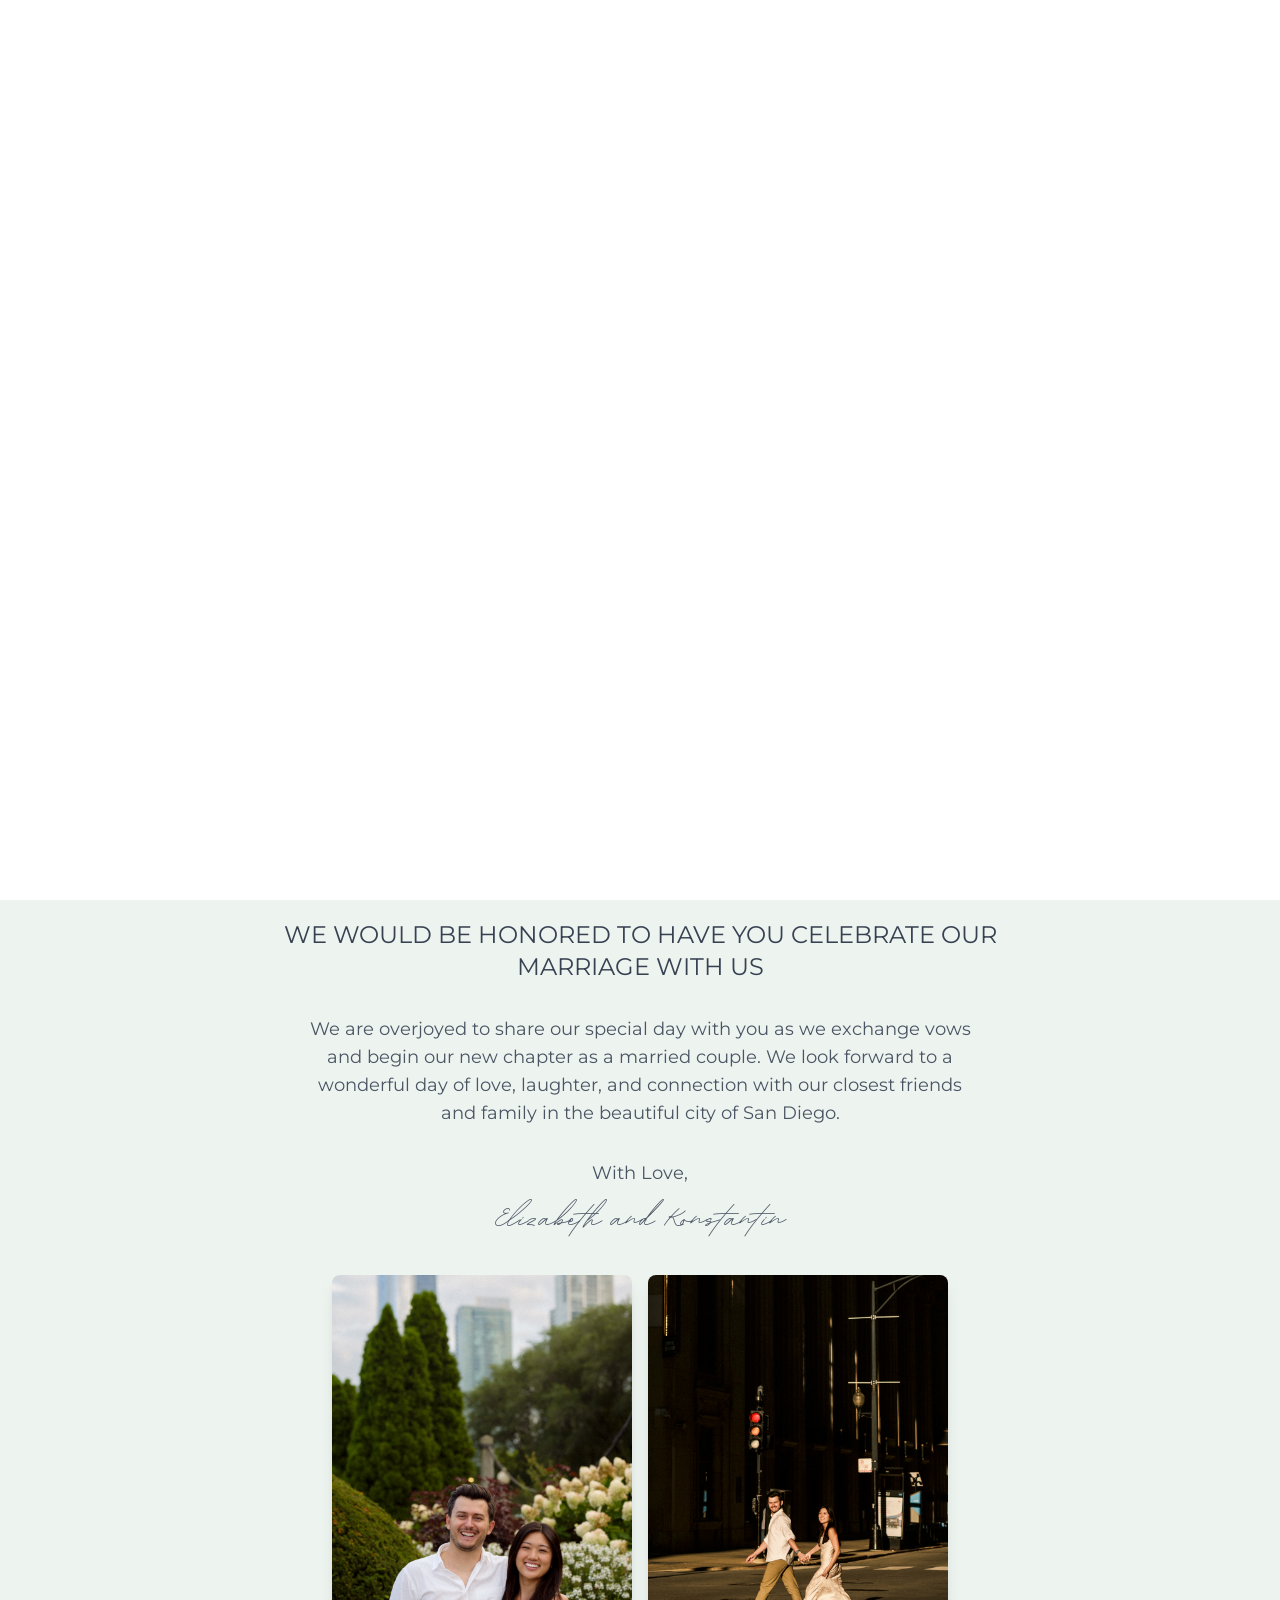
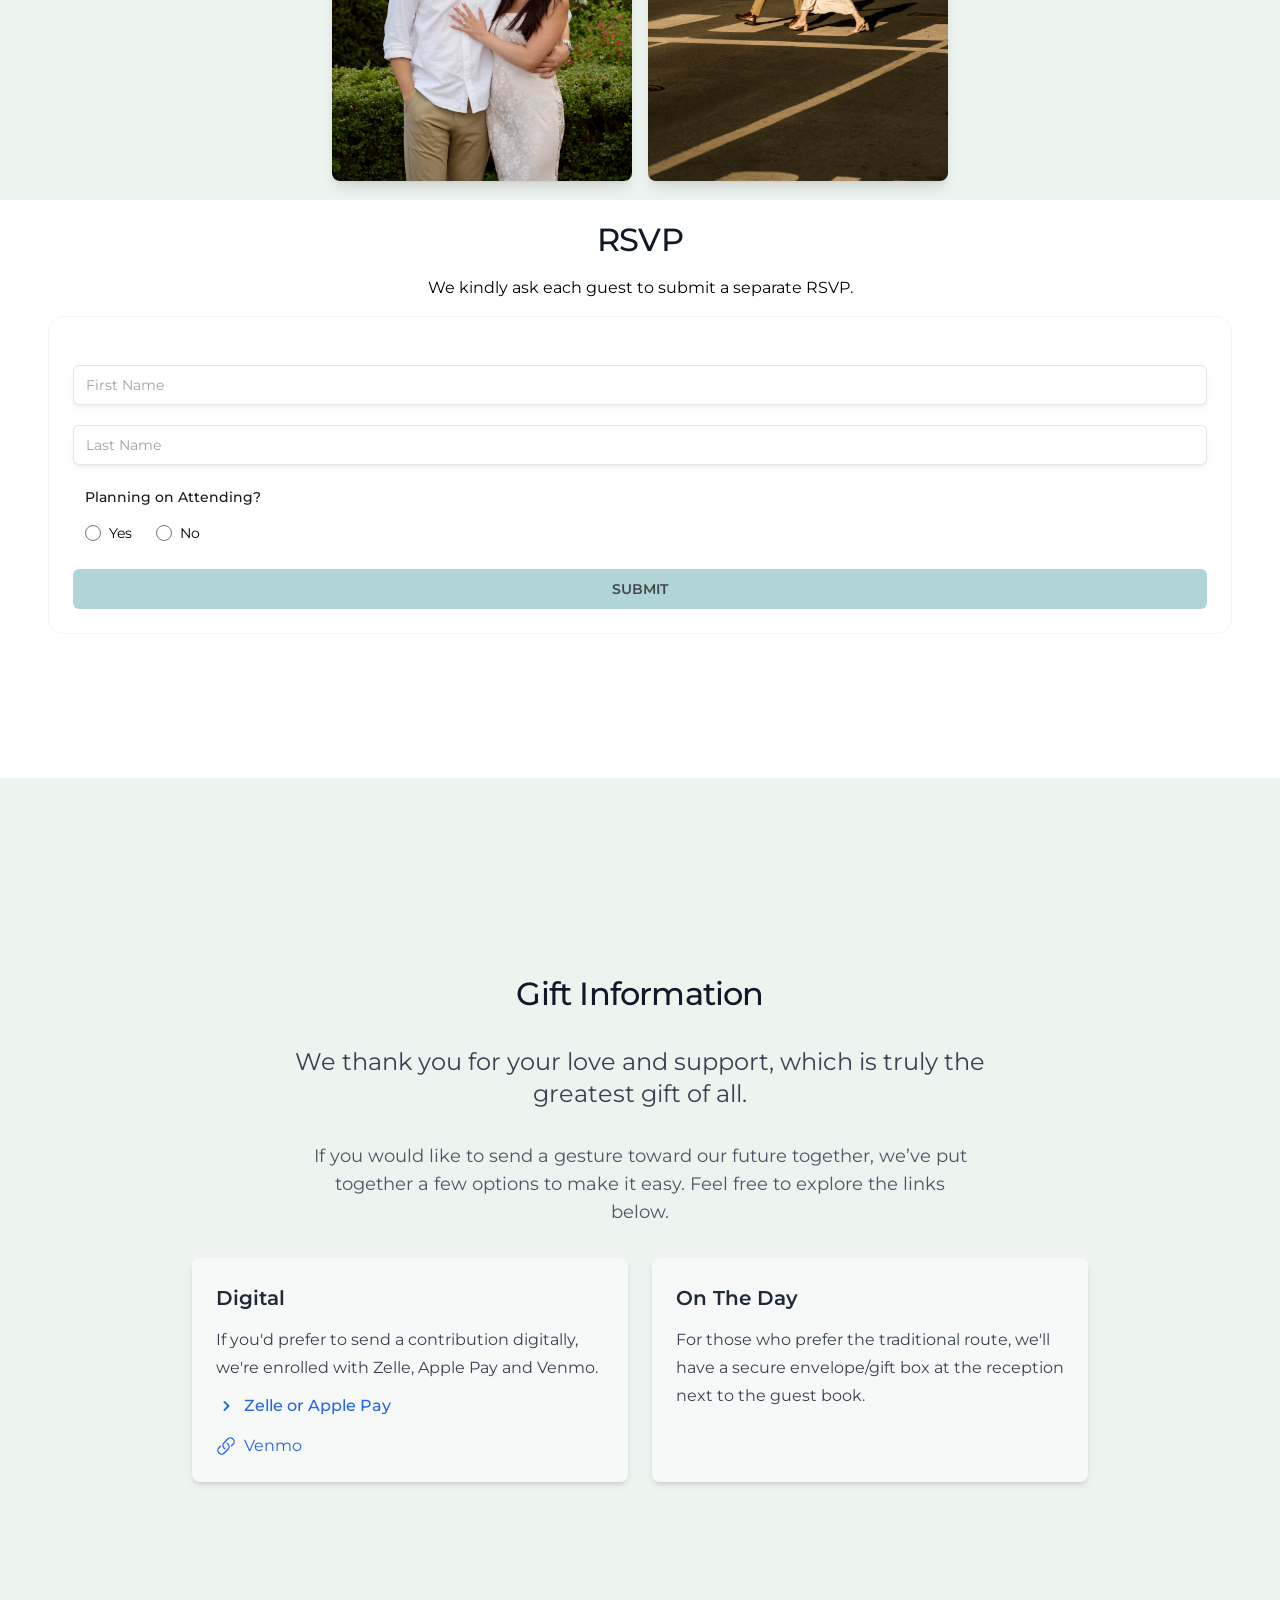
==== index.html @ aa74071d "CNAME update change" ====
<!doctype html>
<html lang="en">
  <head>
    <meta charset="UTF-8" />
    <!-- <link rel="icon" type="image/svg+xml" href="/vite.svg" /> -->
    <link rel="icon" type="image/x-icon" href="/favicon.ico">
    <meta name="viewport" content="width=device-width, initial-scale=1.0" />
    <title>The Polyashenkos</title>
    <script type="module" crossorigin src="/assets/index-DHGmjJPD.js"></script>
    <link rel="stylesheet" crossorigin href="/assets/index-CjIkUWN7.css">
  </head>
  <body>
    <div id="root"></div>
  </body>
</html>
---- assets/index-CjIkUWN7.css ----
@import"https://fonts.googleapis.com/css2?family=Montserrat:wght@400;700&display=swap";@font-face{font-family:BDScript-Bold;src:url(/fonts/BDScript-Bold.eot);src:url(/fonts/BDScript-Bold.eot?#iefix) format("embedded-opentype"),url(/fonts/BDScript-Bold.woff2) format("woff2"),url(/fonts/BDScript-Bold.woff) format("woff"),url(/fonts/BDScript-Bold.ttf) format("truetype");font-weight:700;font-style:normal}*,:before,:after{--tw-border-spacing-x: 0;--tw-border-spacing-y: 0;--tw-translate-x: 0;--tw-translate-y: 0;--tw-rotate: 0;--tw-skew-x: 0;--tw-skew-y: 0;--tw-scale-x: 1;--tw-scale-y: 1;--tw-pan-x: ;--tw-pan-y: ;--tw-pinch-zoom: ;--tw-scroll-snap-strictness: proximity;--tw-gradient-from-position: ;--tw-gradient-via-position: ;--tw-gradient-to-position: ;--tw-ordinal: ;--tw-slashed-zero: ;--tw-numeric-figure: ;--tw-numeric-spacing: ;--tw-numeric-fraction: ;--tw-ring-inset: ;--tw-ring-offset-width: 0px;--tw-ring-offset-color: #fff;--tw-ring-color: rgb(59 130 246 / .5);--tw-ring-offset-shadow: 0 0 #0000;--tw-ring-shadow: 0 0 #0000;--tw-shadow: 0 0 #0000;--tw-shadow-colored: 0 0 #0000;--tw-blur: ;--tw-brightness: ;--tw-contrast: ;--tw-grayscale: ;--tw-hue-rotate: ;--tw-invert: ;--tw-saturate: ;--tw-sepia: ;--tw-drop-shadow: ;--tw-backdrop-blur: ;--tw-backdrop-brightness: ;--tw-backdrop-contrast: ;--tw-backdrop-grayscale: ;--tw-backdrop-hue-rotate: ;--tw-backdrop-invert: ;--tw-backdrop-opacity: ;--tw-backdrop-saturate: ;--tw-backdrop-sepia: ;--tw-contain-size: ;--tw-contain-layout: ;--tw-contain-paint: ;--tw-contain-style: }::backdrop{--tw-border-spacing-x: 0;--tw-border-spacing-y: 0;--tw-translate-x: 0;--tw-translate-y: 0;--tw-rotate: 0;--tw-skew-x: 0;--tw-skew-y: 0;--tw-scale-x: 1;--tw-scale-y: 1;--tw-pan-x: ;--tw-pan-y: ;--tw-pinch-zoom: ;--tw-scroll-snap-strictness: proximity;--tw-gradient-from-position: ;--tw-gradient-via-position: ;--tw-gradient-to-position: ;--tw-ordinal: ;--tw-slashed-zero: ;--tw-numeric-figure: ;--tw-numeric-spacing: ;--tw-numeric-fraction: ;--tw-ring-inset: ;--tw-ring-offset-width: 0px;--tw-ring-offset-color: #fff;--tw-ring-color: rgb(59 130 246 / .5);--tw-ring-offset-shadow: 0 0 #0000;--tw-ring-shadow: 0 0 #0000;--tw-shadow: 0 0 #0000;--tw-shadow-colored: 0 0 #0000;--tw-blur: ;--tw-brightness: ;--tw-contrast: ;--tw-grayscale: ;--tw-hue-rotate: ;--tw-invert: ;--tw-saturate: ;--tw-sepia: ;--tw-drop-shadow: ;--tw-backdrop-blur: ;--tw-backdrop-brightness: ;--tw-backdrop-contrast: ;--tw-backdrop-grayscale: ;--tw-backdrop-hue-rotate: ;--tw-backdrop-invert: ;--tw-backdrop-opacity: ;--tw-backdrop-saturate: ;--tw-backdrop-sepia: ;--tw-contain-size: ;--tw-contain-layout: ;--tw-contain-paint: ;--tw-contain-style: }*,:before,:after{box-sizing:border-box;border-width:0;border-style:solid;border-color:#e5e7eb}:before,:after{--tw-content: ""}html,:host{line-height:1.5;-webkit-text-size-adjust:100%;-moz-tab-size:4;-o-tab-size:4;tab-size:4;font-family:Montserrat,sans-serif;font-feature-settings:normal;font-variation-settings:normal;-webkit-tap-highlight-color:transparent}body{margin:0;line-height:inherit}hr{height:0;color:inherit;border-top-width:1px}abbr:where([title]){-webkit-text-decoration:underline dotted;text-decoration:underline dotted}h1,h2,h3,h4,h5,h6{font-size:inherit;font-weight:inherit}a{color:inherit;text-decoration:inherit}b,strong{font-weight:bolder}code,kbd,samp,pre{font-family:ui-monospace,SFMono-Regular,Menlo,Monaco,Consolas,Liberation Mono,Courier New,monospace;font-feature-settings:normal;font-variation-settings:normal;font-size:1em}small{font-size:80%}sub,sup{font-size:75%;line-height:0;position:relative;vertical-align:baseline}sub{bottom:-.25em}sup{top:-.5em}table{text-indent:0;border-color:inherit;border-collapse:collapse}button,input,optgroup,select,textarea{font-family:inherit;font-feature-settings:inherit;font-variation-settings:inherit;font-size:100%;font-weight:inherit;line-height:inherit;letter-spacing:inherit;color:inherit;margin:0;padding:0}button,select{text-transform:none}button,input:where([type=button]),input:where([type=reset]),input:where([type=submit]){-webkit-appearance:button;background-color:transparent;background-image:none}:-moz-focusring{outline:auto}:-moz-ui-invalid{box-shadow:none}progress{vertical-align:baseline}::-webkit-inner-spin-button,::-webkit-outer-spin-button{height:auto}[type=search]{-webkit-appearance:textfield;outline-offset:-2px}::-webkit-search-decoration{-webkit-appearance:none}::-webkit-file-upload-button{-webkit-appearance:button;font:inherit}summary{display:list-item}blockquote,dl,dd,h1,h2,h3,h4,h5,h6,hr,figure,p,pre{margin:0}fieldset{margin:0;padding:0}legend{padding:0}ol,ul,menu{list-style:none;margin:0;padding:0}dialog{padding:0}textarea{resize:vertical}input::-moz-placeholder,textarea::-moz-placeholder{opacity:1;color:#9ca3af}input::placeholder,textarea::placeholder{opacity:1;color:#9ca3af}button,[role=button]{cursor:pointer}:disabled{cursor:default}img,svg,video,canvas,audio,iframe,embed,object{display:block;vertical-align:middle}img,video{max-width:100%;height:auto}[hidden]:where(:not([hidden=until-found])){display:none}html{font-family:Montserrat,sans-serif}.sr-only{position:absolute;width:1px;height:1px;padding:0;margin:-1px;overflow:hidden;clip:rect(0,0,0,0);white-space:nowrap;border-width:0}.visible{visibility:visible}.static{position:static}.fixed{position:fixed}.absolute{position:absolute}.relative{position:relative}.inset-0{inset:0}.inset-x-0{left:0;right:0}.left-0{left:0}.right-0{right:0}.right-4{right:1rem}.top-0{top:0}.top-4{top:1rem}.-z-10{z-index:-10}.-z-20{z-index:-20}.z-0{z-index:0}.z-10{z-index:10}.z-50{z-index:50}.-m-2{margin:-.5rem}.mx-auto{margin-left:auto;margin-right:auto}.mb-1{margin-bottom:.25rem}.mb-20{margin-bottom:5rem}.mb-3{margin-bottom:.75rem}.mb-4{margin-bottom:1rem}.ml-6{margin-left:1.5rem}.mt-20{margin-top:5rem}.mt-4{margin-top:1rem}.mt-6{margin-top:1.5rem}.mt-8{margin-top:2rem}.block{display:block}.inline-block{display:inline-block}.flex{display:flex}.inline-flex{display:inline-flex}.size-2{width:.5rem;height:.5rem}.size-4{width:1rem;height:1rem}.size-6{width:1.5rem;height:1.5rem}.size-8{width:2rem;height:2rem}.h-4{height:1rem}.h-5{height:1.25rem}.h-8{height:2rem}.h-full{height:100%}.h-screen{height:100vh}.max-h-96{max-height:24rem}.max-h-\[80vh\]{max-height:80vh}.min-h-full{min-height:100%}.w-4{width:1rem}.w-5{width:1.25rem}.w-8{width:2rem}.w-\[calc\(50\%-2px\)\]{width:calc(50% - 2px)}.w-full{width:100%}.min-w-0{min-width:0px}.max-w-2xl{max-width:42rem}.max-w-3xl{max-width:48rem}.max-w-4xl{max-width:56rem}.max-w-7xl{max-width:80rem}.max-w-\[300px\]{max-width:300px}.max-w-full{max-width:100%}.flex-1{flex:1 1 0%}.flex-auto{flex:1 1 auto}.origin-top{transform-origin:top}.transform{transform:translate(var(--tw-translate-x),var(--tw-translate-y)) rotate(var(--tw-rotate)) skew(var(--tw-skew-x)) skewY(var(--tw-skew-y)) scaleX(var(--tw-scale-x)) scaleY(var(--tw-scale-y))}@keyframes spin{to{transform:rotate(360deg)}}.animate-spin{animation:spin 1s linear infinite}.cursor-not-allowed{cursor:not-allowed}.cursor-pointer{cursor:pointer}.select-none{-webkit-user-select:none;-moz-user-select:none;user-select:none}.list-none{list-style-type:none}.appearance-none{-webkit-appearance:none;-moz-appearance:none;appearance:none}.flex-col{flex-direction:column}.flex-col-reverse{flex-direction:column-reverse}.items-start{align-items:flex-start}.items-center{align-items:center}.justify-end{justify-content:flex-end}.justify-center{justify-content:center}.justify-between{justify-content:space-between}.gap-1{gap:.25rem}.gap-2{gap:.5rem}.gap-3{gap:.75rem}.gap-4{gap:1rem}.gap-5{gap:1.25rem}.gap-6{gap:1.5rem}.space-y-1>:not([hidden])~:not([hidden]){--tw-space-y-reverse: 0;margin-top:calc(.25rem * calc(1 - var(--tw-space-y-reverse)));margin-bottom:calc(.25rem * var(--tw-space-y-reverse))}.space-y-4>:not([hidden])~:not([hidden]){--tw-space-y-reverse: 0;margin-top:calc(1rem * calc(1 - var(--tw-space-y-reverse)));margin-bottom:calc(1rem * var(--tw-space-y-reverse))}.overflow-hidden{overflow:hidden}.overflow-y-auto{overflow-y:auto}.rounded-2xl{border-radius:1rem}.rounded-full{border-radius:9999px}.rounded-lg{border-radius:.5rem}.rounded-md{border-radius:.375rem}.rounded-b-2xl{border-bottom-right-radius:1rem;border-bottom-left-radius:1rem}.border{border-width:1px}.border-\[3px\]{border-width:3px}.border-b{border-bottom-width:1px}.border-t{border-top-width:1px}.border-current{border-color:currentColor}.border-gray-200{--tw-border-opacity: 1;border-color:rgb(229 231 235 / var(--tw-border-opacity, 1))}.border-gray-300{--tw-border-opacity: 1;border-color:rgb(209 213 219 / var(--tw-border-opacity, 1))}.border-zinc-100{--tw-border-opacity: 1;border-color:rgb(244 244 245 / var(--tw-border-opacity, 1))}.border-zinc-200{--tw-border-opacity: 1;border-color:rgb(228 228 231 / var(--tw-border-opacity, 1))}.border-zinc-900\/10{border-color:#18181b1a}.border-t-transparent{border-top-color:transparent}.bg-\[\#5f9ea0\]{--tw-bg-opacity: 1;background-color:rgb(95 158 160 / var(--tw-bg-opacity, 1))}.bg-\[\#9ecbcd\]{--tw-bg-opacity: 1;background-color:rgb(158 203 205 / var(--tw-bg-opacity, 1))}.bg-\[\#a3c1ad\]\/20{background-color:#a3c1ad33}.bg-black\/30{background-color:#0000004d}.bg-gray-300\/60{background-color:#d1d5db99}.bg-gray-50{--tw-bg-opacity: 1;background-color:rgb(249 250 251 / var(--tw-bg-opacity, 1))}.bg-green-100{--tw-bg-opacity: 1;background-color:rgb(220 252 231 / var(--tw-bg-opacity, 1))}.bg-red-100{--tw-bg-opacity: 1;background-color:rgb(254 226 226 / var(--tw-bg-opacity, 1))}.bg-white{--tw-bg-opacity: 1;background-color:rgb(255 255 255 / var(--tw-bg-opacity, 1))}.bg-white\/50{background-color:#ffffff80}.bg-zinc-50{--tw-bg-opacity: 1;background-color:rgb(250 250 250 / var(--tw-bg-opacity, 1))}.stroke-black{stroke:#000}.stroke-white{stroke:#fff}.object-cover{-o-object-fit:cover;object-fit:cover}.p-1{padding:.25rem}.p-2{padding:.5rem}.p-4{padding:1rem}.p-6{padding:1.5rem}.px-0{padding-left:0;padding-right:0}.px-3{padding-left:.75rem;padding-right:.75rem}.px-4{padding-left:1rem;padding-right:1rem}.px-6{padding-left:1.5rem;padding-right:1.5rem}.py-1{padding-top:.25rem;padding-bottom:.25rem}.py-2{padding-top:.5rem;padding-bottom:.5rem}.py-8{padding-top:2rem;padding-bottom:2rem}.py-\[calc\(theme\(spacing\.2\)-1px\)\]{padding-top:calc(.5rem - 1px);padding-bottom:calc(.5rem - 1px)}.pb-3{padding-bottom:.75rem}.pb-6{padding-bottom:1.5rem}.pt-12{padding-top:3rem}.pt-4{padding-top:1rem}.text-left{text-align:left}.text-center{text-align:center}.font-\[\'BDScript-Bold\'\]{font-family:BDScript-Bold}.font-bdScriptBold{font-family:BDScript-Bold,serif}.font-montserrat{font-family:Montserrat,sans-serif}.text-4xl{font-size:2rem;line-height:2.5rem}.text-5xl{font-size:3rem;line-height:3.5rem}.text-8xl{font-size:6rem;line-height:1}.text-base\/7{font-size:1rem;line-height:1.75rem}.text-lg{font-size:1.125rem;line-height:1.75rem}.text-sm{font-size:.875rem;line-height:1.5rem}.font-medium{font-weight:500}.font-semibold{font-weight:600}.leading-6{line-height:1.5rem}.leading-none{line-height:1}.leading-relaxed{line-height:1.625}.tracking-tight{letter-spacing:-.025em}.text-\[\#123333\]{--tw-text-opacity: 1;color:rgb(18 51 51 / var(--tw-text-opacity, 1))}.text-blue-600{--tw-text-opacity: 1;color:rgb(37 99 235 / var(--tw-text-opacity, 1))}.text-gray-500{--tw-text-opacity: 1;color:rgb(107 114 128 / var(--tw-text-opacity, 1))}.text-gray-600{--tw-text-opacity: 1;color:rgb(75 85 99 / var(--tw-text-opacity, 1))}.text-gray-700{--tw-text-opacity: 1;color:rgb(55 65 81 / var(--tw-text-opacity, 1))}.text-gray-800{--tw-text-opacity: 1;color:rgb(31 41 55 / var(--tw-text-opacity, 1))}.text-gray-900{--tw-text-opacity: 1;color:rgb(17 24 39 / var(--tw-text-opacity, 1))}.text-green-600{--tw-text-opacity: 1;color:rgb(22 163 74 / var(--tw-text-opacity, 1))}.text-green-800{--tw-text-opacity: 1;color:rgb(22 101 52 / var(--tw-text-opacity, 1))}.text-red-600{--tw-text-opacity: 1;color:rgb(220 38 38 / var(--tw-text-opacity, 1))}.text-red-800{--tw-text-opacity: 1;color:rgb(153 27 27 / var(--tw-text-opacity, 1))}.text-white{--tw-text-opacity: 1;color:rgb(255 255 255 / var(--tw-text-opacity, 1))}.text-zinc-900{--tw-text-opacity: 1;color:rgb(24 24 27 / var(--tw-text-opacity, 1))}.opacity-60{opacity:.6}.opacity-80{opacity:.8}.shadow-2xl{--tw-shadow: 0 25px 50px -12px rgb(0 0 0 / .25);--tw-shadow-colored: 0 25px 50px -12px var(--tw-shadow-color);box-shadow:var(--tw-ring-offset-shadow, 0 0 #0000),var(--tw-ring-shadow, 0 0 #0000),var(--tw-shadow)}.shadow-lg{--tw-shadow: 0 10px 15px -3px rgb(0 0 0 / .1), 0 4px 6px -4px rgb(0 0 0 / .1);--tw-shadow-colored: 0 10px 15px -3px var(--tw-shadow-color), 0 4px 6px -4px var(--tw-shadow-color);box-shadow:var(--tw-ring-offset-shadow, 0 0 #0000),var(--tw-ring-shadow, 0 0 #0000),var(--tw-shadow)}.shadow-md{--tw-shadow: 0 4px 6px -1px rgb(0 0 0 / .1), 0 2px 4px -2px rgb(0 0 0 / .1);--tw-shadow-colored: 0 4px 6px -1px var(--tw-shadow-color), 0 2px 4px -2px var(--tw-shadow-color);box-shadow:var(--tw-ring-offset-shadow, 0 0 #0000),var(--tw-ring-shadow, 0 0 #0000),var(--tw-shadow)}.shadow-xl{--tw-shadow: 0 20px 25px -5px rgb(0 0 0 / .1), 0 8px 10px -6px rgb(0 0 0 / .1);--tw-shadow-colored: 0 20px 25px -5px var(--tw-shadow-color), 0 8px 10px -6px var(--tw-shadow-color);box-shadow:var(--tw-ring-offset-shadow, 0 0 #0000),var(--tw-ring-shadow, 0 0 #0000),var(--tw-shadow)}.shadow-gray-900\/20{--tw-shadow-color: rgb(17 24 39 / .2);--tw-shadow: var(--tw-shadow-colored)}.shadow-zinc-800\/5{--tw-shadow-color: rgb(39 39 42 / .05);--tw-shadow: var(--tw-shadow-colored)}.outline-offset-2{outline-offset:2px}.filter{filter:var(--tw-blur) var(--tw-brightness) var(--tw-contrast) var(--tw-grayscale) var(--tw-hue-rotate) var(--tw-invert) var(--tw-saturate) var(--tw-sepia) var(--tw-drop-shadow)}.backdrop-blur-sm{--tw-backdrop-blur: blur(4px);-webkit-backdrop-filter:var(--tw-backdrop-blur) var(--tw-backdrop-brightness) var(--tw-backdrop-contrast) var(--tw-backdrop-grayscale) var(--tw-backdrop-hue-rotate) var(--tw-backdrop-invert) var(--tw-backdrop-opacity) var(--tw-backdrop-saturate) var(--tw-backdrop-sepia);backdrop-filter:var(--tw-backdrop-blur) var(--tw-backdrop-brightness) var(--tw-backdrop-contrast) var(--tw-backdrop-grayscale) var(--tw-backdrop-hue-rotate) var(--tw-backdrop-invert) var(--tw-backdrop-opacity) var(--tw-backdrop-saturate) var(--tw-backdrop-sepia)}.transition{transition-property:color,background-color,border-color,text-decoration-color,fill,stroke,opacity,box-shadow,transform,filter,backdrop-filter;transition-timing-function:cubic-bezier(.4,0,.2,1);transition-duration:.15s}.transition-all{transition-property:all;transition-timing-function:cubic-bezier(.4,0,.2,1);transition-duration:.15s}.transition-colors{transition-property:color,background-color,border-color,text-decoration-color,fill,stroke;transition-timing-function:cubic-bezier(.4,0,.2,1);transition-duration:.15s}.transition-opacity{transition-property:opacity;transition-timing-function:cubic-bezier(.4,0,.2,1);transition-duration:.15s}.placeholder\:text-zinc-400::-moz-placeholder{--tw-text-opacity: 1;color:rgb(161 161 170 / var(--tw-text-opacity, 1))}.placeholder\:text-zinc-400::placeholder{--tw-text-opacity: 1;color:rgb(161 161 170 / var(--tw-text-opacity, 1))}.last\:border-b-0:last-child{border-bottom-width:0px}.hover\:bg-\[\#006aa8\]:hover{--tw-bg-opacity: 1;background-color:rgb(0 106 168 / var(--tw-bg-opacity, 1))}.hover\:bg-gray-100:hover{--tw-bg-opacity: 1;background-color:rgb(243 244 246 / var(--tw-bg-opacity, 1))}.hover\:bg-gray-200\/50:hover{background-color:#e5e7eb80}.hover\:bg-zinc-100:hover{--tw-bg-opacity: 1;background-color:rgb(244 244 245 / var(--tw-bg-opacity, 1))}.hover\:text-blue-800:hover{--tw-text-opacity: 1;color:rgb(30 64 175 / var(--tw-text-opacity, 1))}.hover\:text-gray-700:hover{--tw-text-opacity: 1;color:rgb(55 65 81 / var(--tw-text-opacity, 1))}.focus\:border-\[\#123333\]:focus{--tw-border-opacity: 1;border-color:rgb(18 51 51 / var(--tw-border-opacity, 1))}.focus\:outline-none:focus{outline:2px solid transparent;outline-offset:2px}.focus\:ring-2:focus{--tw-ring-offset-shadow: var(--tw-ring-inset) 0 0 0 var(--tw-ring-offset-width) var(--tw-ring-offset-color);--tw-ring-shadow: var(--tw-ring-inset) 0 0 0 calc(2px + var(--tw-ring-offset-width)) var(--tw-ring-color);box-shadow:var(--tw-ring-offset-shadow),var(--tw-ring-shadow),var(--tw-shadow, 0 0 #0000)}.focus\:ring-\[\#123333\]:focus{--tw-ring-opacity: 1;--tw-ring-color: rgb(18 51 51 / var(--tw-ring-opacity, 1))}.focus\:ring-gray-400:focus{--tw-ring-opacity: 1;--tw-ring-color: rgb(156 163 175 / var(--tw-ring-opacity, 1))}.focus\:ring-offset-0:focus{--tw-ring-offset-width: 0px}.focus\:ring-offset-2:focus{--tw-ring-offset-width: 2px}.active\:bg-\[\#005c91\]:active{--tw-bg-opacity: 1;background-color:rgb(0 92 145 / var(--tw-bg-opacity, 1))}.active\:bg-zinc-100:active{--tw-bg-opacity: 1;background-color:rgb(244 244 245 / var(--tw-bg-opacity, 1))}.active\:stroke-white:active{stroke:#fff}.active\:text-white\/80:active{color:#fffc}.active\:text-zinc-900\/60:active{color:#18181b99}.active\:transition-none:active{transition-property:none}.disabled\:cursor-not-allowed:disabled{cursor:not-allowed}.disabled\:opacity-60:disabled{opacity:.6}@media(min-width:640px){.sm\:my-8{margin-top:2rem;margin-bottom:2rem}.sm\:mt-10{margin-top:2.5rem}.sm\:max-w-2xl{max-width:42rem}.sm\:max-w-lg{max-width:32rem}.sm\:max-w-md{max-width:28rem}.sm\:max-w-sm{max-width:24rem}.sm\:max-w-xl{max-width:36rem}.sm\:flex-row{flex-direction:row}.sm\:items-center{align-items:center}.sm\:justify-end{justify-content:flex-end}.sm\:gap-2{gap:.5rem}.sm\:space-y-6>:not([hidden])~:not([hidden]){--tw-space-y-reverse: 0;margin-top:calc(1.5rem * calc(1 - var(--tw-space-y-reverse)));margin-bottom:calc(1.5rem * var(--tw-space-y-reverse))}.sm\:p-0{padding:0}.sm\:p-6{padding:1.5rem}.sm\:px-0{padding-left:0;padding-right:0}.sm\:px-6{padding-left:1.5rem;padding-right:1.5rem}.sm\:py-5{padding-top:1.25rem;padding-bottom:1.25rem}.sm\:text-5xl{font-size:3rem;line-height:3.5rem}.sm\:text-base{font-size:1rem;line-height:1.75rem}.sm\:text-sm{font-size:.875rem;line-height:1.5rem}.sm\:text-xl{font-size:1.25rem;line-height:2rem}}@media(min-width:768px){.md\:mt-12{margin-top:3rem}.md\:w-\[calc\(50\%-8px\)\]{width:calc(50% - 8px)}.md\:flex-row{flex-direction:row}.md\:gap-4{gap:1rem}.md\:gap-6{gap:1.5rem}.md\:space-y-8>:not([hidden])~:not([hidden]){--tw-space-y-reverse: 0;margin-top:calc(2rem * calc(1 - var(--tw-space-y-reverse)));margin-bottom:calc(2rem * var(--tw-space-y-reverse))}.md\:p-8{padding:2rem}.md\:text-2xl{font-size:1.5rem;line-height:2rem}.md\:text-5xl{font-size:3rem;line-height:3.5rem}.md\:text-lg{font-size:1.125rem;line-height:1.75rem}}@media(min-width:1024px){.lg\:px-8{padding-left:2rem;padding-right:2rem}.lg\:pb-32{padding-bottom:8rem}}@media(min-width:1280px){.xl\:pb-36{padding-bottom:9rem}}
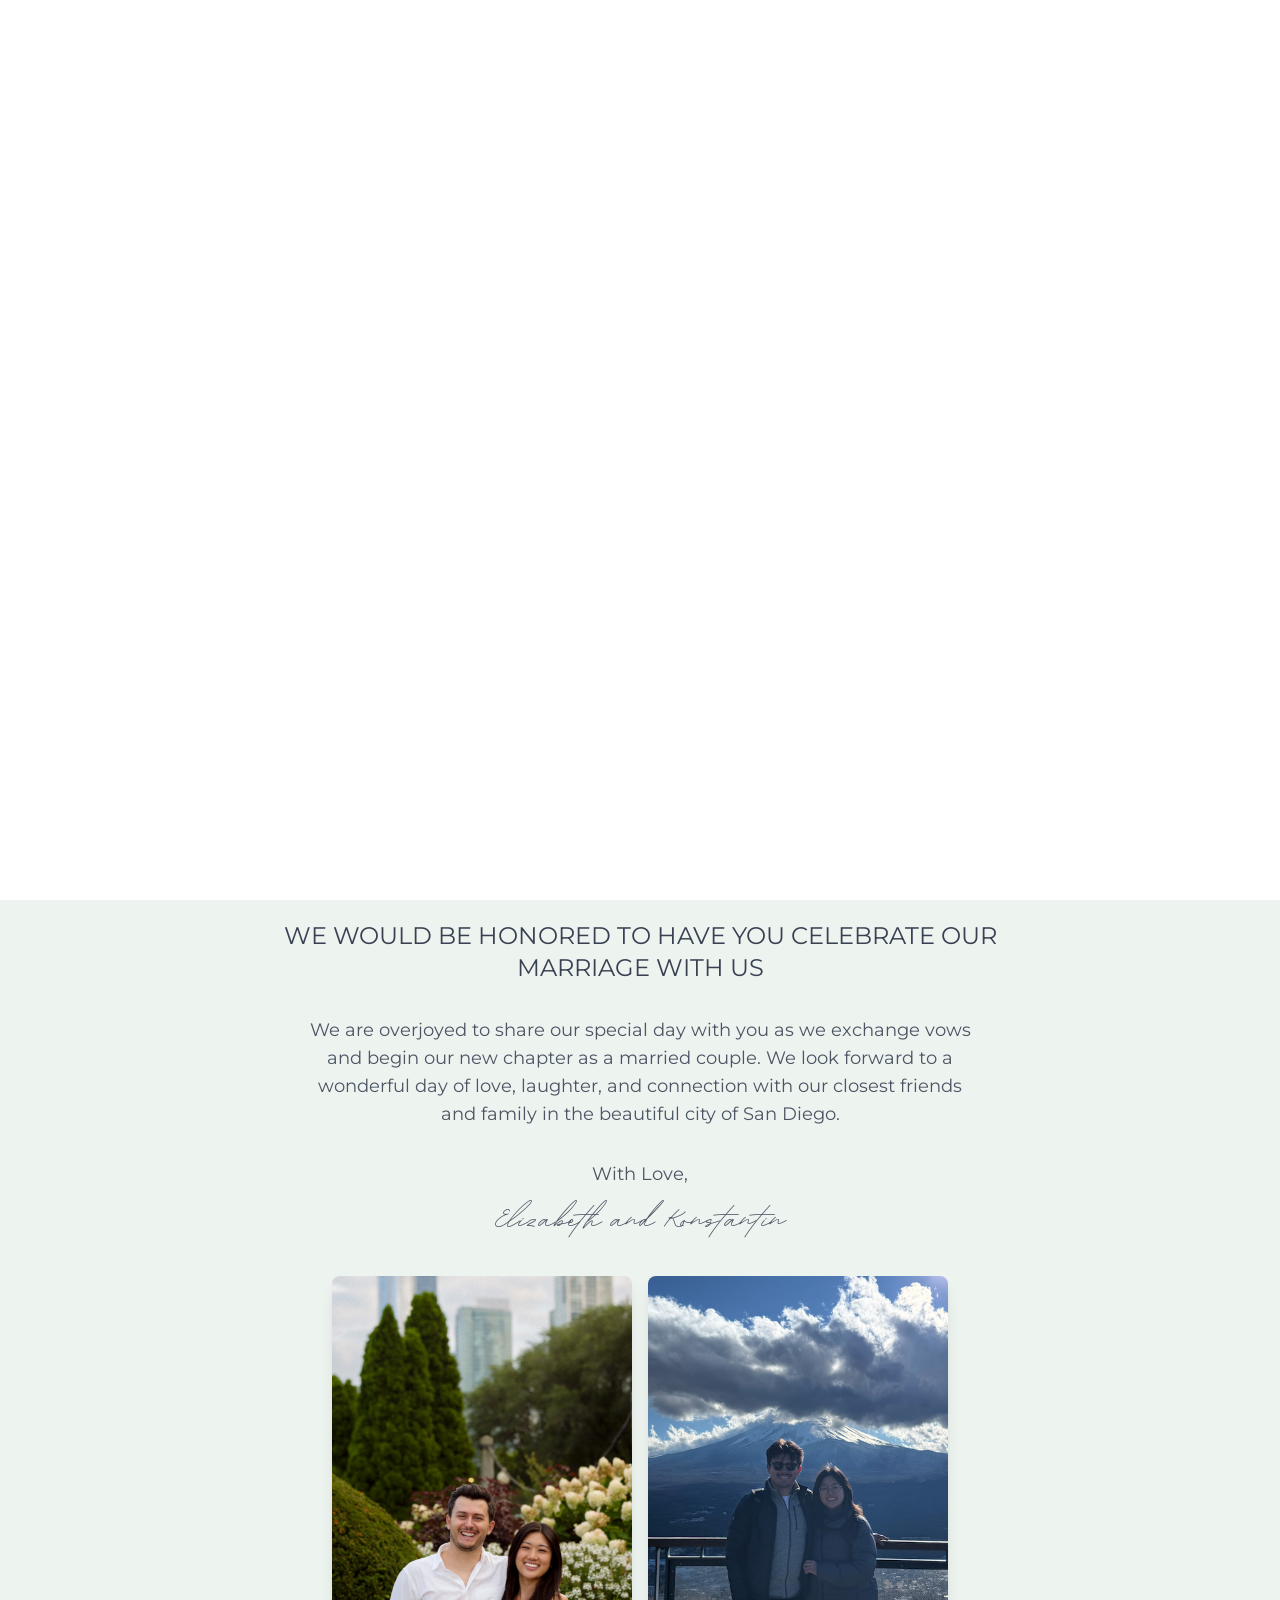
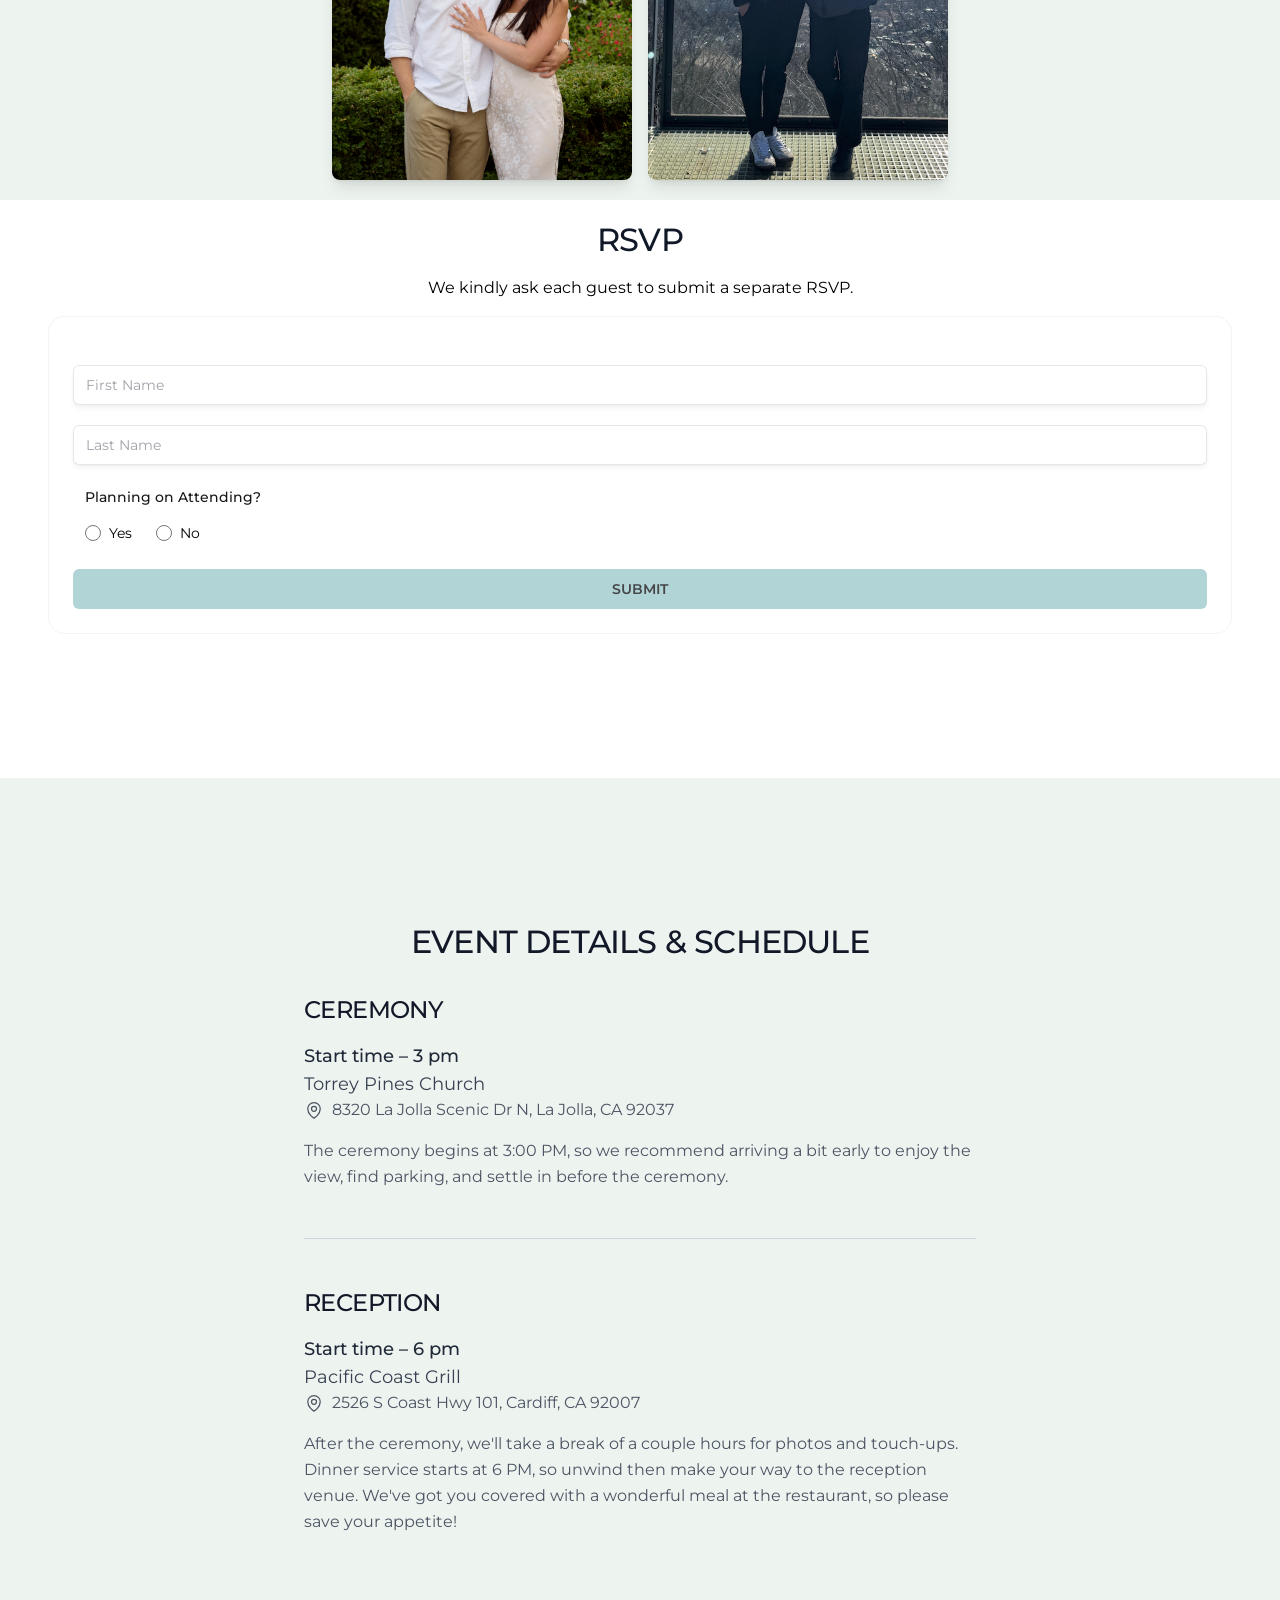
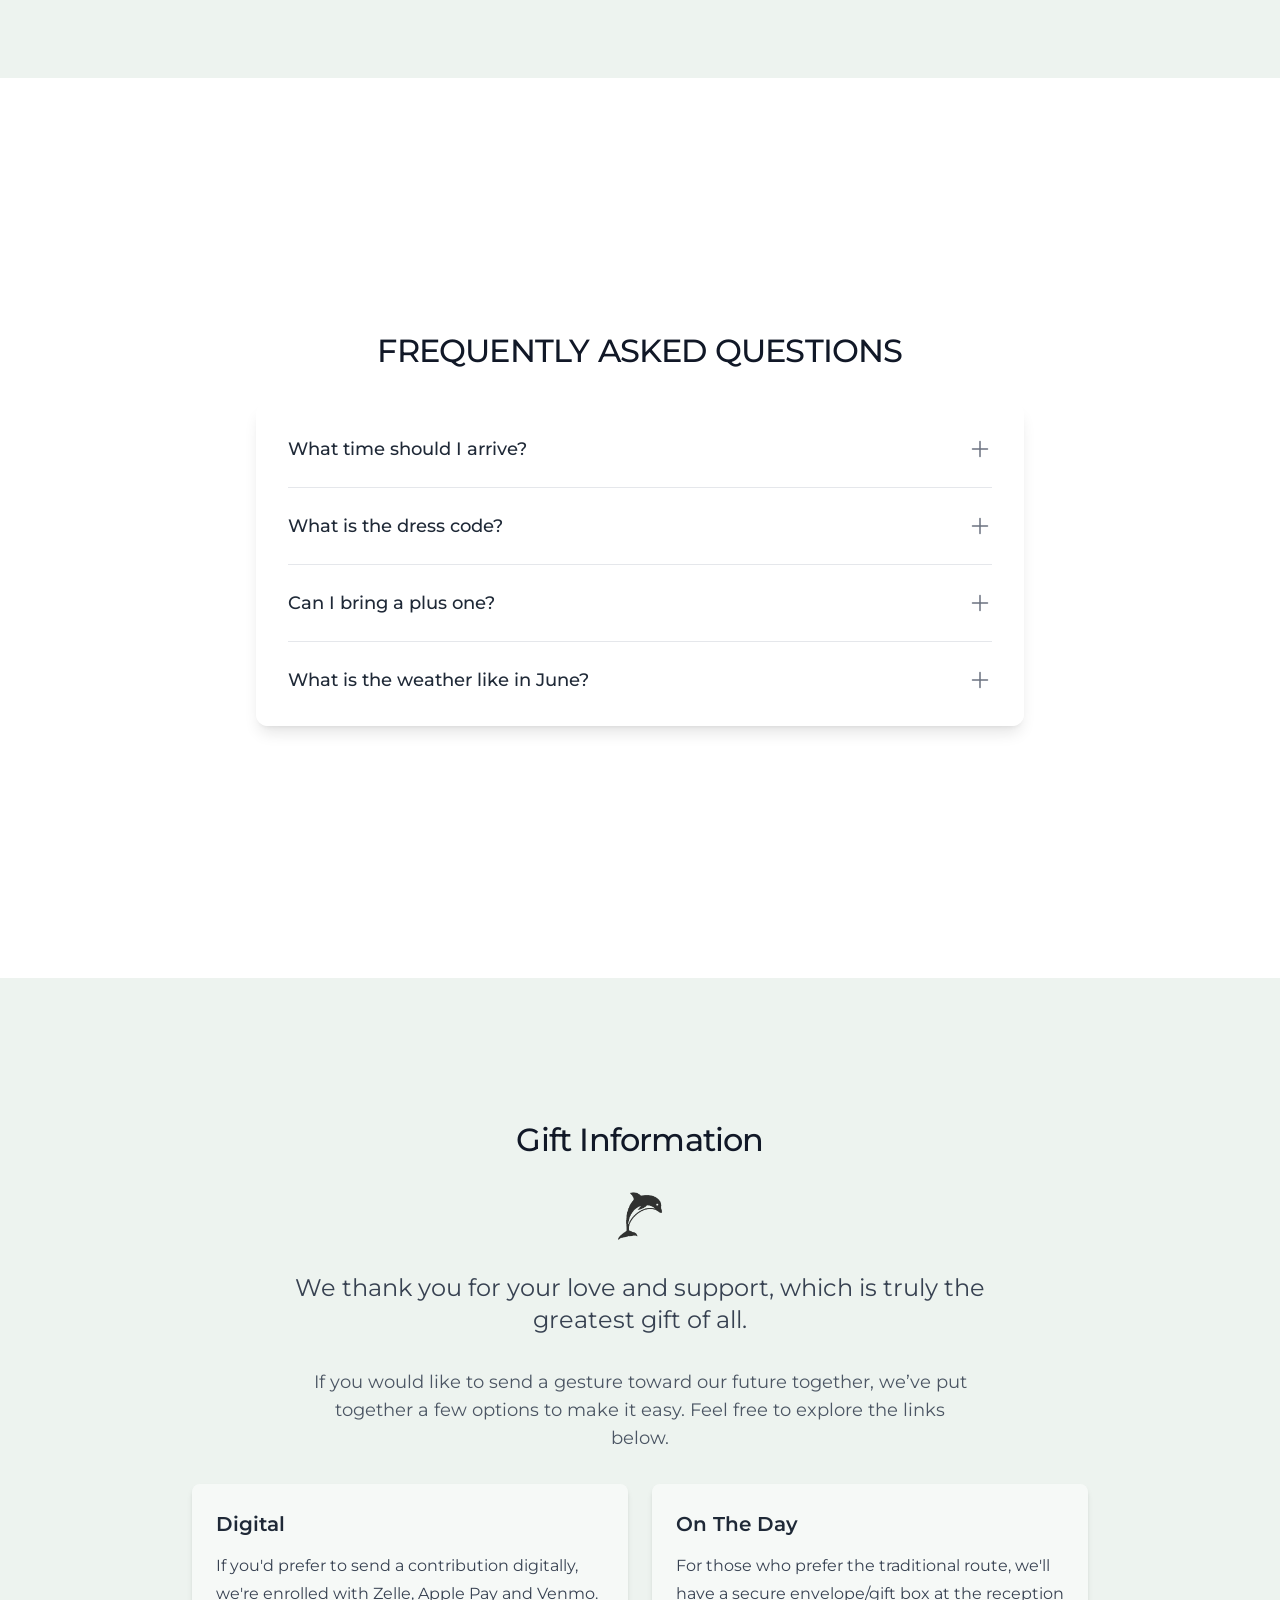
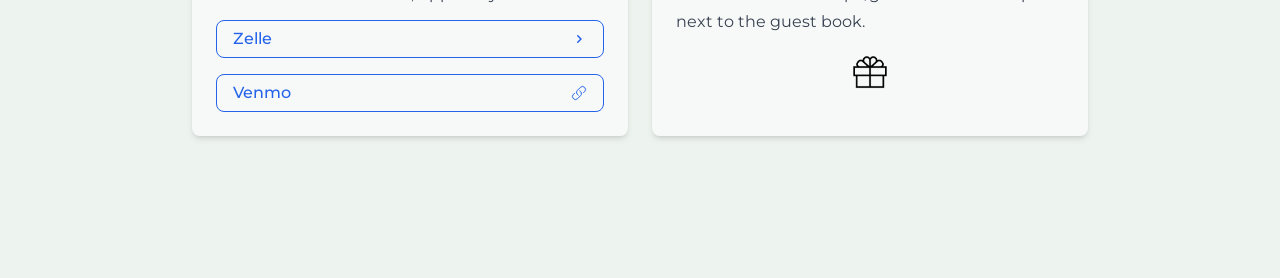
==== commit 31b4e73d: "CNAME update change" ====
--- a/index.html
+++ b/index.html
@@ -6,8 +6,8 @@
     <link rel="icon" type="image/x-icon" href="/favicon.ico">
     <meta name="viewport" content="width=device-width, initial-scale=1.0" />
     <title>The Polyashenkos</title>
-    <script type="module" crossorigin src="/assets/index-DHGmjJPD.js"></script>
-    <link rel="stylesheet" crossorigin href="/assets/index-CjIkUWN7.css">
+    <script type="module" crossorigin src="/assets/index-B-EA6NOj.js"></script>
+    <link rel="stylesheet" crossorigin href="/assets/index-BULsUzSh.css">
   </head>
   <body>
     <div id="root"></div>
--- a/assets/index-BULsUzSh.css
+++ b/assets/index-BULsUzSh.css
@@ -0,0 +1 @@
+@import"https://fonts.googleapis.com/css2?family=Montserrat:wght@400;700&display=swap";@font-face{font-family:BDScript-Bold;src:url(/fonts/BDScript-Bold.eot);src:url(/fonts/BDScript-Bold.eot?#iefix) format("embedded-opentype"),url(/fonts/BDScript-Bold.woff2) format("woff2"),url(/fonts/BDScript-Bold.woff) format("woff"),url(/fonts/BDScript-Bold.ttf) format("truetype");font-weight:700;font-style:normal}*,:before,:after{--tw-border-spacing-x: 0;--tw-border-spacing-y: 0;--tw-translate-x: 0;--tw-translate-y: 0;--tw-rotate: 0;--tw-skew-x: 0;--tw-skew-y: 0;--tw-scale-x: 1;--tw-scale-y: 1;--tw-pan-x: ;--tw-pan-y: ;--tw-pinch-zoom: ;--tw-scroll-snap-strictness: proximity;--tw-gradient-from-position: ;--tw-gradient-via-position: ;--tw-gradient-to-position: ;--tw-ordinal: ;--tw-slashed-zero: ;--tw-numeric-figure: ;--tw-numeric-spacing: ;--tw-numeric-fraction: ;--tw-ring-inset: ;--tw-ring-offset-width: 0px;--tw-ring-offset-color: #fff;--tw-ring-color: rgb(59 130 246 / .5);--tw-ring-offset-shadow: 0 0 #0000;--tw-ring-shadow: 0 0 #0000;--tw-shadow: 0 0 #0000;--tw-shadow-colored: 0 0 #0000;--tw-blur: ;--tw-brightness: ;--tw-contrast: ;--tw-grayscale: ;--tw-hue-rotate: ;--tw-invert: ;--tw-saturate: ;--tw-sepia: ;--tw-drop-shadow: ;--tw-backdrop-blur: ;--tw-backdrop-brightness: ;--tw-backdrop-contrast: ;--tw-backdrop-grayscale: ;--tw-backdrop-hue-rotate: ;--tw-backdrop-invert: ;--tw-backdrop-opacity: ;--tw-backdrop-saturate: ;--tw-backdrop-sepia: ;--tw-contain-size: ;--tw-contain-layout: ;--tw-contain-paint: ;--tw-contain-style: }::backdrop{--tw-border-spacing-x: 0;--tw-border-spacing-y: 0;--tw-translate-x: 0;--tw-translate-y: 0;--tw-rotate: 0;--tw-skew-x: 0;--tw-skew-y: 0;--tw-scale-x: 1;--tw-scale-y: 1;--tw-pan-x: ;--tw-pan-y: ;--tw-pinch-zoom: ;--tw-scroll-snap-strictness: proximity;--tw-gradient-from-position: ;--tw-gradient-via-position: ;--tw-gradient-to-position: ;--tw-ordinal: ;--tw-slashed-zero: ;--tw-numeric-figure: ;--tw-numeric-spacing: ;--tw-numeric-fraction: ;--tw-ring-inset: ;--tw-ring-offset-width: 0px;--tw-ring-offset-color: #fff;--tw-ring-color: rgb(59 130 246 / .5);--tw-ring-offset-shadow: 0 0 #0000;--tw-ring-shadow: 0 0 #0000;--tw-shadow: 0 0 #0000;--tw-shadow-colored: 0 0 #0000;--tw-blur: ;--tw-brightness: ;--tw-contrast: ;--tw-grayscale: ;--tw-hue-rotate: ;--tw-invert: ;--tw-saturate: ;--tw-sepia: ;--tw-drop-shadow: ;--tw-backdrop-blur: ;--tw-backdrop-brightness: ;--tw-backdrop-contrast: ;--tw-backdrop-grayscale: ;--tw-backdrop-hue-rotate: ;--tw-backdrop-invert: ;--tw-backdrop-opacity: ;--tw-backdrop-saturate: ;--tw-backdrop-sepia: ;--tw-contain-size: ;--tw-contain-layout: ;--tw-contain-paint: ;--tw-contain-style: }*,:before,:after{box-sizing:border-box;border-width:0;border-style:solid;border-color:#e5e7eb}:before,:after{--tw-content: ""}html,:host{line-height:1.5;-webkit-text-size-adjust:100%;-moz-tab-size:4;-o-tab-size:4;tab-size:4;font-family:Montserrat,sans-serif;font-feature-settings:normal;font-variation-settings:normal;-webkit-tap-highlight-color:transparent}body{margin:0;line-height:inherit}hr{height:0;color:inherit;border-top-width:1px}abbr:where([title]){-webkit-text-decoration:underline dotted;text-decoration:underline dotted}h1,h2,h3,h4,h5,h6{font-size:inherit;font-weight:inherit}a{color:inherit;text-decoration:inherit}b,strong{font-weight:bolder}code,kbd,samp,pre{font-family:ui-monospace,SFMono-Regular,Menlo,Monaco,Consolas,Liberation Mono,Courier New,monospace;font-feature-settings:normal;font-variation-settings:normal;font-size:1em}small{font-size:80%}sub,sup{font-size:75%;line-height:0;position:relative;vertical-align:baseline}sub{bottom:-.25em}sup{top:-.5em}table{text-indent:0;border-color:inherit;border-collapse:collapse}button,input,optgroup,select,textarea{font-family:inherit;font-feature-settings:inherit;font-variation-settings:inherit;font-size:100%;font-weight:inherit;line-height:inherit;letter-spacing:inherit;color:inherit;margin:0;padding:0}button,select{text-transform:none}button,input:where([type=button]),input:where([type=reset]),input:where([type=submit]){-webkit-appearance:button;background-color:transparent;background-image:none}:-moz-focusring{outline:auto}:-moz-ui-invalid{box-shadow:none}progress{vertical-align:baseline}::-webkit-inner-spin-button,::-webkit-outer-spin-button{height:auto}[type=search]{-webkit-appearance:textfield;outline-offset:-2px}::-webkit-search-decoration{-webkit-appearance:none}::-webkit-file-upload-button{-webkit-appearance:button;font:inherit}summary{display:list-item}blockquote,dl,dd,h1,h2,h3,h4,h5,h6,hr,figure,p,pre{margin:0}fieldset{margin:0;padding:0}legend{padding:0}ol,ul,menu{list-style:none;margin:0;padding:0}dialog{padding:0}textarea{resize:vertical}input::-moz-placeholder,textarea::-moz-placeholder{opacity:1;color:#9ca3af}input::placeholder,textarea::placeholder{opacity:1;color:#9ca3af}button,[role=button]{cursor:pointer}:disabled{cursor:default}img,svg,video,canvas,audio,iframe,embed,object{display:block;vertical-align:middle}img,video{max-width:100%;height:auto}[hidden]:where(:not([hidden=until-found])){display:none}html{font-family:Montserrat,sans-serif}.sr-only{position:absolute;width:1px;height:1px;padding:0;margin:-1px;overflow:hidden;clip:rect(0,0,0,0);white-space:nowrap;border-width:0}.visible{visibility:visible}.static{position:static}.fixed{position:fixed}.absolute{position:absolute}.relative{position:relative}.inset-0{inset:0}.inset-x-0{left:0;right:0}.left-0{left:0}.right-0{right:0}.right-4{right:1rem}.top-0{top:0}.top-4{top:1rem}.-z-10{z-index:-10}.-z-20{z-index:-20}.z-0{z-index:0}.z-10{z-index:10}.z-50{z-index:50}.-m-2{margin:-.5rem}.-my-2{margin-top:-.5rem;margin-bottom:-.5rem}.mx-auto{margin-left:auto;margin-right:auto}.mb-2{margin-bottom:.5rem}.mb-20{margin-bottom:5rem}.mb-3{margin-bottom:.75rem}.mb-4{margin-bottom:1rem}.ml-1{margin-left:.25rem}.ml-6{margin-left:1.5rem}.mt-0\.5{margin-top:.125rem}.mt-2{margin-top:.5rem}.mt-20{margin-top:5rem}.mt-4{margin-top:1rem}.mt-6{margin-top:1.5rem}.mt-8{margin-top:2rem}.block{display:block}.inline-block{display:inline-block}.flex{display:flex}.inline-flex{display:inline-flex}.hidden{display:none}.size-2{width:.5rem;height:.5rem}.size-4{width:1rem;height:1rem}.size-6{width:1.5rem;height:1.5rem}.size-8{width:2rem;height:2rem}.h-10{height:2.5rem}.h-12{height:3rem}.h-4{height:1rem}.h-5{height:1.25rem}.h-6{height:1.5rem}.h-7{height:1.75rem}.h-8{height:2rem}.h-full{height:100%}.h-px{height:1px}.h-screen{height:100vh}.max-h-96{max-height:24rem}.max-h-\[80vh\]{max-height:80vh}.min-h-full{min-height:100%}.min-h-screen{min-height:100vh}.w-4{width:1rem}.w-5{width:1.25rem}.w-6{width:1.5rem}.w-8{width:2rem}.w-\[calc\(50\%-2px\)\]{width:calc(50% - 2px)}.w-auto{width:auto}.w-full{width:100%}.min-w-0{min-width:0px}.max-w-2xl{max-width:42rem}.max-w-3xl{max-width:48rem}.max-w-4xl{max-width:56rem}.max-w-7xl{max-width:80rem}.max-w-\[300px\]{max-width:300px}.max-w-full{max-width:100%}.flex-1{flex:1 1 0%}.flex-auto{flex:1 1 auto}.flex-shrink-0{flex-shrink:0}.origin-top{transform-origin:top}.transform{transform:translate(var(--tw-translate-x),var(--tw-translate-y)) rotate(var(--tw-rotate)) skew(var(--tw-skew-x)) skewY(var(--tw-skew-y)) scaleX(var(--tw-scale-x)) scaleY(var(--tw-scale-y))}@keyframes spin{to{transform:rotate(360deg)}}.animate-spin{animation:spin 1s linear infinite}.cursor-not-allowed{cursor:not-allowed}.cursor-pointer{cursor:pointer}.select-none{-webkit-user-select:none;-moz-user-select:none;user-select:none}.appearance-none{-webkit-appearance:none;-moz-appearance:none;appearance:none}.flex-col{flex-direction:column}.flex-col-reverse{flex-direction:column-reverse}.items-start{align-items:flex-start}.items-center{align-items:center}.justify-end{justify-content:flex-end}.justify-center{justify-content:center}.justify-between{justify-content:space-between}.gap-1{gap:.25rem}.gap-12{gap:3rem}.gap-2{gap:.5rem}.gap-3{gap:.75rem}.gap-4{gap:1rem}.gap-5{gap:1.25rem}.gap-6{gap:1.5rem}.space-y-1>:not([hidden])~:not([hidden]){--tw-space-y-reverse: 0;margin-top:calc(.25rem * calc(1 - var(--tw-space-y-reverse)));margin-bottom:calc(.25rem * var(--tw-space-y-reverse))}.space-y-4>:not([hidden])~:not([hidden]){--tw-space-y-reverse: 0;margin-top:calc(1rem * calc(1 - var(--tw-space-y-reverse)));margin-bottom:calc(1rem * var(--tw-space-y-reverse))}.space-y-8>:not([hidden])~:not([hidden]){--tw-space-y-reverse: 0;margin-top:calc(2rem * calc(1 - var(--tw-space-y-reverse)));margin-bottom:calc(2rem * var(--tw-space-y-reverse))}.divide-y>:not([hidden])~:not([hidden]){--tw-divide-y-reverse: 0;border-top-width:calc(1px * calc(1 - var(--tw-divide-y-reverse)));border-bottom-width:calc(1px * var(--tw-divide-y-reverse))}.divide-gray-200>:not([hidden])~:not([hidden]){--tw-divide-opacity: 1;border-color:rgb(229 231 235 / var(--tw-divide-opacity, 1))}.overflow-auto{overflow:auto}.overflow-hidden{overflow:hidden}.overflow-y-auto{overflow-y:auto}.rounded-2xl{border-radius:1rem}.rounded-full{border-radius:9999px}.rounded-lg{border-radius:.5rem}.rounded-md{border-radius:.375rem}.rounded-xl{border-radius:.75rem}.rounded-b-2xl{border-bottom-right-radius:1rem;border-bottom-left-radius:1rem}.border{border-width:1px}.border-\[3px\]{border-width:3px}.border-b{border-bottom-width:1px}.border-t{border-top-width:1px}.border-blue-600{--tw-border-opacity: 1;border-color:rgb(37 99 235 / var(--tw-border-opacity, 1))}.border-current{border-color:currentColor}.border-gray-200{--tw-border-opacity: 1;border-color:rgb(229 231 235 / var(--tw-border-opacity, 1))}.border-gray-300{--tw-border-opacity: 1;border-color:rgb(209 213 219 / var(--tw-border-opacity, 1))}.border-zinc-100{--tw-border-opacity: 1;border-color:rgb(244 244 245 / var(--tw-border-opacity, 1))}.border-zinc-200{--tw-border-opacity: 1;border-color:rgb(228 228 231 / var(--tw-border-opacity, 1))}.border-zinc-900\/10{border-color:#18181b1a}.border-t-transparent{border-top-color:transparent}.bg-\[\#5f9ea0\]{--tw-bg-opacity: 1;background-color:rgb(95 158 160 / var(--tw-bg-opacity, 1))}.bg-\[\#9ecbcd\]{--tw-bg-opacity: 1;background-color:rgb(158 203 205 / var(--tw-bg-opacity, 1))}.bg-\[\#a3c1ad\]\/20{background-color:#a3c1ad33}.bg-black\/30{background-color:#0000004d}.bg-gray-300{--tw-bg-opacity: 1;background-color:rgb(209 213 219 / var(--tw-bg-opacity, 1))}.bg-gray-300\/60{background-color:#d1d5db99}.bg-gray-50{--tw-bg-opacity: 1;background-color:rgb(249 250 251 / var(--tw-bg-opacity, 1))}.bg-green-100{--tw-bg-opacity: 1;background-color:rgb(220 252 231 / var(--tw-bg-opacity, 1))}.bg-red-100{--tw-bg-opacity: 1;background-color:rgb(254 226 226 / var(--tw-bg-opacity, 1))}.bg-white{--tw-bg-opacity: 1;background-color:rgb(255 255 255 / var(--tw-bg-opacity, 1))}.bg-white\/50{background-color:#ffffff80}.bg-white\/60{background-color:#fff9}.bg-zinc-50{--tw-bg-opacity: 1;background-color:rgb(250 250 250 / var(--tw-bg-opacity, 1))}.stroke-black{stroke:#000}.stroke-white{stroke:#fff}.object-cover{-o-object-fit:cover;object-fit:cover}.p-1{padding:.25rem}.p-2{padding:.5rem}.p-4{padding:1rem}.p-6{padding:1.5rem}.px-0{padding-left:0;padding-right:0}.px-3{padding-left:.75rem;padding-right:.75rem}.px-4{padding-left:1rem;padding-right:1rem}.px-6{padding-left:1.5rem;padding-right:1.5rem}.py-1{padding-top:.25rem;padding-bottom:.25rem}.py-1\.5{padding-top:.375rem;padding-bottom:.375rem}.py-2{padding-top:.5rem;padding-bottom:.5rem}.py-20{padding-top:5rem;padding-bottom:5rem}.py-6{padding-top:1.5rem;padding-bottom:1.5rem}.py-8{padding-top:2rem;padding-bottom:2rem}.py-\[calc\(theme\(spacing\.2\)-1px\)\]{padding-top:calc(.5rem - 1px);padding-bottom:calc(.5rem - 1px)}.pb-3{padding-bottom:.75rem}.pb-6{padding-bottom:1.5rem}.pr-12{padding-right:3rem}.pt-12{padding-top:3rem}.pt-4{padding-top:1rem}.text-left{text-align:left}.text-center{text-align:center}.font-\[\'BDScript-Bold\'\]{font-family:BDScript-Bold}.font-bdScriptBold{font-family:BDScript-Bold,serif}.font-montserrat{font-family:Montserrat,sans-serif}.text-2xl{font-size:1.5rem;line-height:2rem}.text-4xl{font-size:2rem;line-height:2.5rem}.text-5xl{font-size:3rem;line-height:3.5rem}.text-8xl{font-size:6rem;line-height:1}.text-base,.text-base\/7{font-size:1rem;line-height:1.75rem}.text-lg{font-size:1.125rem;line-height:1.75rem}.text-sm{font-size:.875rem;line-height:1.5rem}.font-medium{font-weight:500}.font-semibold{font-weight:600}.leading-6{line-height:1.5rem}.leading-none{line-height:1}.leading-relaxed{line-height:1.625}.tracking-tight{letter-spacing:-.025em}.text-\[\#123333\]{--tw-text-opacity: 1;color:rgb(18 51 51 / var(--tw-text-opacity, 1))}.text-blue-600{--tw-text-opacity: 1;color:rgb(37 99 235 / var(--tw-text-opacity, 1))}.text-gray-500{--tw-text-opacity: 1;color:rgb(107 114 128 / var(--tw-text-opacity, 1))}.text-gray-600{--tw-text-opacity: 1;color:rgb(75 85 99 / var(--tw-text-opacity, 1))}.text-gray-700{--tw-text-opacity: 1;color:rgb(55 65 81 / var(--tw-text-opacity, 1))}.text-gray-800{--tw-text-opacity: 1;color:rgb(31 41 55 / var(--tw-text-opacity, 1))}.text-gray-900{--tw-text-opacity: 1;color:rgb(17 24 39 / var(--tw-text-opacity, 1))}.text-green-600{--tw-text-opacity: 1;color:rgb(22 163 74 / var(--tw-text-opacity, 1))}.text-green-800{--tw-text-opacity: 1;color:rgb(22 101 52 / var(--tw-text-opacity, 1))}.text-red-600{--tw-text-opacity: 1;color:rgb(220 38 38 / var(--tw-text-opacity, 1))}.text-red-800{--tw-text-opacity: 1;color:rgb(153 27 27 / var(--tw-text-opacity, 1))}.text-white{--tw-text-opacity: 1;color:rgb(255 255 255 / var(--tw-text-opacity, 1))}.text-zinc-900{--tw-text-opacity: 1;color:rgb(24 24 27 / var(--tw-text-opacity, 1))}.opacity-60{opacity:.6}.opacity-80{opacity:.8}.shadow-2xl{--tw-shadow: 0 25px 50px -12px rgb(0 0 0 / .25);--tw-shadow-colored: 0 25px 50px -12px var(--tw-shadow-color);box-shadow:var(--tw-ring-offset-shadow, 0 0 #0000),var(--tw-ring-shadow, 0 0 #0000),var(--tw-shadow)}.shadow-lg{--tw-shadow: 0 10px 15px -3px rgb(0 0 0 / .1), 0 4px 6px -4px rgb(0 0 0 / .1);--tw-shadow-colored: 0 10px 15px -3px var(--tw-shadow-color), 0 4px 6px -4px var(--tw-shadow-color);box-shadow:var(--tw-ring-offset-shadow, 0 0 #0000),var(--tw-ring-shadow, 0 0 #0000),var(--tw-shadow)}.shadow-md{--tw-shadow: 0 4px 6px -1px rgb(0 0 0 / .1), 0 2px 4px -2px rgb(0 0 0 / .1);--tw-shadow-colored: 0 4px 6px -1px var(--tw-shadow-color), 0 2px 4px -2px var(--tw-shadow-color);box-shadow:var(--tw-ring-offset-shadow, 0 0 #0000),var(--tw-ring-shadow, 0 0 #0000),var(--tw-shadow)}.shadow-xl{--tw-shadow: 0 20px 25px -5px rgb(0 0 0 / .1), 0 8px 10px -6px rgb(0 0 0 / .1);--tw-shadow-colored: 0 20px 25px -5px var(--tw-shadow-color), 0 8px 10px -6px var(--tw-shadow-color);box-shadow:var(--tw-ring-offset-shadow, 0 0 #0000),var(--tw-ring-shadow, 0 0 #0000),var(--tw-shadow)}.shadow-gray-900\/20{--tw-shadow-color: rgb(17 24 39 / .2);--tw-shadow: var(--tw-shadow-colored)}.shadow-zinc-800\/5{--tw-shadow-color: rgb(39 39 42 / .05);--tw-shadow: var(--tw-shadow-colored)}.outline-offset-2{outline-offset:2px}.filter{filter:var(--tw-blur) var(--tw-brightness) var(--tw-contrast) var(--tw-grayscale) var(--tw-hue-rotate) var(--tw-invert) var(--tw-saturate) var(--tw-sepia) var(--tw-drop-shadow)}.backdrop-blur-sm{--tw-backdrop-blur: blur(4px);-webkit-backdrop-filter:var(--tw-backdrop-blur) var(--tw-backdrop-brightness) var(--tw-backdrop-contrast) var(--tw-backdrop-grayscale) var(--tw-backdrop-hue-rotate) var(--tw-backdrop-invert) var(--tw-backdrop-opacity) var(--tw-backdrop-saturate) var(--tw-backdrop-sepia);backdrop-filter:var(--tw-backdrop-blur) var(--tw-backdrop-brightness) var(--tw-backdrop-contrast) var(--tw-backdrop-grayscale) var(--tw-backdrop-hue-rotate) var(--tw-backdrop-invert) var(--tw-backdrop-opacity) var(--tw-backdrop-saturate) var(--tw-backdrop-sepia)}.transition{transition-property:color,background-color,border-color,text-decoration-color,fill,stroke,opacity,box-shadow,transform,filter,backdrop-filter;transition-timing-function:cubic-bezier(.4,0,.2,1);transition-duration:.15s}.transition-all{transition-property:all;transition-timing-function:cubic-bezier(.4,0,.2,1);transition-duration:.15s}.transition-colors{transition-property:color,background-color,border-color,text-decoration-color,fill,stroke;transition-timing-function:cubic-bezier(.4,0,.2,1);transition-duration:.15s}.transition-opacity{transition-property:opacity;transition-timing-function:cubic-bezier(.4,0,.2,1);transition-duration:.15s}.duration-200{transition-duration:.2s}.placeholder\:text-zinc-400::-moz-placeholder{--tw-text-opacity: 1;color:rgb(161 161 170 / var(--tw-text-opacity, 1))}.placeholder\:text-zinc-400::placeholder{--tw-text-opacity: 1;color:rgb(161 161 170 / var(--tw-text-opacity, 1))}.first\:pt-0:first-child{padding-top:0}.last\:border-b-0:last-child{border-bottom-width:0px}.last\:pb-0:last-child{padding-bottom:0}.hover\:bg-\[\#006aa8\]:hover{--tw-bg-opacity: 1;background-color:rgb(0 106 168 / var(--tw-bg-opacity, 1))}.hover\:bg-blue-50:hover{--tw-bg-opacity: 1;background-color:rgb(239 246 255 / var(--tw-bg-opacity, 1))}.hover\:bg-gray-100:hover{--tw-bg-opacity: 1;background-color:rgb(243 244 246 / var(--tw-bg-opacity, 1))}.hover\:bg-gray-200\/50:hover{background-color:#e5e7eb80}.hover\:bg-zinc-100:hover{--tw-bg-opacity: 1;background-color:rgb(244 244 245 / var(--tw-bg-opacity, 1))}.hover\:text-gray-700:hover{--tw-text-opacity: 1;color:rgb(55 65 81 / var(--tw-text-opacity, 1))}.focus\:border-\[\#123333\]:focus{--tw-border-opacity: 1;border-color:rgb(18 51 51 / var(--tw-border-opacity, 1))}.focus\:outline-none:focus{outline:2px solid transparent;outline-offset:2px}.focus\:ring-2:focus{--tw-ring-offset-shadow: var(--tw-ring-inset) 0 0 0 var(--tw-ring-offset-width) var(--tw-ring-offset-color);--tw-ring-shadow: var(--tw-ring-inset) 0 0 0 calc(2px + var(--tw-ring-offset-width)) var(--tw-ring-color);box-shadow:var(--tw-ring-offset-shadow),var(--tw-ring-shadow),var(--tw-shadow, 0 0 #0000)}.focus\:ring-\[\#123333\]:focus{--tw-ring-opacity: 1;--tw-ring-color: rgb(18 51 51 / var(--tw-ring-opacity, 1))}.focus\:ring-gray-400:focus{--tw-ring-opacity: 1;--tw-ring-color: rgb(156 163 175 / var(--tw-ring-opacity, 1))}.focus\:ring-offset-0:focus{--tw-ring-offset-width: 0px}.focus\:ring-offset-2:focus{--tw-ring-offset-width: 2px}.active\:bg-\[\#005c91\]:active{--tw-bg-opacity: 1;background-color:rgb(0 92 145 / var(--tw-bg-opacity, 1))}.active\:bg-zinc-100:active{--tw-bg-opacity: 1;background-color:rgb(244 244 245 / var(--tw-bg-opacity, 1))}.active\:stroke-white:active{stroke:#fff}.active\:text-white\/80:active{color:#fffc}.active\:text-zinc-900\/60:active{color:#18181b99}.active\:transition-none:active{transition-property:none}.disabled\:cursor-not-allowed:disabled{cursor:not-allowed}.disabled\:opacity-60:disabled{opacity:.6}.group:hover .group-hover\:text-blue-600{--tw-text-opacity: 1;color:rgb(37 99 235 / var(--tw-text-opacity, 1))}.group[data-open] .group-data-\[open\]\:block{display:block}.group[data-open] .group-data-\[open\]\:hidden{display:none}@media(min-width:640px){.sm\:-my-3{margin-top:-.75rem;margin-bottom:-.75rem}.sm\:my-8{margin-top:2rem;margin-bottom:2rem}.sm\:mt-10{margin-top:2.5rem}.sm\:max-w-2xl{max-width:42rem}.sm\:max-w-lg{max-width:32rem}.sm\:max-w-md{max-width:28rem}.sm\:max-w-sm{max-width:24rem}.sm\:max-w-xl{max-width:36rem}.sm\:flex-row{flex-direction:row}.sm\:items-center{align-items:center}.sm\:justify-end{justify-content:flex-end}.sm\:gap-2{gap:.5rem}.sm\:space-y-6>:not([hidden])~:not([hidden]){--tw-space-y-reverse: 0;margin-top:calc(1.5rem * calc(1 - var(--tw-space-y-reverse)));margin-bottom:calc(1.5rem * var(--tw-space-y-reverse))}.sm\:p-0{padding:0}.sm\:p-6{padding:1.5rem}.sm\:p-8{padding:2rem}.sm\:px-0{padding-left:0;padding-right:0}.sm\:px-6{padding-left:1.5rem;padding-right:1.5rem}.sm\:py-5{padding-top:1.25rem;padding-bottom:1.25rem}.sm\:text-5xl{font-size:3rem;line-height:3.5rem}.sm\:text-base{font-size:1rem;line-height:1.75rem}.sm\:text-sm{font-size:.875rem;line-height:1.5rem}.sm\:text-xl{font-size:1.25rem;line-height:2rem}}@media(min-width:768px){.md\:-my-4{margin-top:-1rem;margin-bottom:-1rem}.md\:mt-12{margin-top:3rem}.md\:w-\[calc\(50\%-8px\)\]{width:calc(50% - 8px)}.md\:flex-row{flex-direction:row}.md\:gap-4{gap:1rem}.md\:gap-6{gap:1.5rem}.md\:space-y-8>:not([hidden])~:not([hidden]){--tw-space-y-reverse: 0;margin-top:calc(2rem * calc(1 - var(--tw-space-y-reverse)));margin-bottom:calc(2rem * var(--tw-space-y-reverse))}.md\:p-8{padding:2rem}.md\:text-2xl{font-size:1.5rem;line-height:2rem}.md\:text-5xl{font-size:3rem;line-height:3.5rem}.md\:text-lg{font-size:1.125rem;line-height:1.75rem}}@media(min-width:1024px){.lg\:px-8{padding-left:2rem;padding-right:2rem}.lg\:pb-32{padding-bottom:8rem}}@media(min-width:1280px){.xl\:pb-36{padding-bottom:9rem}}
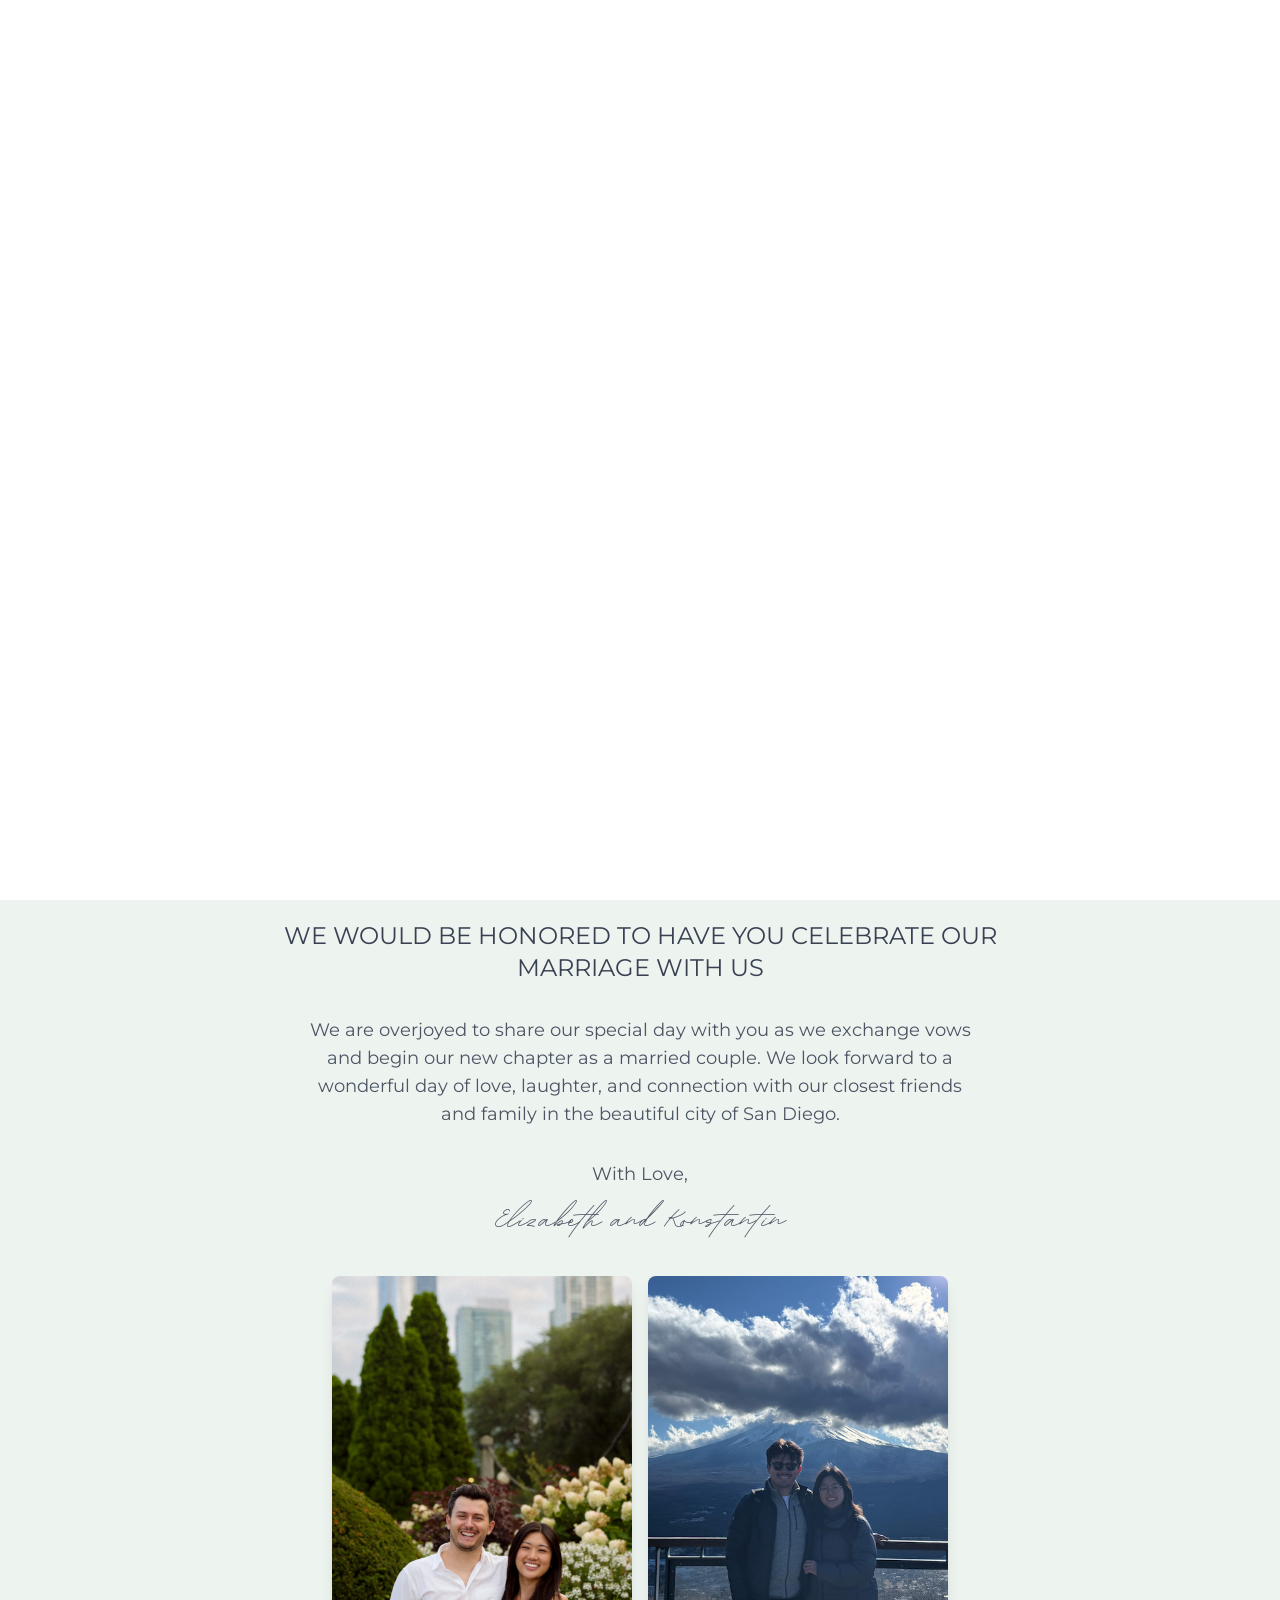
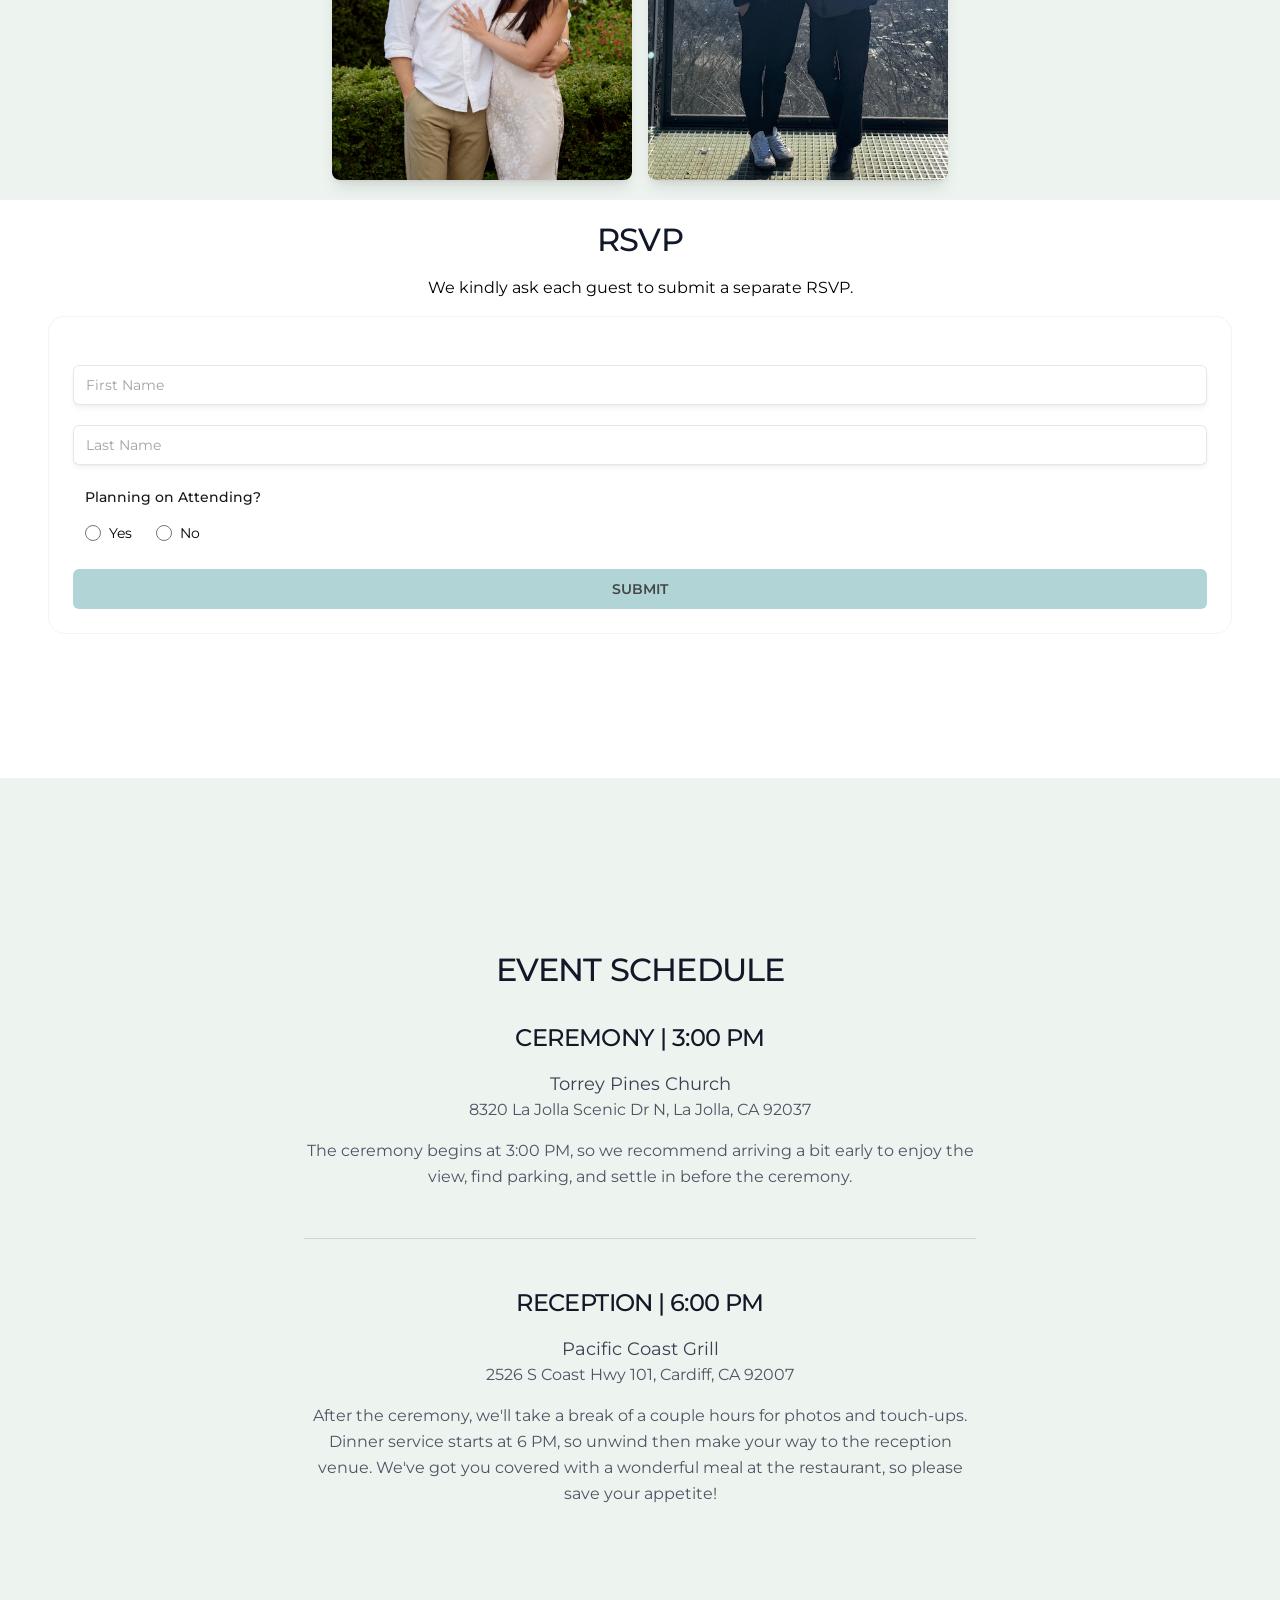
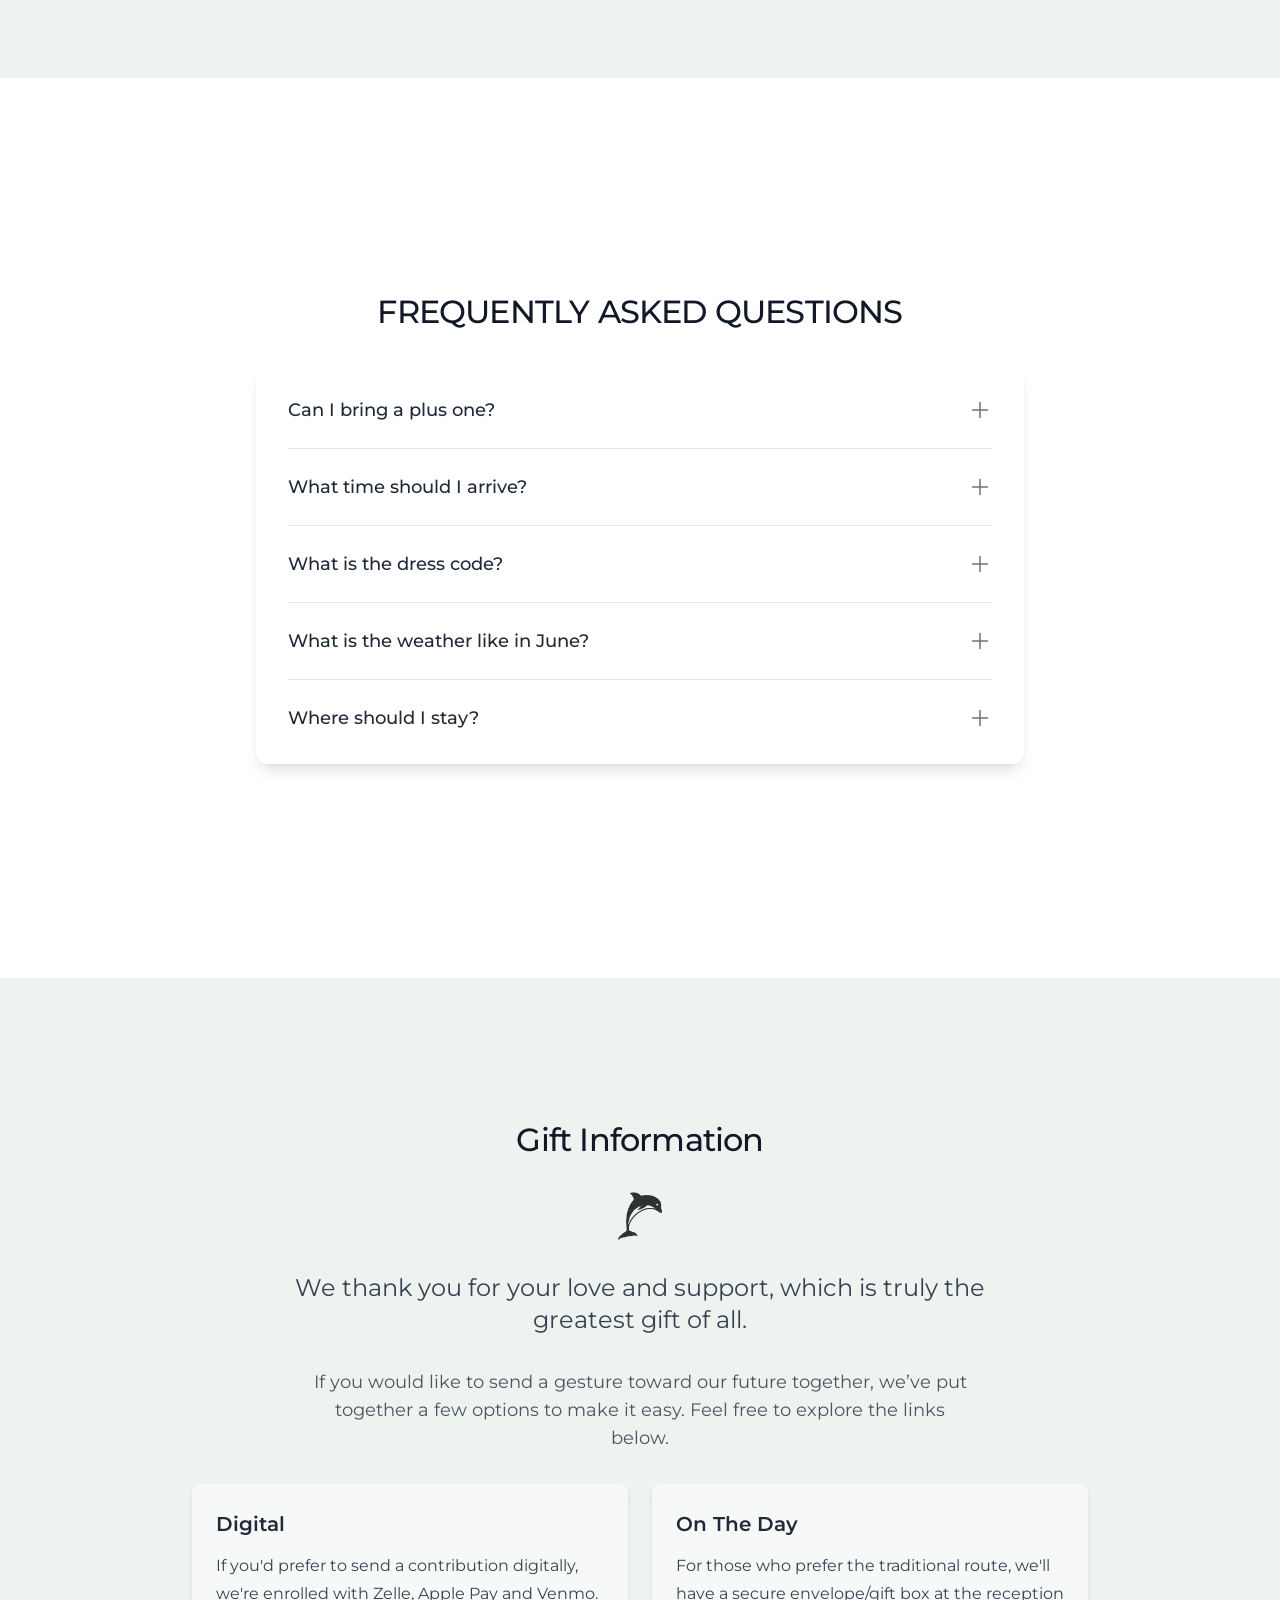
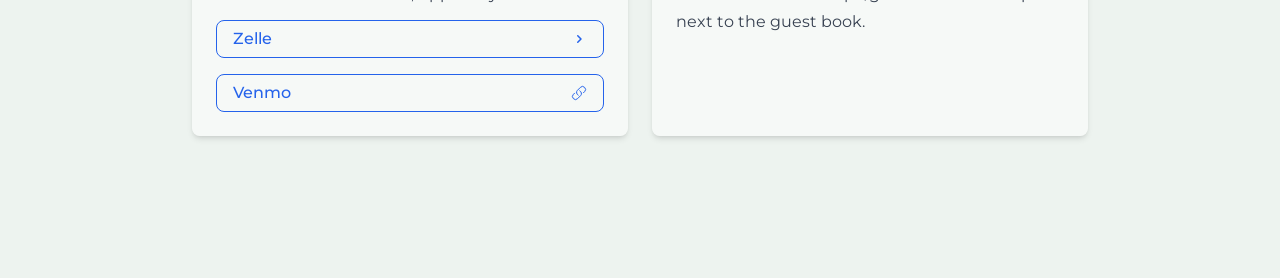
==== commit fc971507: "CNAME update change" ====
--- a/index.html
+++ b/index.html
@@ -6,8 +6,8 @@
     <link rel="icon" type="image/x-icon" href="/favicon.ico">
     <meta name="viewport" content="width=device-width, initial-scale=1.0" />
     <title>The Polyashenkos</title>
-    <script type="module" crossorigin src="/assets/index-B-EA6NOj.js"></script>
-    <link rel="stylesheet" crossorigin href="/assets/index-BULsUzSh.css">
+    <script type="module" crossorigin src="/assets/index-BjVxh7C3.js"></script>
+    <link rel="stylesheet" crossorigin href="/assets/index-B6QSiq4Q.css">
   </head>
   <body>
     <div id="root"></div>
--- a/assets/index-B6QSiq4Q.css
+++ b/assets/index-B6QSiq4Q.css
@@ -0,0 +1 @@
+@import"https://fonts.googleapis.com/css2?family=Montserrat:wght@400;700&display=swap";@font-face{font-family:BDScript-Bold;src:url(/fonts/BDScript-Bold.eot);src:url(/fonts/BDScript-Bold.eot?#iefix) format("embedded-opentype"),url(/fonts/BDScript-Bold.woff2) format("woff2"),url(/fonts/BDScript-Bold.woff) format("woff"),url(/fonts/BDScript-Bold.ttf) format("truetype");font-weight:700;font-style:normal}*,:before,:after{--tw-border-spacing-x: 0;--tw-border-spacing-y: 0;--tw-translate-x: 0;--tw-translate-y: 0;--tw-rotate: 0;--tw-skew-x: 0;--tw-skew-y: 0;--tw-scale-x: 1;--tw-scale-y: 1;--tw-pan-x: ;--tw-pan-y: ;--tw-pinch-zoom: ;--tw-scroll-snap-strictness: proximity;--tw-gradient-from-position: ;--tw-gradient-via-position: ;--tw-gradient-to-position: ;--tw-ordinal: ;--tw-slashed-zero: ;--tw-numeric-figure: ;--tw-numeric-spacing: ;--tw-numeric-fraction: ;--tw-ring-inset: ;--tw-ring-offset-width: 0px;--tw-ring-offset-color: #fff;--tw-ring-color: rgb(59 130 246 / .5);--tw-ring-offset-shadow: 0 0 #0000;--tw-ring-shadow: 0 0 #0000;--tw-shadow: 0 0 #0000;--tw-shadow-colored: 0 0 #0000;--tw-blur: ;--tw-brightness: ;--tw-contrast: ;--tw-grayscale: ;--tw-hue-rotate: ;--tw-invert: ;--tw-saturate: ;--tw-sepia: ;--tw-drop-shadow: ;--tw-backdrop-blur: ;--tw-backdrop-brightness: ;--tw-backdrop-contrast: ;--tw-backdrop-grayscale: ;--tw-backdrop-hue-rotate: ;--tw-backdrop-invert: ;--tw-backdrop-opacity: ;--tw-backdrop-saturate: ;--tw-backdrop-sepia: ;--tw-contain-size: ;--tw-contain-layout: ;--tw-contain-paint: ;--tw-contain-style: }::backdrop{--tw-border-spacing-x: 0;--tw-border-spacing-y: 0;--tw-translate-x: 0;--tw-translate-y: 0;--tw-rotate: 0;--tw-skew-x: 0;--tw-skew-y: 0;--tw-scale-x: 1;--tw-scale-y: 1;--tw-pan-x: ;--tw-pan-y: ;--tw-pinch-zoom: ;--tw-scroll-snap-strictness: proximity;--tw-gradient-from-position: ;--tw-gradient-via-position: ;--tw-gradient-to-position: ;--tw-ordinal: ;--tw-slashed-zero: ;--tw-numeric-figure: ;--tw-numeric-spacing: ;--tw-numeric-fraction: ;--tw-ring-inset: ;--tw-ring-offset-width: 0px;--tw-ring-offset-color: #fff;--tw-ring-color: rgb(59 130 246 / .5);--tw-ring-offset-shadow: 0 0 #0000;--tw-ring-shadow: 0 0 #0000;--tw-shadow: 0 0 #0000;--tw-shadow-colored: 0 0 #0000;--tw-blur: ;--tw-brightness: ;--tw-contrast: ;--tw-grayscale: ;--tw-hue-rotate: ;--tw-invert: ;--tw-saturate: ;--tw-sepia: ;--tw-drop-shadow: ;--tw-backdrop-blur: ;--tw-backdrop-brightness: ;--tw-backdrop-contrast: ;--tw-backdrop-grayscale: ;--tw-backdrop-hue-rotate: ;--tw-backdrop-invert: ;--tw-backdrop-opacity: ;--tw-backdrop-saturate: ;--tw-backdrop-sepia: ;--tw-contain-size: ;--tw-contain-layout: ;--tw-contain-paint: ;--tw-contain-style: }*,:before,:after{box-sizing:border-box;border-width:0;border-style:solid;border-color:#e5e7eb}:before,:after{--tw-content: ""}html,:host{line-height:1.5;-webkit-text-size-adjust:100%;-moz-tab-size:4;-o-tab-size:4;tab-size:4;font-family:Montserrat,sans-serif;font-feature-settings:normal;font-variation-settings:normal;-webkit-tap-highlight-color:transparent}body{margin:0;line-height:inherit}hr{height:0;color:inherit;border-top-width:1px}abbr:where([title]){-webkit-text-decoration:underline dotted;text-decoration:underline dotted}h1,h2,h3,h4,h5,h6{font-size:inherit;font-weight:inherit}a{color:inherit;text-decoration:inherit}b,strong{font-weight:bolder}code,kbd,samp,pre{font-family:ui-monospace,SFMono-Regular,Menlo,Monaco,Consolas,Liberation Mono,Courier New,monospace;font-feature-settings:normal;font-variation-settings:normal;font-size:1em}small{font-size:80%}sub,sup{font-size:75%;line-height:0;position:relative;vertical-align:baseline}sub{bottom:-.25em}sup{top:-.5em}table{text-indent:0;border-color:inherit;border-collapse:collapse}button,input,optgroup,select,textarea{font-family:inherit;font-feature-settings:inherit;font-variation-settings:inherit;font-size:100%;font-weight:inherit;line-height:inherit;letter-spacing:inherit;color:inherit;margin:0;padding:0}button,select{text-transform:none}button,input:where([type=button]),input:where([type=reset]),input:where([type=submit]){-webkit-appearance:button;background-color:transparent;background-image:none}:-moz-focusring{outline:auto}:-moz-ui-invalid{box-shadow:none}progress{vertical-align:baseline}::-webkit-inner-spin-button,::-webkit-outer-spin-button{height:auto}[type=search]{-webkit-appearance:textfield;outline-offset:-2px}::-webkit-search-decoration{-webkit-appearance:none}::-webkit-file-upload-button{-webkit-appearance:button;font:inherit}summary{display:list-item}blockquote,dl,dd,h1,h2,h3,h4,h5,h6,hr,figure,p,pre{margin:0}fieldset{margin:0;padding:0}legend{padding:0}ol,ul,menu{list-style:none;margin:0;padding:0}dialog{padding:0}textarea{resize:vertical}input::-moz-placeholder,textarea::-moz-placeholder{opacity:1;color:#9ca3af}input::placeholder,textarea::placeholder{opacity:1;color:#9ca3af}button,[role=button]{cursor:pointer}:disabled{cursor:default}img,svg,video,canvas,audio,iframe,embed,object{display:block;vertical-align:middle}img,video{max-width:100%;height:auto}[hidden]:where(:not([hidden=until-found])){display:none}html{font-family:Montserrat,sans-serif}.sr-only{position:absolute;width:1px;height:1px;padding:0;margin:-1px;overflow:hidden;clip:rect(0,0,0,0);white-space:nowrap;border-width:0}.visible{visibility:visible}.static{position:static}.fixed{position:fixed}.absolute{position:absolute}.relative{position:relative}.inset-0{inset:0}.inset-x-0{left:0;right:0}.left-0{left:0}.right-0{right:0}.right-4{right:1rem}.top-0{top:0}.top-4{top:1rem}.-z-10{z-index:-10}.-z-20{z-index:-20}.z-0{z-index:0}.z-10{z-index:10}.z-50{z-index:50}.-m-2{margin:-.5rem}.-my-2{margin-top:-.5rem;margin-bottom:-.5rem}.mx-auto{margin-left:auto;margin-right:auto}.mb-2{margin-bottom:.5rem}.mb-20{margin-bottom:5rem}.mb-3{margin-bottom:.75rem}.mb-4{margin-bottom:1rem}.ml-1{margin-left:.25rem}.ml-6{margin-left:1.5rem}.mt-2{margin-top:.5rem}.mt-20{margin-top:5rem}.mt-4{margin-top:1rem}.mt-6{margin-top:1.5rem}.mt-8{margin-top:2rem}.block{display:block}.inline-block{display:inline-block}.flex{display:flex}.inline-flex{display:inline-flex}.hidden{display:none}.size-2{width:.5rem;height:.5rem}.size-4{width:1rem;height:1rem}.size-6{width:1.5rem;height:1.5rem}.size-8{width:2rem;height:2rem}.h-12{height:3rem}.h-4{height:1rem}.h-6{height:1.5rem}.h-7{height:1.75rem}.h-8{height:2rem}.h-full{height:100%}.h-px{height:1px}.h-screen{height:100vh}.max-h-96{max-height:24rem}.max-h-\[80vh\]{max-height:80vh}.min-h-full{min-height:100%}.min-h-screen{min-height:100vh}.w-4{width:1rem}.w-6{width:1.5rem}.w-8{width:2rem}.w-\[calc\(50\%-2px\)\]{width:calc(50% - 2px)}.w-auto{width:auto}.w-full{width:100%}.min-w-0{min-width:0px}.max-w-2xl{max-width:42rem}.max-w-3xl{max-width:48rem}.max-w-4xl{max-width:56rem}.max-w-7xl{max-width:80rem}.max-w-\[300px\]{max-width:300px}.max-w-full{max-width:100%}.flex-1{flex:1 1 0%}.flex-auto{flex:1 1 auto}.origin-top{transform-origin:top}.transform{transform:translate(var(--tw-translate-x),var(--tw-translate-y)) rotate(var(--tw-rotate)) skew(var(--tw-skew-x)) skewY(var(--tw-skew-y)) scaleX(var(--tw-scale-x)) scaleY(var(--tw-scale-y))}@keyframes spin{to{transform:rotate(360deg)}}.animate-spin{animation:spin 1s linear infinite}.cursor-not-allowed{cursor:not-allowed}.cursor-pointer{cursor:pointer}.select-none{-webkit-user-select:none;-moz-user-select:none;user-select:none}.appearance-none{-webkit-appearance:none;-moz-appearance:none;appearance:none}.flex-col{flex-direction:column}.flex-col-reverse{flex-direction:column-reverse}.items-start{align-items:flex-start}.items-center{align-items:center}.justify-end{justify-content:flex-end}.justify-center{justify-content:center}.justify-between{justify-content:space-between}.gap-1{gap:.25rem}.gap-12{gap:3rem}.gap-2{gap:.5rem}.gap-3{gap:.75rem}.gap-4{gap:1rem}.gap-5{gap:1.25rem}.gap-6{gap:1.5rem}.space-y-1>:not([hidden])~:not([hidden]){--tw-space-y-reverse: 0;margin-top:calc(.25rem * calc(1 - var(--tw-space-y-reverse)));margin-bottom:calc(.25rem * var(--tw-space-y-reverse))}.space-y-4>:not([hidden])~:not([hidden]){--tw-space-y-reverse: 0;margin-top:calc(1rem * calc(1 - var(--tw-space-y-reverse)));margin-bottom:calc(1rem * var(--tw-space-y-reverse))}.space-y-8>:not([hidden])~:not([hidden]){--tw-space-y-reverse: 0;margin-top:calc(2rem * calc(1 - var(--tw-space-y-reverse)));margin-bottom:calc(2rem * var(--tw-space-y-reverse))}.divide-y>:not([hidden])~:not([hidden]){--tw-divide-y-reverse: 0;border-top-width:calc(1px * calc(1 - var(--tw-divide-y-reverse)));border-bottom-width:calc(1px * var(--tw-divide-y-reverse))}.divide-gray-200>:not([hidden])~:not([hidden]){--tw-divide-opacity: 1;border-color:rgb(229 231 235 / var(--tw-divide-opacity, 1))}.overflow-auto{overflow:auto}.overflow-hidden{overflow:hidden}.overflow-y-auto{overflow-y:auto}.rounded-2xl{border-radius:1rem}.rounded-full{border-radius:9999px}.rounded-lg{border-radius:.5rem}.rounded-md{border-radius:.375rem}.rounded-xl{border-radius:.75rem}.rounded-b-2xl{border-bottom-right-radius:1rem;border-bottom-left-radius:1rem}.border{border-width:1px}.border-\[3px\]{border-width:3px}.border-b{border-bottom-width:1px}.border-t{border-top-width:1px}.border-blue-600{--tw-border-opacity: 1;border-color:rgb(37 99 235 / var(--tw-border-opacity, 1))}.border-current{border-color:currentColor}.border-gray-200{--tw-border-opacity: 1;border-color:rgb(229 231 235 / var(--tw-border-opacity, 1))}.border-gray-300{--tw-border-opacity: 1;border-color:rgb(209 213 219 / var(--tw-border-opacity, 1))}.border-zinc-100{--tw-border-opacity: 1;border-color:rgb(244 244 245 / var(--tw-border-opacity, 1))}.border-zinc-200{--tw-border-opacity: 1;border-color:rgb(228 228 231 / var(--tw-border-opacity, 1))}.border-zinc-900\/10{border-color:#18181b1a}.border-t-transparent{border-top-color:transparent}.bg-\[\#5f9ea0\]{--tw-bg-opacity: 1;background-color:rgb(95 158 160 / var(--tw-bg-opacity, 1))}.bg-\[\#9ecbcd\]{--tw-bg-opacity: 1;background-color:rgb(158 203 205 / var(--tw-bg-opacity, 1))}.bg-\[\#a3c1ad\]\/20{background-color:#a3c1ad33}.bg-black\/30{background-color:#0000004d}.bg-gray-300{--tw-bg-opacity: 1;background-color:rgb(209 213 219 / var(--tw-bg-opacity, 1))}.bg-gray-300\/60{background-color:#d1d5db99}.bg-gray-50{--tw-bg-opacity: 1;background-color:rgb(249 250 251 / var(--tw-bg-opacity, 1))}.bg-green-100{--tw-bg-opacity: 1;background-color:rgb(220 252 231 / var(--tw-bg-opacity, 1))}.bg-red-100{--tw-bg-opacity: 1;background-color:rgb(254 226 226 / var(--tw-bg-opacity, 1))}.bg-white{--tw-bg-opacity: 1;background-color:rgb(255 255 255 / var(--tw-bg-opacity, 1))}.bg-white\/50{background-color:#ffffff80}.bg-white\/60{background-color:#fff9}.bg-zinc-50{--tw-bg-opacity: 1;background-color:rgb(250 250 250 / var(--tw-bg-opacity, 1))}.stroke-black{stroke:#000}.stroke-white{stroke:#fff}.object-cover{-o-object-fit:cover;object-fit:cover}.p-1{padding:.25rem}.p-2{padding:.5rem}.p-4{padding:1rem}.p-6{padding:1.5rem}.px-0{padding-left:0;padding-right:0}.px-3{padding-left:.75rem;padding-right:.75rem}.px-4{padding-left:1rem;padding-right:1rem}.px-6{padding-left:1.5rem;padding-right:1.5rem}.py-1{padding-top:.25rem;padding-bottom:.25rem}.py-1\.5{padding-top:.375rem;padding-bottom:.375rem}.py-2{padding-top:.5rem;padding-bottom:.5rem}.py-20{padding-top:5rem;padding-bottom:5rem}.py-6{padding-top:1.5rem;padding-bottom:1.5rem}.py-8{padding-top:2rem;padding-bottom:2rem}.py-\[calc\(theme\(spacing\.2\)-1px\)\]{padding-top:calc(.5rem - 1px);padding-bottom:calc(.5rem - 1px)}.pb-3{padding-bottom:.75rem}.pb-6{padding-bottom:1.5rem}.pr-12{padding-right:3rem}.pt-12{padding-top:3rem}.pt-4{padding-top:1rem}.text-left{text-align:left}.text-center{text-align:center}.font-\[\'BDScript-Bold\'\]{font-family:BDScript-Bold}.font-bdScriptBold{font-family:BDScript-Bold,serif}.font-montserrat{font-family:Montserrat,sans-serif}.text-2xl{font-size:1.5rem;line-height:2rem}.text-4xl{font-size:2rem;line-height:2.5rem}.text-5xl{font-size:3rem;line-height:3.5rem}.text-8xl{font-size:6rem;line-height:1}.text-base,.text-base\/7{font-size:1rem;line-height:1.75rem}.text-lg{font-size:1.125rem;line-height:1.75rem}.text-sm{font-size:.875rem;line-height:1.5rem}.font-medium{font-weight:500}.font-semibold{font-weight:600}.leading-6{line-height:1.5rem}.leading-none{line-height:1}.leading-relaxed{line-height:1.625}.tracking-tight{letter-spacing:-.025em}.text-\[\#123333\]{--tw-text-opacity: 1;color:rgb(18 51 51 / var(--tw-text-opacity, 1))}.text-blue-600{--tw-text-opacity: 1;color:rgb(37 99 235 / var(--tw-text-opacity, 1))}.text-gray-500{--tw-text-opacity: 1;color:rgb(107 114 128 / var(--tw-text-opacity, 1))}.text-gray-600{--tw-text-opacity: 1;color:rgb(75 85 99 / var(--tw-text-opacity, 1))}.text-gray-700{--tw-text-opacity: 1;color:rgb(55 65 81 / var(--tw-text-opacity, 1))}.text-gray-800{--tw-text-opacity: 1;color:rgb(31 41 55 / var(--tw-text-opacity, 1))}.text-gray-900{--tw-text-opacity: 1;color:rgb(17 24 39 / var(--tw-text-opacity, 1))}.text-green-600{--tw-text-opacity: 1;color:rgb(22 163 74 / var(--tw-text-opacity, 1))}.text-green-800{--tw-text-opacity: 1;color:rgb(22 101 52 / var(--tw-text-opacity, 1))}.text-red-600{--tw-text-opacity: 1;color:rgb(220 38 38 / var(--tw-text-opacity, 1))}.text-red-800{--tw-text-opacity: 1;color:rgb(153 27 27 / var(--tw-text-opacity, 1))}.text-white{--tw-text-opacity: 1;color:rgb(255 255 255 / var(--tw-text-opacity, 1))}.text-zinc-900{--tw-text-opacity: 1;color:rgb(24 24 27 / var(--tw-text-opacity, 1))}.opacity-60{opacity:.6}.opacity-80{opacity:.8}.shadow-2xl{--tw-shadow: 0 25px 50px -12px rgb(0 0 0 / .25);--tw-shadow-colored: 0 25px 50px -12px var(--tw-shadow-color);box-shadow:var(--tw-ring-offset-shadow, 0 0 #0000),var(--tw-ring-shadow, 0 0 #0000),var(--tw-shadow)}.shadow-lg{--tw-shadow: 0 10px 15px -3px rgb(0 0 0 / .1), 0 4px 6px -4px rgb(0 0 0 / .1);--tw-shadow-colored: 0 10px 15px -3px var(--tw-shadow-color), 0 4px 6px -4px var(--tw-shadow-color);box-shadow:var(--tw-ring-offset-shadow, 0 0 #0000),var(--tw-ring-shadow, 0 0 #0000),var(--tw-shadow)}.shadow-md{--tw-shadow: 0 4px 6px -1px rgb(0 0 0 / .1), 0 2px 4px -2px rgb(0 0 0 / .1);--tw-shadow-colored: 0 4px 6px -1px var(--tw-shadow-color), 0 2px 4px -2px var(--tw-shadow-color);box-shadow:var(--tw-ring-offset-shadow, 0 0 #0000),var(--tw-ring-shadow, 0 0 #0000),var(--tw-shadow)}.shadow-xl{--tw-shadow: 0 20px 25px -5px rgb(0 0 0 / .1), 0 8px 10px -6px rgb(0 0 0 / .1);--tw-shadow-colored: 0 20px 25px -5px var(--tw-shadow-color), 0 8px 10px -6px var(--tw-shadow-color);box-shadow:var(--tw-ring-offset-shadow, 0 0 #0000),var(--tw-ring-shadow, 0 0 #0000),var(--tw-shadow)}.shadow-gray-900\/20{--tw-shadow-color: rgb(17 24 39 / .2);--tw-shadow: var(--tw-shadow-colored)}.shadow-zinc-800\/5{--tw-shadow-color: rgb(39 39 42 / .05);--tw-shadow: var(--tw-shadow-colored)}.outline-offset-2{outline-offset:2px}.filter{filter:var(--tw-blur) var(--tw-brightness) var(--tw-contrast) var(--tw-grayscale) var(--tw-hue-rotate) var(--tw-invert) var(--tw-saturate) var(--tw-sepia) var(--tw-drop-shadow)}.backdrop-blur-sm{--tw-backdrop-blur: blur(4px);-webkit-backdrop-filter:var(--tw-backdrop-blur) var(--tw-backdrop-brightness) var(--tw-backdrop-contrast) var(--tw-backdrop-grayscale) var(--tw-backdrop-hue-rotate) var(--tw-backdrop-invert) var(--tw-backdrop-opacity) var(--tw-backdrop-saturate) var(--tw-backdrop-sepia);backdrop-filter:var(--tw-backdrop-blur) var(--tw-backdrop-brightness) var(--tw-backdrop-contrast) var(--tw-backdrop-grayscale) var(--tw-backdrop-hue-rotate) var(--tw-backdrop-invert) var(--tw-backdrop-opacity) var(--tw-backdrop-saturate) var(--tw-backdrop-sepia)}.transition{transition-property:color,background-color,border-color,text-decoration-color,fill,stroke,opacity,box-shadow,transform,filter,backdrop-filter;transition-timing-function:cubic-bezier(.4,0,.2,1);transition-duration:.15s}.transition-all{transition-property:all;transition-timing-function:cubic-bezier(.4,0,.2,1);transition-duration:.15s}.transition-colors{transition-property:color,background-color,border-color,text-decoration-color,fill,stroke;transition-timing-function:cubic-bezier(.4,0,.2,1);transition-duration:.15s}.transition-opacity{transition-property:opacity;transition-timing-function:cubic-bezier(.4,0,.2,1);transition-duration:.15s}.duration-200{transition-duration:.2s}.placeholder\:text-zinc-400::-moz-placeholder{--tw-text-opacity: 1;color:rgb(161 161 170 / var(--tw-text-opacity, 1))}.placeholder\:text-zinc-400::placeholder{--tw-text-opacity: 1;color:rgb(161 161 170 / var(--tw-text-opacity, 1))}.first\:pt-0:first-child{padding-top:0}.last\:border-b-0:last-child{border-bottom-width:0px}.last\:pb-0:last-child{padding-bottom:0}.hover\:bg-\[\#006aa8\]:hover{--tw-bg-opacity: 1;background-color:rgb(0 106 168 / var(--tw-bg-opacity, 1))}.hover\:bg-blue-50:hover{--tw-bg-opacity: 1;background-color:rgb(239 246 255 / var(--tw-bg-opacity, 1))}.hover\:bg-gray-100:hover{--tw-bg-opacity: 1;background-color:rgb(243 244 246 / var(--tw-bg-opacity, 1))}.hover\:bg-gray-200\/50:hover{background-color:#e5e7eb80}.hover\:bg-zinc-100:hover{--tw-bg-opacity: 1;background-color:rgb(244 244 245 / var(--tw-bg-opacity, 1))}.hover\:text-gray-700:hover{--tw-text-opacity: 1;color:rgb(55 65 81 / var(--tw-text-opacity, 1))}.focus\:border-\[\#123333\]:focus{--tw-border-opacity: 1;border-color:rgb(18 51 51 / var(--tw-border-opacity, 1))}.focus\:outline-none:focus{outline:2px solid transparent;outline-offset:2px}.focus\:ring-2:focus{--tw-ring-offset-shadow: var(--tw-ring-inset) 0 0 0 var(--tw-ring-offset-width) var(--tw-ring-offset-color);--tw-ring-shadow: var(--tw-ring-inset) 0 0 0 calc(2px + var(--tw-ring-offset-width)) var(--tw-ring-color);box-shadow:var(--tw-ring-offset-shadow),var(--tw-ring-shadow),var(--tw-shadow, 0 0 #0000)}.focus\:ring-\[\#123333\]:focus{--tw-ring-opacity: 1;--tw-ring-color: rgb(18 51 51 / var(--tw-ring-opacity, 1))}.focus\:ring-gray-400:focus{--tw-ring-opacity: 1;--tw-ring-color: rgb(156 163 175 / var(--tw-ring-opacity, 1))}.focus\:ring-offset-0:focus{--tw-ring-offset-width: 0px}.focus\:ring-offset-2:focus{--tw-ring-offset-width: 2px}.active\:bg-\[\#005c91\]:active{--tw-bg-opacity: 1;background-color:rgb(0 92 145 / var(--tw-bg-opacity, 1))}.active\:bg-zinc-100:active{--tw-bg-opacity: 1;background-color:rgb(244 244 245 / var(--tw-bg-opacity, 1))}.active\:stroke-white:active{stroke:#fff}.active\:text-white\/80:active{color:#fffc}.active\:text-zinc-900\/60:active{color:#18181b99}.active\:transition-none:active{transition-property:none}.disabled\:cursor-not-allowed:disabled{cursor:not-allowed}.disabled\:opacity-60:disabled{opacity:.6}.group:hover .group-hover\:text-blue-600{--tw-text-opacity: 1;color:rgb(37 99 235 / var(--tw-text-opacity, 1))}.group[data-open] .group-data-\[open\]\:block{display:block}.group[data-open] .group-data-\[open\]\:hidden{display:none}@media(min-width:640px){.sm\:-my-3{margin-top:-.75rem;margin-bottom:-.75rem}.sm\:my-8{margin-top:2rem;margin-bottom:2rem}.sm\:mt-10{margin-top:2.5rem}.sm\:max-w-2xl{max-width:42rem}.sm\:max-w-lg{max-width:32rem}.sm\:max-w-md{max-width:28rem}.sm\:max-w-sm{max-width:24rem}.sm\:max-w-xl{max-width:36rem}.sm\:flex-row{flex-direction:row}.sm\:items-center{align-items:center}.sm\:justify-end{justify-content:flex-end}.sm\:gap-2{gap:.5rem}.sm\:space-y-6>:not([hidden])~:not([hidden]){--tw-space-y-reverse: 0;margin-top:calc(1.5rem * calc(1 - var(--tw-space-y-reverse)));margin-bottom:calc(1.5rem * var(--tw-space-y-reverse))}.sm\:p-0{padding:0}.sm\:p-6{padding:1.5rem}.sm\:p-8{padding:2rem}.sm\:px-0{padding-left:0;padding-right:0}.sm\:px-6{padding-left:1.5rem;padding-right:1.5rem}.sm\:py-5{padding-top:1.25rem;padding-bottom:1.25rem}.sm\:text-5xl{font-size:3rem;line-height:3.5rem}.sm\:text-base{font-size:1rem;line-height:1.75rem}.sm\:text-sm{font-size:.875rem;line-height:1.5rem}.sm\:text-xl{font-size:1.25rem;line-height:2rem}}@media(min-width:768px){.md\:-my-4{margin-top:-1rem;margin-bottom:-1rem}.md\:mt-12{margin-top:3rem}.md\:w-\[calc\(50\%-8px\)\]{width:calc(50% - 8px)}.md\:flex-row{flex-direction:row}.md\:gap-4{gap:1rem}.md\:gap-6{gap:1.5rem}.md\:space-y-8>:not([hidden])~:not([hidden]){--tw-space-y-reverse: 0;margin-top:calc(2rem * calc(1 - var(--tw-space-y-reverse)));margin-bottom:calc(2rem * var(--tw-space-y-reverse))}.md\:p-8{padding:2rem}.md\:text-2xl{font-size:1.5rem;line-height:2rem}.md\:text-5xl{font-size:3rem;line-height:3.5rem}.md\:text-lg{font-size:1.125rem;line-height:1.75rem}}@media(min-width:1024px){.lg\:px-8{padding-left:2rem;padding-right:2rem}.lg\:pb-32{padding-bottom:8rem}}@media(min-width:1280px){.xl\:pb-36{padding-bottom:9rem}}
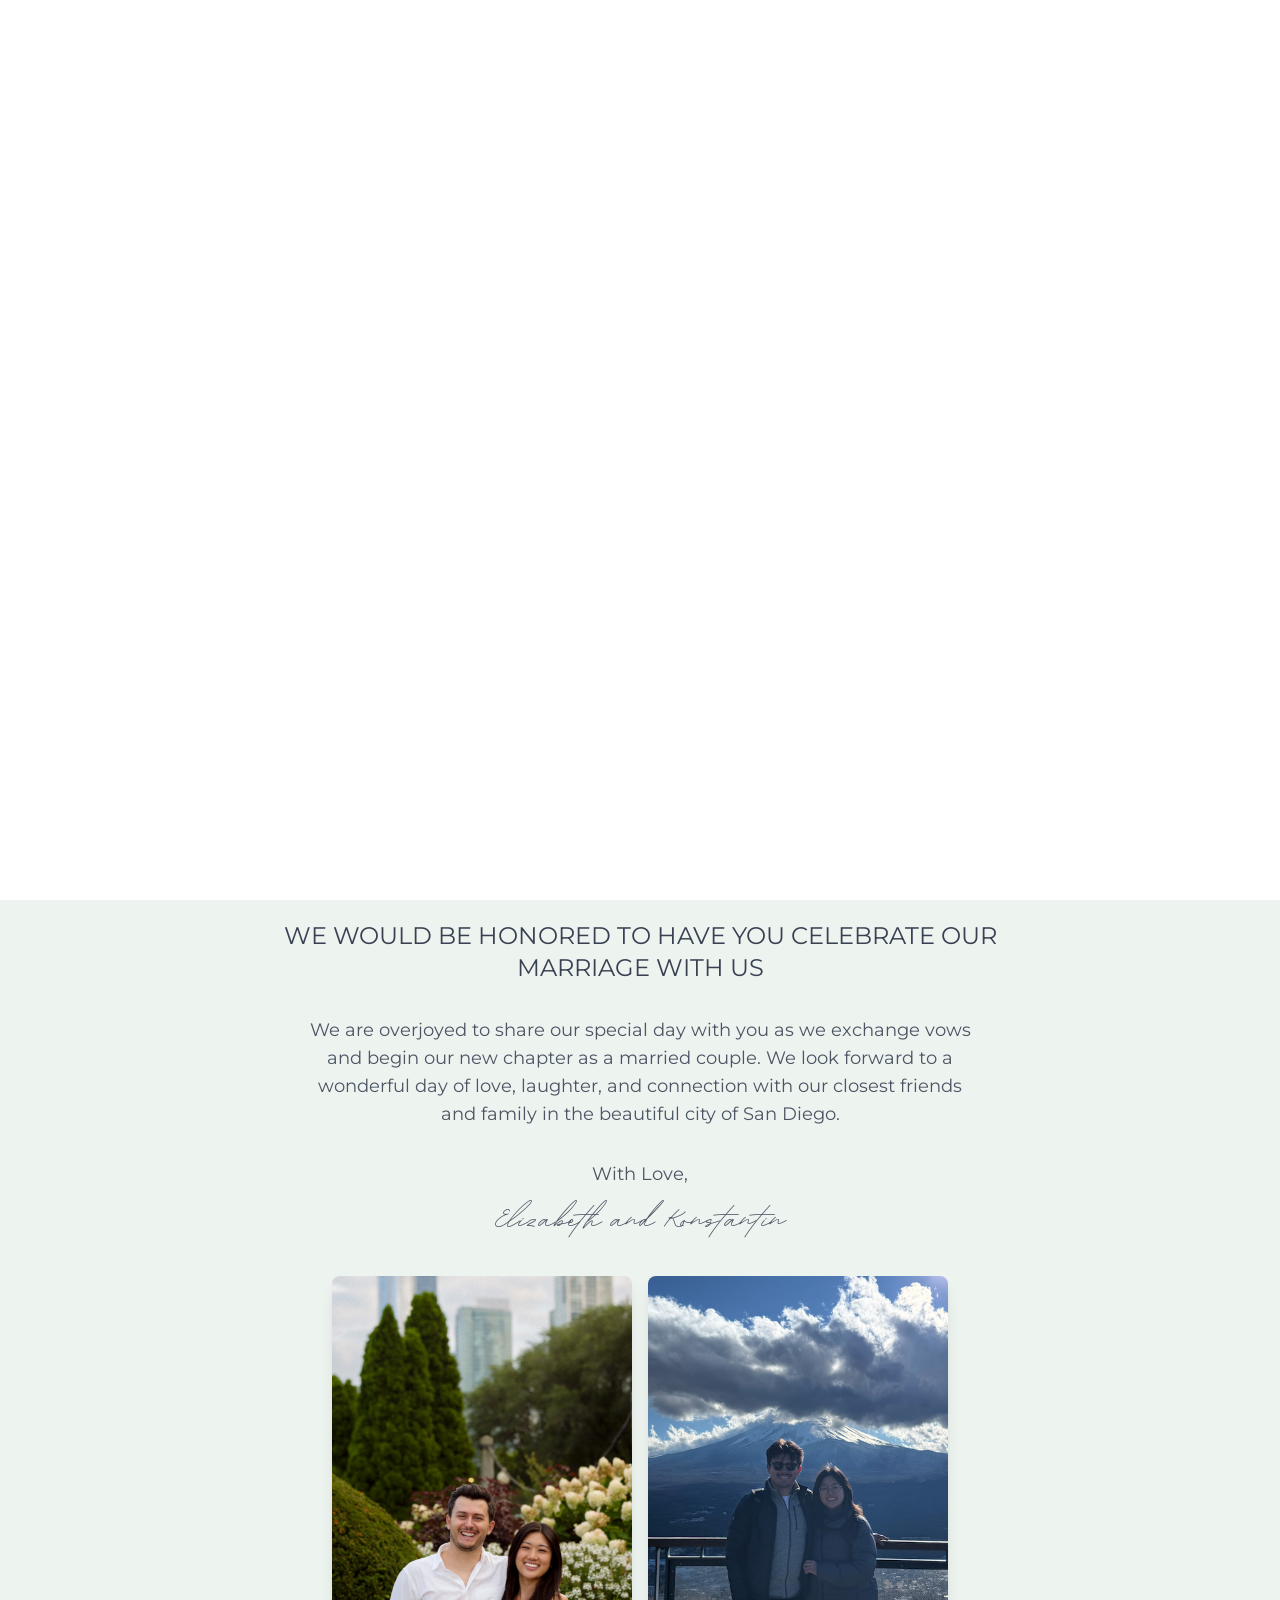
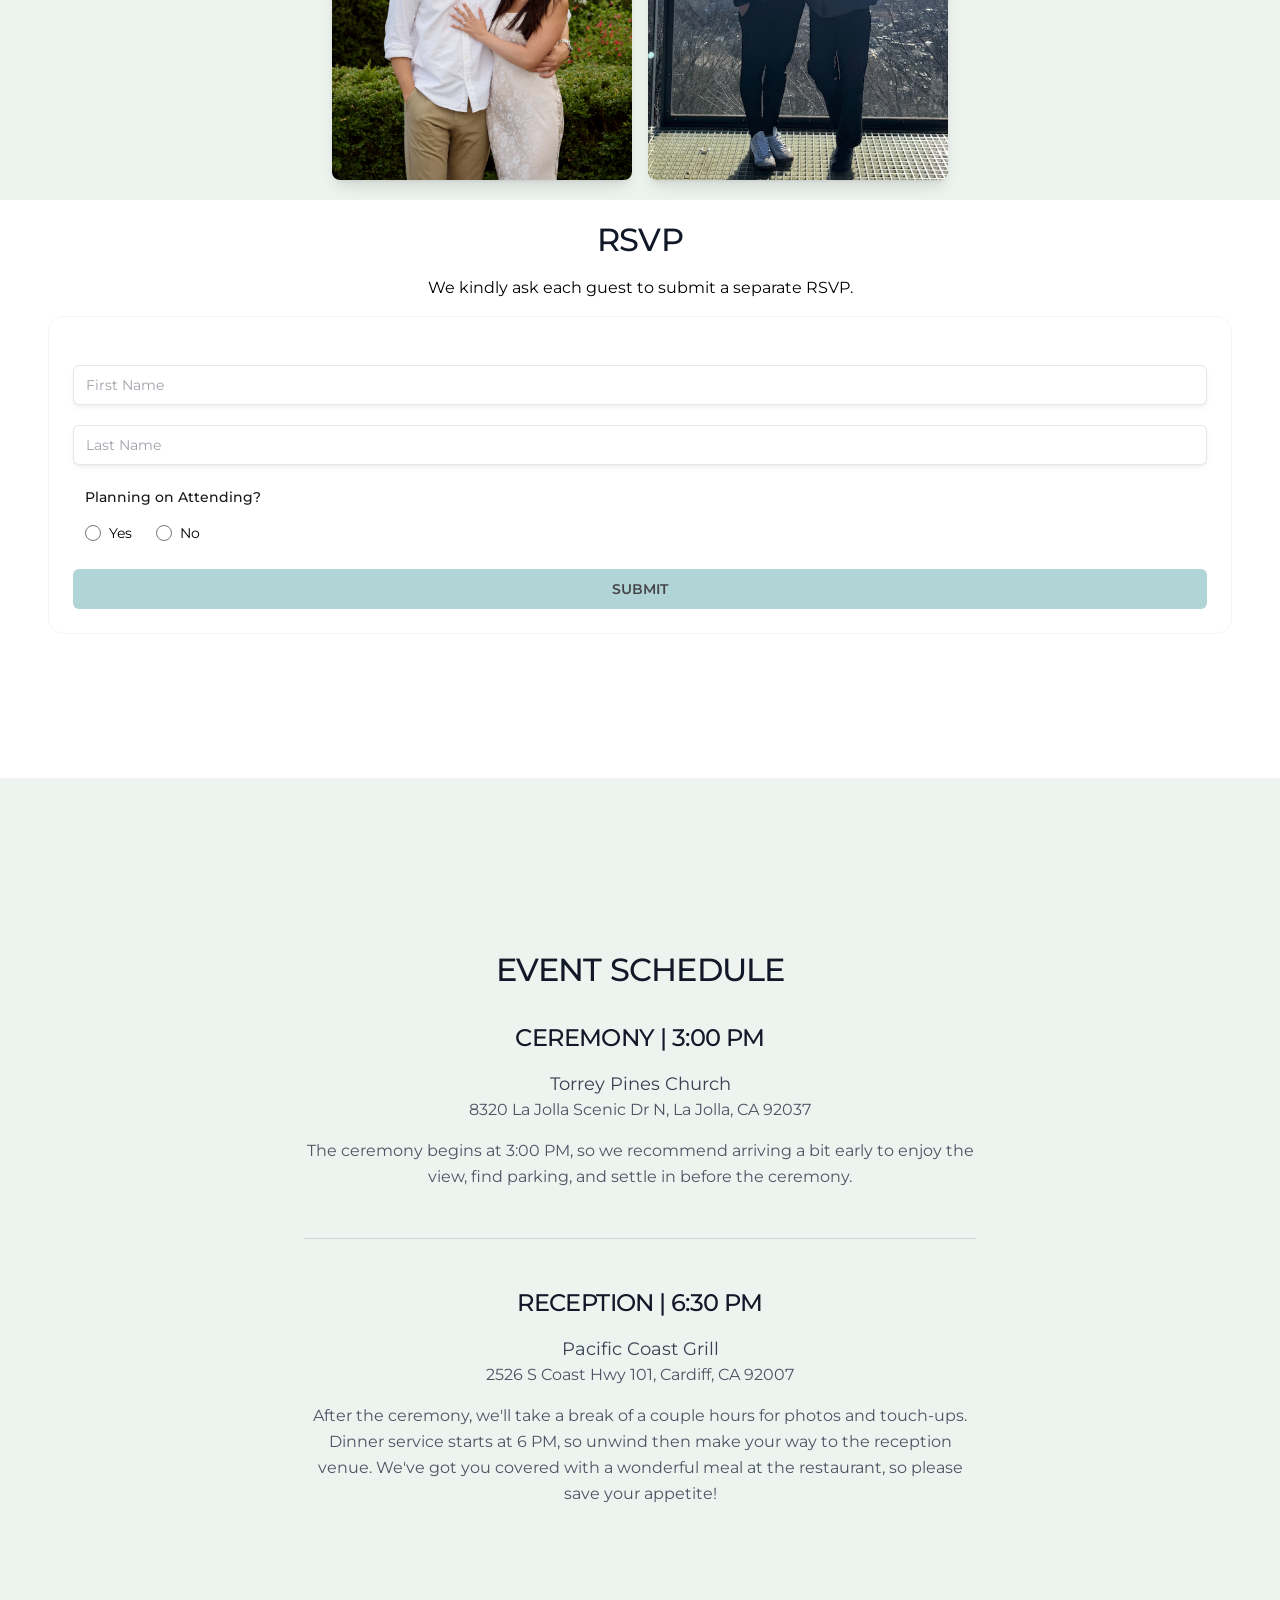
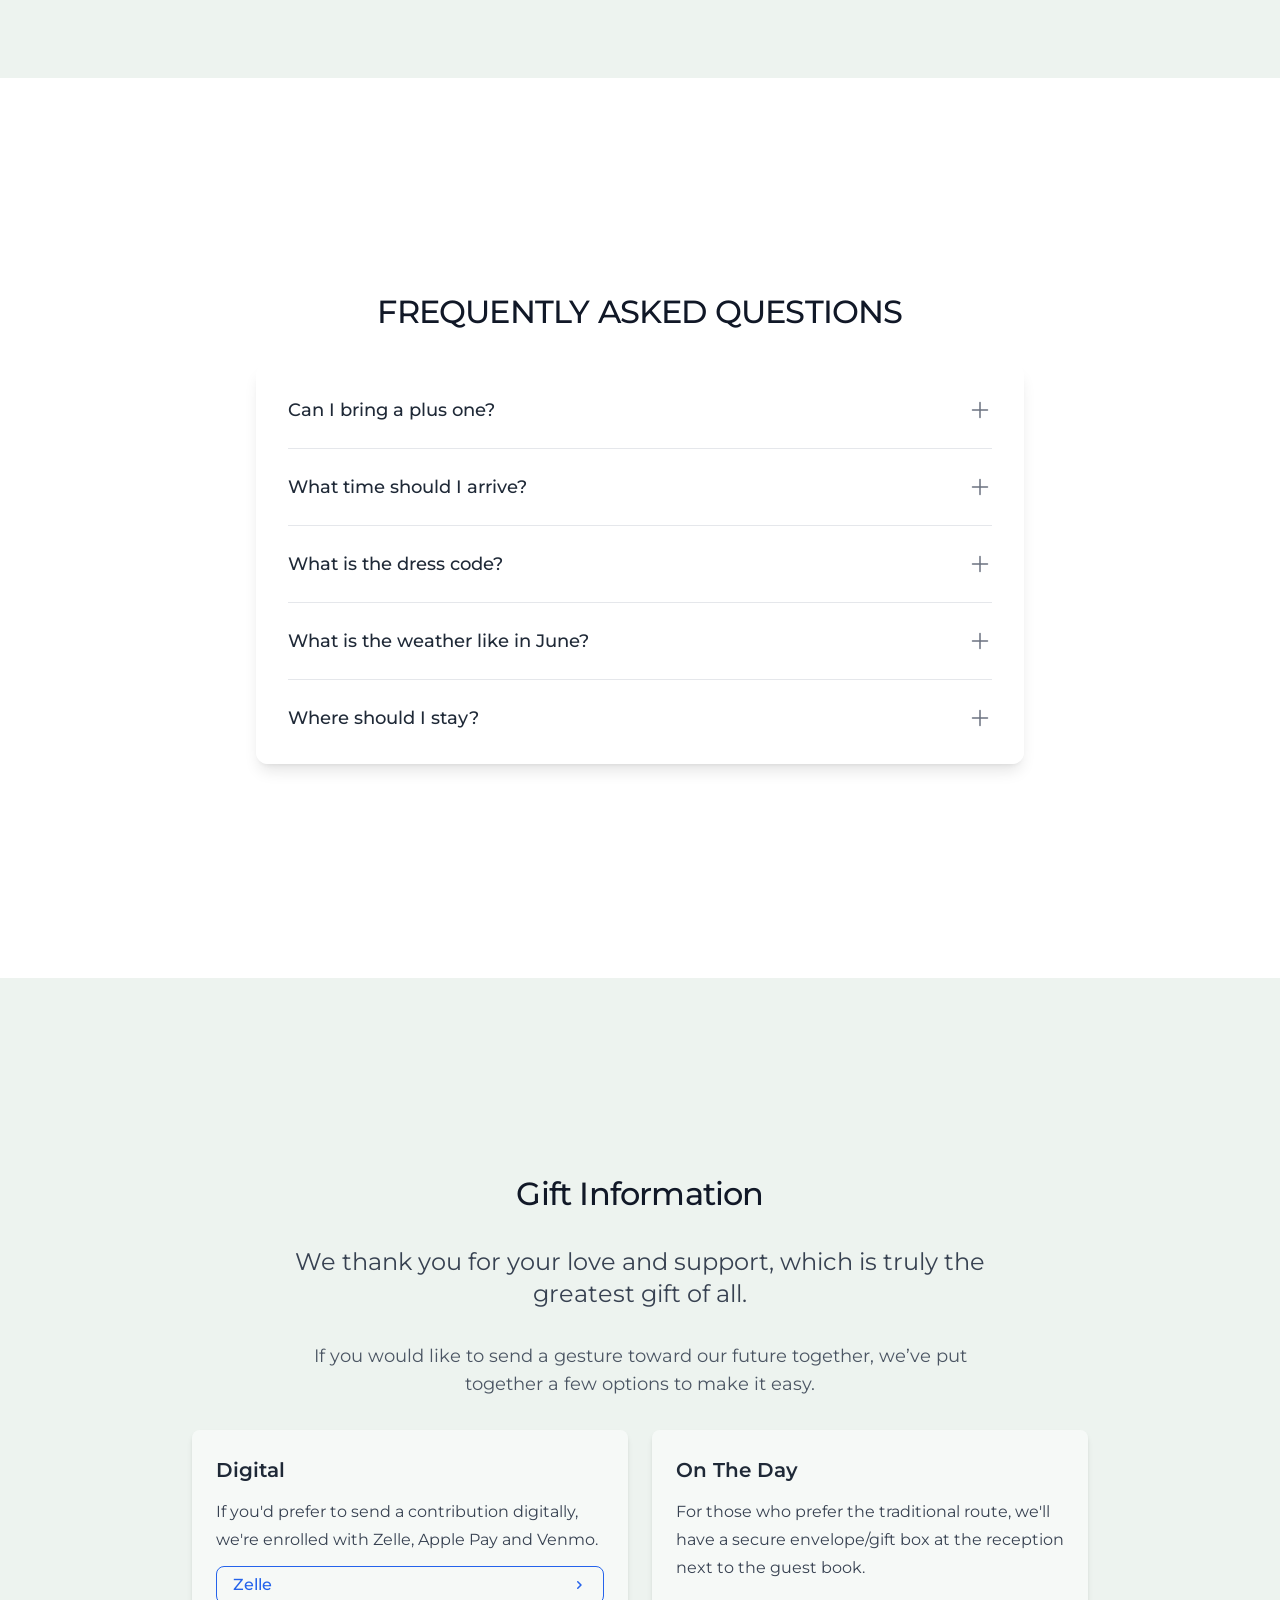
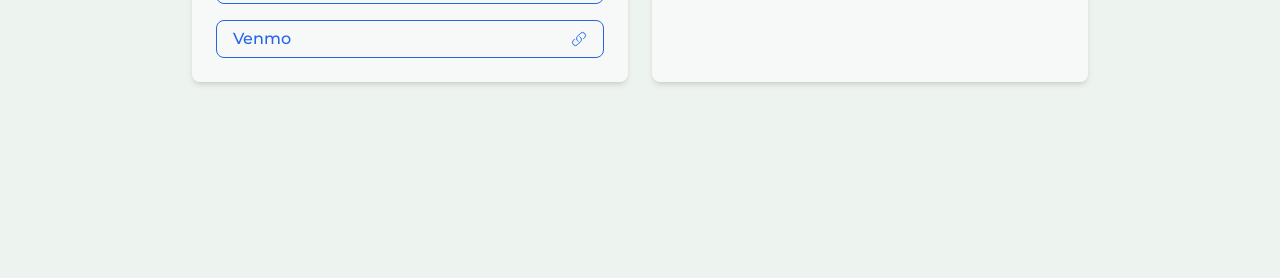
==== commit c70f7889: "CNAME update change" ====
--- a/index.html
+++ b/index.html
@@ -6,8 +6,8 @@
     <link rel="icon" type="image/x-icon" href="/favicon.ico">
     <meta name="viewport" content="width=device-width, initial-scale=1.0" />
     <title>The Polyashenkos</title>
-    <script type="module" crossorigin src="/assets/index-BjVxh7C3.js"></script>
-    <link rel="stylesheet" crossorigin href="/assets/index-B6QSiq4Q.css">
+    <script type="module" crossorigin src="/assets/index-BINpTRyQ.js"></script>
+    <link rel="stylesheet" crossorigin href="/assets/index-DXK7BC4g.css">
   </head>
   <body>
     <div id="root"></div>
--- a/assets/index-DXK7BC4g.css
+++ b/assets/index-DXK7BC4g.css
@@ -0,0 +1 @@
+@import"https://fonts.googleapis.com/css2?family=Montserrat:wght@400;700&display=swap";@font-face{font-family:BDScript-Bold;src:url(/fonts/BDScript-Bold.eot);src:url(/fonts/BDScript-Bold.eot?#iefix) format("embedded-opentype"),url(/fonts/BDScript-Bold.woff2) format("woff2"),url(/fonts/BDScript-Bold.woff) format("woff"),url(/fonts/BDScript-Bold.ttf) format("truetype");font-weight:700;font-style:normal}*,:before,:after{--tw-border-spacing-x: 0;--tw-border-spacing-y: 0;--tw-translate-x: 0;--tw-translate-y: 0;--tw-rotate: 0;--tw-skew-x: 0;--tw-skew-y: 0;--tw-scale-x: 1;--tw-scale-y: 1;--tw-pan-x: ;--tw-pan-y: ;--tw-pinch-zoom: ;--tw-scroll-snap-strictness: proximity;--tw-gradient-from-position: ;--tw-gradient-via-position: ;--tw-gradient-to-position: ;--tw-ordinal: ;--tw-slashed-zero: ;--tw-numeric-figure: ;--tw-numeric-spacing: ;--tw-numeric-fraction: ;--tw-ring-inset: ;--tw-ring-offset-width: 0px;--tw-ring-offset-color: #fff;--tw-ring-color: rgb(59 130 246 / .5);--tw-ring-offset-shadow: 0 0 #0000;--tw-ring-shadow: 0 0 #0000;--tw-shadow: 0 0 #0000;--tw-shadow-colored: 0 0 #0000;--tw-blur: ;--tw-brightness: ;--tw-contrast: ;--tw-grayscale: ;--tw-hue-rotate: ;--tw-invert: ;--tw-saturate: ;--tw-sepia: ;--tw-drop-shadow: ;--tw-backdrop-blur: ;--tw-backdrop-brightness: ;--tw-backdrop-contrast: ;--tw-backdrop-grayscale: ;--tw-backdrop-hue-rotate: ;--tw-backdrop-invert: ;--tw-backdrop-opacity: ;--tw-backdrop-saturate: ;--tw-backdrop-sepia: ;--tw-contain-size: ;--tw-contain-layout: ;--tw-contain-paint: ;--tw-contain-style: }::backdrop{--tw-border-spacing-x: 0;--tw-border-spacing-y: 0;--tw-translate-x: 0;--tw-translate-y: 0;--tw-rotate: 0;--tw-skew-x: 0;--tw-skew-y: 0;--tw-scale-x: 1;--tw-scale-y: 1;--tw-pan-x: ;--tw-pan-y: ;--tw-pinch-zoom: ;--tw-scroll-snap-strictness: proximity;--tw-gradient-from-position: ;--tw-gradient-via-position: ;--tw-gradient-to-position: ;--tw-ordinal: ;--tw-slashed-zero: ;--tw-numeric-figure: ;--tw-numeric-spacing: ;--tw-numeric-fraction: ;--tw-ring-inset: ;--tw-ring-offset-width: 0px;--tw-ring-offset-color: #fff;--tw-ring-color: rgb(59 130 246 / .5);--tw-ring-offset-shadow: 0 0 #0000;--tw-ring-shadow: 0 0 #0000;--tw-shadow: 0 0 #0000;--tw-shadow-colored: 0 0 #0000;--tw-blur: ;--tw-brightness: ;--tw-contrast: ;--tw-grayscale: ;--tw-hue-rotate: ;--tw-invert: ;--tw-saturate: ;--tw-sepia: ;--tw-drop-shadow: ;--tw-backdrop-blur: ;--tw-backdrop-brightness: ;--tw-backdrop-contrast: ;--tw-backdrop-grayscale: ;--tw-backdrop-hue-rotate: ;--tw-backdrop-invert: ;--tw-backdrop-opacity: ;--tw-backdrop-saturate: ;--tw-backdrop-sepia: ;--tw-contain-size: ;--tw-contain-layout: ;--tw-contain-paint: ;--tw-contain-style: }*,:before,:after{box-sizing:border-box;border-width:0;border-style:solid;border-color:#e5e7eb}:before,:after{--tw-content: ""}html,:host{line-height:1.5;-webkit-text-size-adjust:100%;-moz-tab-size:4;-o-tab-size:4;tab-size:4;font-family:Montserrat,sans-serif;font-feature-settings:normal;font-variation-settings:normal;-webkit-tap-highlight-color:transparent}body{margin:0;line-height:inherit}hr{height:0;color:inherit;border-top-width:1px}abbr:where([title]){-webkit-text-decoration:underline dotted;text-decoration:underline dotted}h1,h2,h3,h4,h5,h6{font-size:inherit;font-weight:inherit}a{color:inherit;text-decoration:inherit}b,strong{font-weight:bolder}code,kbd,samp,pre{font-family:ui-monospace,SFMono-Regular,Menlo,Monaco,Consolas,Liberation Mono,Courier New,monospace;font-feature-settings:normal;font-variation-settings:normal;font-size:1em}small{font-size:80%}sub,sup{font-size:75%;line-height:0;position:relative;vertical-align:baseline}sub{bottom:-.25em}sup{top:-.5em}table{text-indent:0;border-color:inherit;border-collapse:collapse}button,input,optgroup,select,textarea{font-family:inherit;font-feature-settings:inherit;font-variation-settings:inherit;font-size:100%;font-weight:inherit;line-height:inherit;letter-spacing:inherit;color:inherit;margin:0;padding:0}button,select{text-transform:none}button,input:where([type=button]),input:where([type=reset]),input:where([type=submit]){-webkit-appearance:button;background-color:transparent;background-image:none}:-moz-focusring{outline:auto}:-moz-ui-invalid{box-shadow:none}progress{vertical-align:baseline}::-webkit-inner-spin-button,::-webkit-outer-spin-button{height:auto}[type=search]{-webkit-appearance:textfield;outline-offset:-2px}::-webkit-search-decoration{-webkit-appearance:none}::-webkit-file-upload-button{-webkit-appearance:button;font:inherit}summary{display:list-item}blockquote,dl,dd,h1,h2,h3,h4,h5,h6,hr,figure,p,pre{margin:0}fieldset{margin:0;padding:0}legend{padding:0}ol,ul,menu{list-style:none;margin:0;padding:0}dialog{padding:0}textarea{resize:vertical}input::-moz-placeholder,textarea::-moz-placeholder{opacity:1;color:#9ca3af}input::placeholder,textarea::placeholder{opacity:1;color:#9ca3af}button,[role=button]{cursor:pointer}:disabled{cursor:default}img,svg,video,canvas,audio,iframe,embed,object{display:block;vertical-align:middle}img,video{max-width:100%;height:auto}[hidden]:where(:not([hidden=until-found])){display:none}html{font-family:Montserrat,sans-serif}.sr-only{position:absolute;width:1px;height:1px;padding:0;margin:-1px;overflow:hidden;clip:rect(0,0,0,0);white-space:nowrap;border-width:0}.visible{visibility:visible}.static{position:static}.fixed{position:fixed}.absolute{position:absolute}.relative{position:relative}.inset-0{inset:0}.inset-x-0{left:0;right:0}.left-0{left:0}.right-0{right:0}.right-4{right:1rem}.top-0{top:0}.top-4{top:1rem}.-z-10{z-index:-10}.-z-20{z-index:-20}.z-0{z-index:0}.z-10{z-index:10}.z-50{z-index:50}.-m-2{margin:-.5rem}.mx-auto{margin-left:auto;margin-right:auto}.mb-2{margin-bottom:.5rem}.mb-20{margin-bottom:5rem}.mb-3{margin-bottom:.75rem}.mb-4{margin-bottom:1rem}.ml-1{margin-left:.25rem}.ml-6{margin-left:1.5rem}.mt-2{margin-top:.5rem}.mt-20{margin-top:5rem}.mt-4{margin-top:1rem}.mt-6{margin-top:1.5rem}.mt-8{margin-top:2rem}.block{display:block}.inline-block{display:inline-block}.flex{display:flex}.inline-flex{display:inline-flex}.hidden{display:none}.size-2{width:.5rem;height:.5rem}.size-4{width:1rem;height:1rem}.size-6{width:1.5rem;height:1.5rem}.size-8{width:2rem;height:2rem}.h-4{height:1rem}.h-6{height:1.5rem}.h-7{height:1.75rem}.h-8{height:2rem}.h-full{height:100%}.h-px{height:1px}.h-screen{height:100vh}.max-h-96{max-height:24rem}.max-h-\[80vh\]{max-height:80vh}.min-h-full{min-height:100%}.min-h-screen{min-height:100vh}.w-4{width:1rem}.w-6{width:1.5rem}.w-8{width:2rem}.w-\[calc\(50\%-2px\)\]{width:calc(50% - 2px)}.w-full{width:100%}.min-w-0{min-width:0px}.max-w-2xl{max-width:42rem}.max-w-3xl{max-width:48rem}.max-w-4xl{max-width:56rem}.max-w-7xl{max-width:80rem}.max-w-\[300px\]{max-width:300px}.max-w-full{max-width:100%}.flex-1{flex:1 1 0%}.flex-auto{flex:1 1 auto}.origin-top{transform-origin:top}.transform{transform:translate(var(--tw-translate-x),var(--tw-translate-y)) rotate(var(--tw-rotate)) skew(var(--tw-skew-x)) skewY(var(--tw-skew-y)) scaleX(var(--tw-scale-x)) scaleY(var(--tw-scale-y))}@keyframes spin{to{transform:rotate(360deg)}}.animate-spin{animation:spin 1s linear infinite}.cursor-not-allowed{cursor:not-allowed}.cursor-pointer{cursor:pointer}.select-none{-webkit-user-select:none;-moz-user-select:none;user-select:none}.appearance-none{-webkit-appearance:none;-moz-appearance:none;appearance:none}.flex-col{flex-direction:column}.flex-col-reverse{flex-direction:column-reverse}.items-start{align-items:flex-start}.items-center{align-items:center}.justify-end{justify-content:flex-end}.justify-center{justify-content:center}.justify-between{justify-content:space-between}.gap-1{gap:.25rem}.gap-12{gap:3rem}.gap-2{gap:.5rem}.gap-3{gap:.75rem}.gap-4{gap:1rem}.gap-5{gap:1.25rem}.gap-6{gap:1.5rem}.space-y-1>:not([hidden])~:not([hidden]){--tw-space-y-reverse: 0;margin-top:calc(.25rem * calc(1 - var(--tw-space-y-reverse)));margin-bottom:calc(.25rem * var(--tw-space-y-reverse))}.space-y-4>:not([hidden])~:not([hidden]){--tw-space-y-reverse: 0;margin-top:calc(1rem * calc(1 - var(--tw-space-y-reverse)));margin-bottom:calc(1rem * var(--tw-space-y-reverse))}.space-y-8>:not([hidden])~:not([hidden]){--tw-space-y-reverse: 0;margin-top:calc(2rem * calc(1 - var(--tw-space-y-reverse)));margin-bottom:calc(2rem * var(--tw-space-y-reverse))}.divide-y>:not([hidden])~:not([hidden]){--tw-divide-y-reverse: 0;border-top-width:calc(1px * calc(1 - var(--tw-divide-y-reverse)));border-bottom-width:calc(1px * var(--tw-divide-y-reverse))}.divide-gray-200>:not([hidden])~:not([hidden]){--tw-divide-opacity: 1;border-color:rgb(229 231 235 / var(--tw-divide-opacity, 1))}.overflow-auto{overflow:auto}.overflow-hidden{overflow:hidden}.overflow-y-auto{overflow-y:auto}.rounded-2xl{border-radius:1rem}.rounded-full{border-radius:9999px}.rounded-lg{border-radius:.5rem}.rounded-md{border-radius:.375rem}.rounded-xl{border-radius:.75rem}.rounded-b-2xl{border-bottom-right-radius:1rem;border-bottom-left-radius:1rem}.border{border-width:1px}.border-\[3px\]{border-width:3px}.border-b{border-bottom-width:1px}.border-t{border-top-width:1px}.border-blue-600{--tw-border-opacity: 1;border-color:rgb(37 99 235 / var(--tw-border-opacity, 1))}.border-current{border-color:currentColor}.border-gray-200{--tw-border-opacity: 1;border-color:rgb(229 231 235 / var(--tw-border-opacity, 1))}.border-gray-300{--tw-border-opacity: 1;border-color:rgb(209 213 219 / var(--tw-border-opacity, 1))}.border-zinc-100{--tw-border-opacity: 1;border-color:rgb(244 244 245 / var(--tw-border-opacity, 1))}.border-zinc-200{--tw-border-opacity: 1;border-color:rgb(228 228 231 / var(--tw-border-opacity, 1))}.border-zinc-900\/10{border-color:#18181b1a}.border-t-transparent{border-top-color:transparent}.bg-\[\#5f9ea0\]{--tw-bg-opacity: 1;background-color:rgb(95 158 160 / var(--tw-bg-opacity, 1))}.bg-\[\#9ecbcd\]{--tw-bg-opacity: 1;background-color:rgb(158 203 205 / var(--tw-bg-opacity, 1))}.bg-\[\#a3c1ad\]\/20{background-color:#a3c1ad33}.bg-black\/30{background-color:#0000004d}.bg-gray-300{--tw-bg-opacity: 1;background-color:rgb(209 213 219 / var(--tw-bg-opacity, 1))}.bg-gray-300\/60{background-color:#d1d5db99}.bg-gray-50{--tw-bg-opacity: 1;background-color:rgb(249 250 251 / var(--tw-bg-opacity, 1))}.bg-green-100{--tw-bg-opacity: 1;background-color:rgb(220 252 231 / var(--tw-bg-opacity, 1))}.bg-red-100{--tw-bg-opacity: 1;background-color:rgb(254 226 226 / var(--tw-bg-opacity, 1))}.bg-white{--tw-bg-opacity: 1;background-color:rgb(255 255 255 / var(--tw-bg-opacity, 1))}.bg-white\/50{background-color:#ffffff80}.bg-white\/60{background-color:#fff9}.bg-zinc-50{--tw-bg-opacity: 1;background-color:rgb(250 250 250 / var(--tw-bg-opacity, 1))}.stroke-black{stroke:#000}.stroke-white{stroke:#fff}.object-cover{-o-object-fit:cover;object-fit:cover}.p-1{padding:.25rem}.p-2{padding:.5rem}.p-4{padding:1rem}.p-6{padding:1.5rem}.px-0{padding-left:0;padding-right:0}.px-3{padding-left:.75rem;padding-right:.75rem}.px-4{padding-left:1rem;padding-right:1rem}.px-6{padding-left:1.5rem;padding-right:1.5rem}.py-1{padding-top:.25rem;padding-bottom:.25rem}.py-1\.5{padding-top:.375rem;padding-bottom:.375rem}.py-2{padding-top:.5rem;padding-bottom:.5rem}.py-20{padding-top:5rem;padding-bottom:5rem}.py-6{padding-top:1.5rem;padding-bottom:1.5rem}.py-8{padding-top:2rem;padding-bottom:2rem}.py-\[calc\(theme\(spacing\.2\)-1px\)\]{padding-top:calc(.5rem - 1px);padding-bottom:calc(.5rem - 1px)}.pb-3{padding-bottom:.75rem}.pb-6{padding-bottom:1.5rem}.pr-12{padding-right:3rem}.pt-12{padding-top:3rem}.pt-4{padding-top:1rem}.text-left{text-align:left}.text-center{text-align:center}.font-\[\'BDScript-Bold\'\]{font-family:BDScript-Bold}.font-bdScriptBold{font-family:BDScript-Bold,serif}.font-montserrat{font-family:Montserrat,sans-serif}.text-2xl{font-size:1.5rem;line-height:2rem}.text-4xl{font-size:2rem;line-height:2.5rem}.text-5xl{font-size:3rem;line-height:3.5rem}.text-8xl{font-size:6rem;line-height:1}.text-base,.text-base\/7{font-size:1rem;line-height:1.75rem}.text-lg{font-size:1.125rem;line-height:1.75rem}.text-sm{font-size:.875rem;line-height:1.5rem}.font-medium{font-weight:500}.font-semibold{font-weight:600}.leading-6{line-height:1.5rem}.leading-none{line-height:1}.leading-relaxed{line-height:1.625}.tracking-tight{letter-spacing:-.025em}.text-\[\#123333\]{--tw-text-opacity: 1;color:rgb(18 51 51 / var(--tw-text-opacity, 1))}.text-blue-600{--tw-text-opacity: 1;color:rgb(37 99 235 / var(--tw-text-opacity, 1))}.text-gray-500{--tw-text-opacity: 1;color:rgb(107 114 128 / var(--tw-text-opacity, 1))}.text-gray-600{--tw-text-opacity: 1;color:rgb(75 85 99 / var(--tw-text-opacity, 1))}.text-gray-700{--tw-text-opacity: 1;color:rgb(55 65 81 / var(--tw-text-opacity, 1))}.text-gray-800{--tw-text-opacity: 1;color:rgb(31 41 55 / var(--tw-text-opacity, 1))}.text-gray-900{--tw-text-opacity: 1;color:rgb(17 24 39 / var(--tw-text-opacity, 1))}.text-green-600{--tw-text-opacity: 1;color:rgb(22 163 74 / var(--tw-text-opacity, 1))}.text-green-800{--tw-text-opacity: 1;color:rgb(22 101 52 / var(--tw-text-opacity, 1))}.text-red-600{--tw-text-opacity: 1;color:rgb(220 38 38 / var(--tw-text-opacity, 1))}.text-red-800{--tw-text-opacity: 1;color:rgb(153 27 27 / var(--tw-text-opacity, 1))}.text-white{--tw-text-opacity: 1;color:rgb(255 255 255 / var(--tw-text-opacity, 1))}.text-zinc-900{--tw-text-opacity: 1;color:rgb(24 24 27 / var(--tw-text-opacity, 1))}.opacity-60{opacity:.6}.opacity-80{opacity:.8}.shadow-2xl{--tw-shadow: 0 25px 50px -12px rgb(0 0 0 / .25);--tw-shadow-colored: 0 25px 50px -12px var(--tw-shadow-color);box-shadow:var(--tw-ring-offset-shadow, 0 0 #0000),var(--tw-ring-shadow, 0 0 #0000),var(--tw-shadow)}.shadow-lg{--tw-shadow: 0 10px 15px -3px rgb(0 0 0 / .1), 0 4px 6px -4px rgb(0 0 0 / .1);--tw-shadow-colored: 0 10px 15px -3px var(--tw-shadow-color), 0 4px 6px -4px var(--tw-shadow-color);box-shadow:var(--tw-ring-offset-shadow, 0 0 #0000),var(--tw-ring-shadow, 0 0 #0000),var(--tw-shadow)}.shadow-md{--tw-shadow: 0 4px 6px -1px rgb(0 0 0 / .1), 0 2px 4px -2px rgb(0 0 0 / .1);--tw-shadow-colored: 0 4px 6px -1px var(--tw-shadow-color), 0 2px 4px -2px var(--tw-shadow-color);box-shadow:var(--tw-ring-offset-shadow, 0 0 #0000),var(--tw-ring-shadow, 0 0 #0000),var(--tw-shadow)}.shadow-xl{--tw-shadow: 0 20px 25px -5px rgb(0 0 0 / .1), 0 8px 10px -6px rgb(0 0 0 / .1);--tw-shadow-colored: 0 20px 25px -5px var(--tw-shadow-color), 0 8px 10px -6px var(--tw-shadow-color);box-shadow:var(--tw-ring-offset-shadow, 0 0 #0000),var(--tw-ring-shadow, 0 0 #0000),var(--tw-shadow)}.shadow-gray-900\/20{--tw-shadow-color: rgb(17 24 39 / .2);--tw-shadow: var(--tw-shadow-colored)}.shadow-zinc-800\/5{--tw-shadow-color: rgb(39 39 42 / .05);--tw-shadow: var(--tw-shadow-colored)}.outline-offset-2{outline-offset:2px}.filter{filter:var(--tw-blur) var(--tw-brightness) var(--tw-contrast) var(--tw-grayscale) var(--tw-hue-rotate) var(--tw-invert) var(--tw-saturate) var(--tw-sepia) var(--tw-drop-shadow)}.backdrop-blur-sm{--tw-backdrop-blur: blur(4px);-webkit-backdrop-filter:var(--tw-backdrop-blur) var(--tw-backdrop-brightness) var(--tw-backdrop-contrast) var(--tw-backdrop-grayscale) var(--tw-backdrop-hue-rotate) var(--tw-backdrop-invert) var(--tw-backdrop-opacity) var(--tw-backdrop-saturate) var(--tw-backdrop-sepia);backdrop-filter:var(--tw-backdrop-blur) var(--tw-backdrop-brightness) var(--tw-backdrop-contrast) var(--tw-backdrop-grayscale) var(--tw-backdrop-hue-rotate) var(--tw-backdrop-invert) var(--tw-backdrop-opacity) var(--tw-backdrop-saturate) var(--tw-backdrop-sepia)}.transition{transition-property:color,background-color,border-color,text-decoration-color,fill,stroke,opacity,box-shadow,transform,filter,backdrop-filter;transition-timing-function:cubic-bezier(.4,0,.2,1);transition-duration:.15s}.transition-all{transition-property:all;transition-timing-function:cubic-bezier(.4,0,.2,1);transition-duration:.15s}.transition-colors{transition-property:color,background-color,border-color,text-decoration-color,fill,stroke;transition-timing-function:cubic-bezier(.4,0,.2,1);transition-duration:.15s}.transition-opacity{transition-property:opacity;transition-timing-function:cubic-bezier(.4,0,.2,1);transition-duration:.15s}.duration-200{transition-duration:.2s}.placeholder\:text-zinc-400::-moz-placeholder{--tw-text-opacity: 1;color:rgb(161 161 170 / var(--tw-text-opacity, 1))}.placeholder\:text-zinc-400::placeholder{--tw-text-opacity: 1;color:rgb(161 161 170 / var(--tw-text-opacity, 1))}.first\:pt-0:first-child{padding-top:0}.last\:border-b-0:last-child{border-bottom-width:0px}.last\:pb-0:last-child{padding-bottom:0}.hover\:bg-\[\#006aa8\]:hover{--tw-bg-opacity: 1;background-color:rgb(0 106 168 / var(--tw-bg-opacity, 1))}.hover\:bg-blue-50:hover{--tw-bg-opacity: 1;background-color:rgb(239 246 255 / var(--tw-bg-opacity, 1))}.hover\:bg-gray-100:hover{--tw-bg-opacity: 1;background-color:rgb(243 244 246 / var(--tw-bg-opacity, 1))}.hover\:bg-gray-200\/50:hover{background-color:#e5e7eb80}.hover\:bg-zinc-100:hover{--tw-bg-opacity: 1;background-color:rgb(244 244 245 / var(--tw-bg-opacity, 1))}.hover\:text-gray-700:hover{--tw-text-opacity: 1;color:rgb(55 65 81 / var(--tw-text-opacity, 1))}.focus\:border-\[\#123333\]:focus{--tw-border-opacity: 1;border-color:rgb(18 51 51 / var(--tw-border-opacity, 1))}.focus\:outline-none:focus{outline:2px solid transparent;outline-offset:2px}.focus\:ring-2:focus{--tw-ring-offset-shadow: var(--tw-ring-inset) 0 0 0 var(--tw-ring-offset-width) var(--tw-ring-offset-color);--tw-ring-shadow: var(--tw-ring-inset) 0 0 0 calc(2px + var(--tw-ring-offset-width)) var(--tw-ring-color);box-shadow:var(--tw-ring-offset-shadow),var(--tw-ring-shadow),var(--tw-shadow, 0 0 #0000)}.focus\:ring-\[\#123333\]:focus{--tw-ring-opacity: 1;--tw-ring-color: rgb(18 51 51 / var(--tw-ring-opacity, 1))}.focus\:ring-gray-400:focus{--tw-ring-opacity: 1;--tw-ring-color: rgb(156 163 175 / var(--tw-ring-opacity, 1))}.focus\:ring-offset-0:focus{--tw-ring-offset-width: 0px}.focus\:ring-offset-2:focus{--tw-ring-offset-width: 2px}.active\:bg-\[\#005c91\]:active{--tw-bg-opacity: 1;background-color:rgb(0 92 145 / var(--tw-bg-opacity, 1))}.active\:bg-zinc-100:active{--tw-bg-opacity: 1;background-color:rgb(244 244 245 / var(--tw-bg-opacity, 1))}.active\:stroke-white:active{stroke:#fff}.active\:text-white\/80:active{color:#fffc}.active\:text-zinc-900\/60:active{color:#18181b99}.active\:transition-none:active{transition-property:none}.disabled\:cursor-not-allowed:disabled{cursor:not-allowed}.disabled\:opacity-60:disabled{opacity:.6}.group:hover .group-hover\:text-blue-600{--tw-text-opacity: 1;color:rgb(37 99 235 / var(--tw-text-opacity, 1))}.group[data-open] .group-data-\[open\]\:block{display:block}.group[data-open] .group-data-\[open\]\:hidden{display:none}@media(min-width:640px){.sm\:my-8{margin-top:2rem;margin-bottom:2rem}.sm\:mt-10{margin-top:2.5rem}.sm\:max-w-2xl{max-width:42rem}.sm\:max-w-lg{max-width:32rem}.sm\:max-w-md{max-width:28rem}.sm\:max-w-sm{max-width:24rem}.sm\:max-w-xl{max-width:36rem}.sm\:flex-row{flex-direction:row}.sm\:items-center{align-items:center}.sm\:justify-end{justify-content:flex-end}.sm\:gap-2{gap:.5rem}.sm\:space-y-6>:not([hidden])~:not([hidden]){--tw-space-y-reverse: 0;margin-top:calc(1.5rem * calc(1 - var(--tw-space-y-reverse)));margin-bottom:calc(1.5rem * var(--tw-space-y-reverse))}.sm\:p-0{padding:0}.sm\:p-6{padding:1.5rem}.sm\:p-8{padding:2rem}.sm\:px-0{padding-left:0;padding-right:0}.sm\:px-6{padding-left:1.5rem;padding-right:1.5rem}.sm\:py-5{padding-top:1.25rem;padding-bottom:1.25rem}.sm\:text-5xl{font-size:3rem;line-height:3.5rem}.sm\:text-base{font-size:1rem;line-height:1.75rem}.sm\:text-sm{font-size:.875rem;line-height:1.5rem}.sm\:text-xl{font-size:1.25rem;line-height:2rem}}@media(min-width:768px){.md\:mt-12{margin-top:3rem}.md\:w-\[calc\(50\%-8px\)\]{width:calc(50% - 8px)}.md\:flex-row{flex-direction:row}.md\:gap-4{gap:1rem}.md\:gap-6{gap:1.5rem}.md\:space-y-8>:not([hidden])~:not([hidden]){--tw-space-y-reverse: 0;margin-top:calc(2rem * calc(1 - var(--tw-space-y-reverse)));margin-bottom:calc(2rem * var(--tw-space-y-reverse))}.md\:p-8{padding:2rem}.md\:text-2xl{font-size:1.5rem;line-height:2rem}.md\:text-5xl{font-size:3rem;line-height:3.5rem}.md\:text-lg{font-size:1.125rem;line-height:1.75rem}}@media(min-width:1024px){.lg\:px-8{padding-left:2rem;padding-right:2rem}.lg\:pb-32{padding-bottom:8rem}}@media(min-width:1280px){.xl\:pb-36{padding-bottom:9rem}}
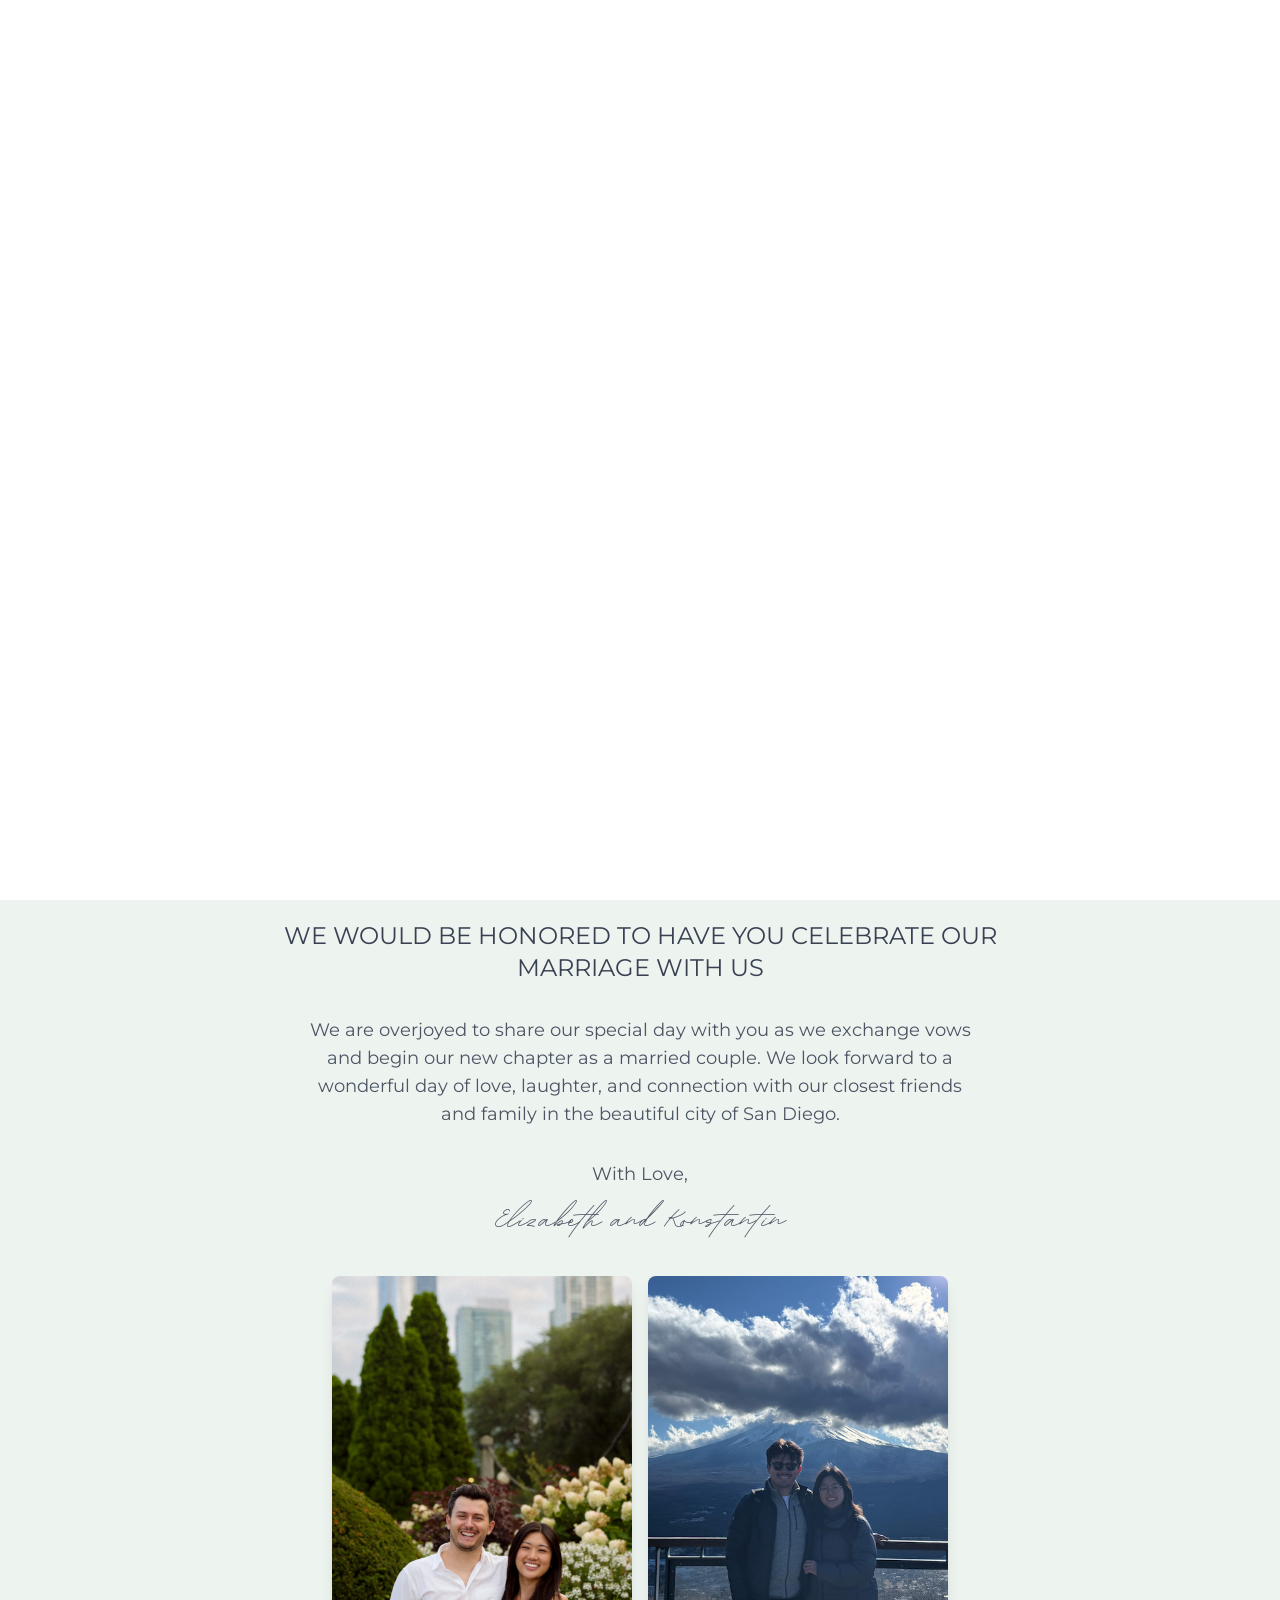
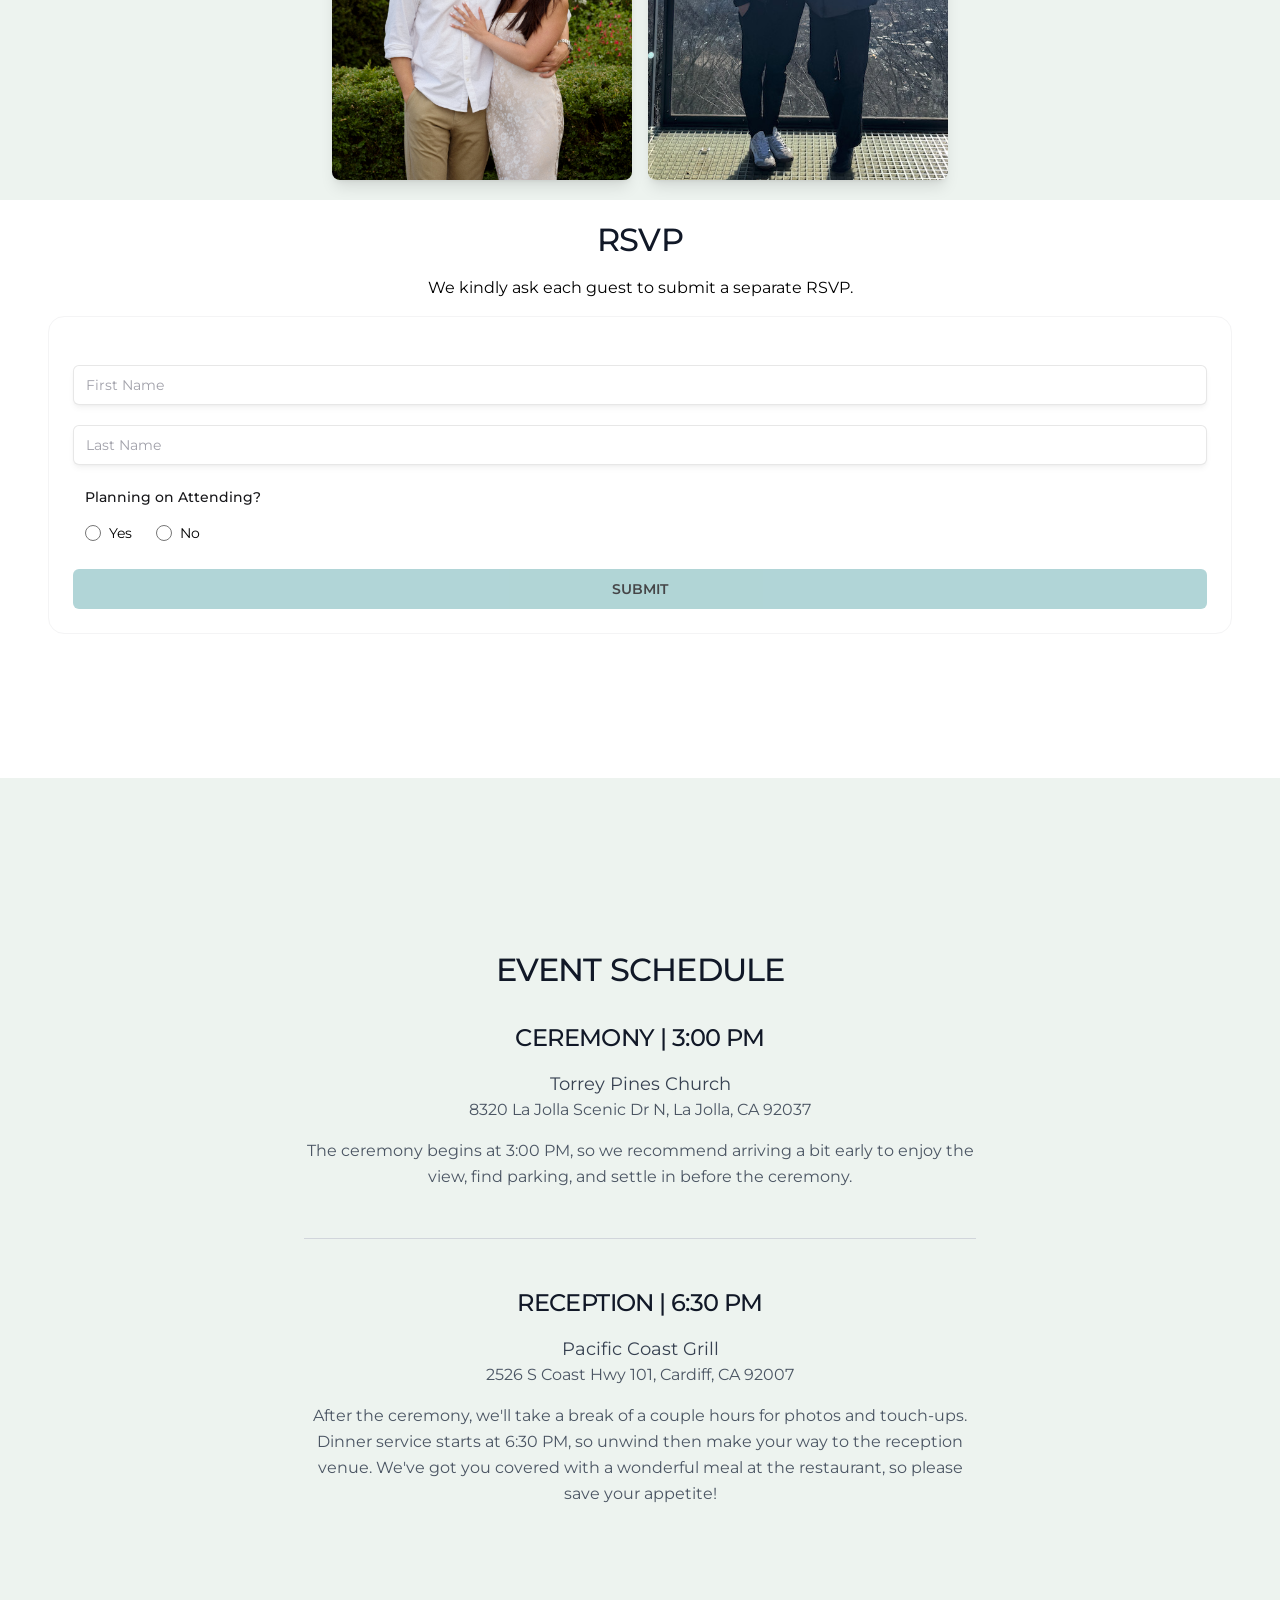
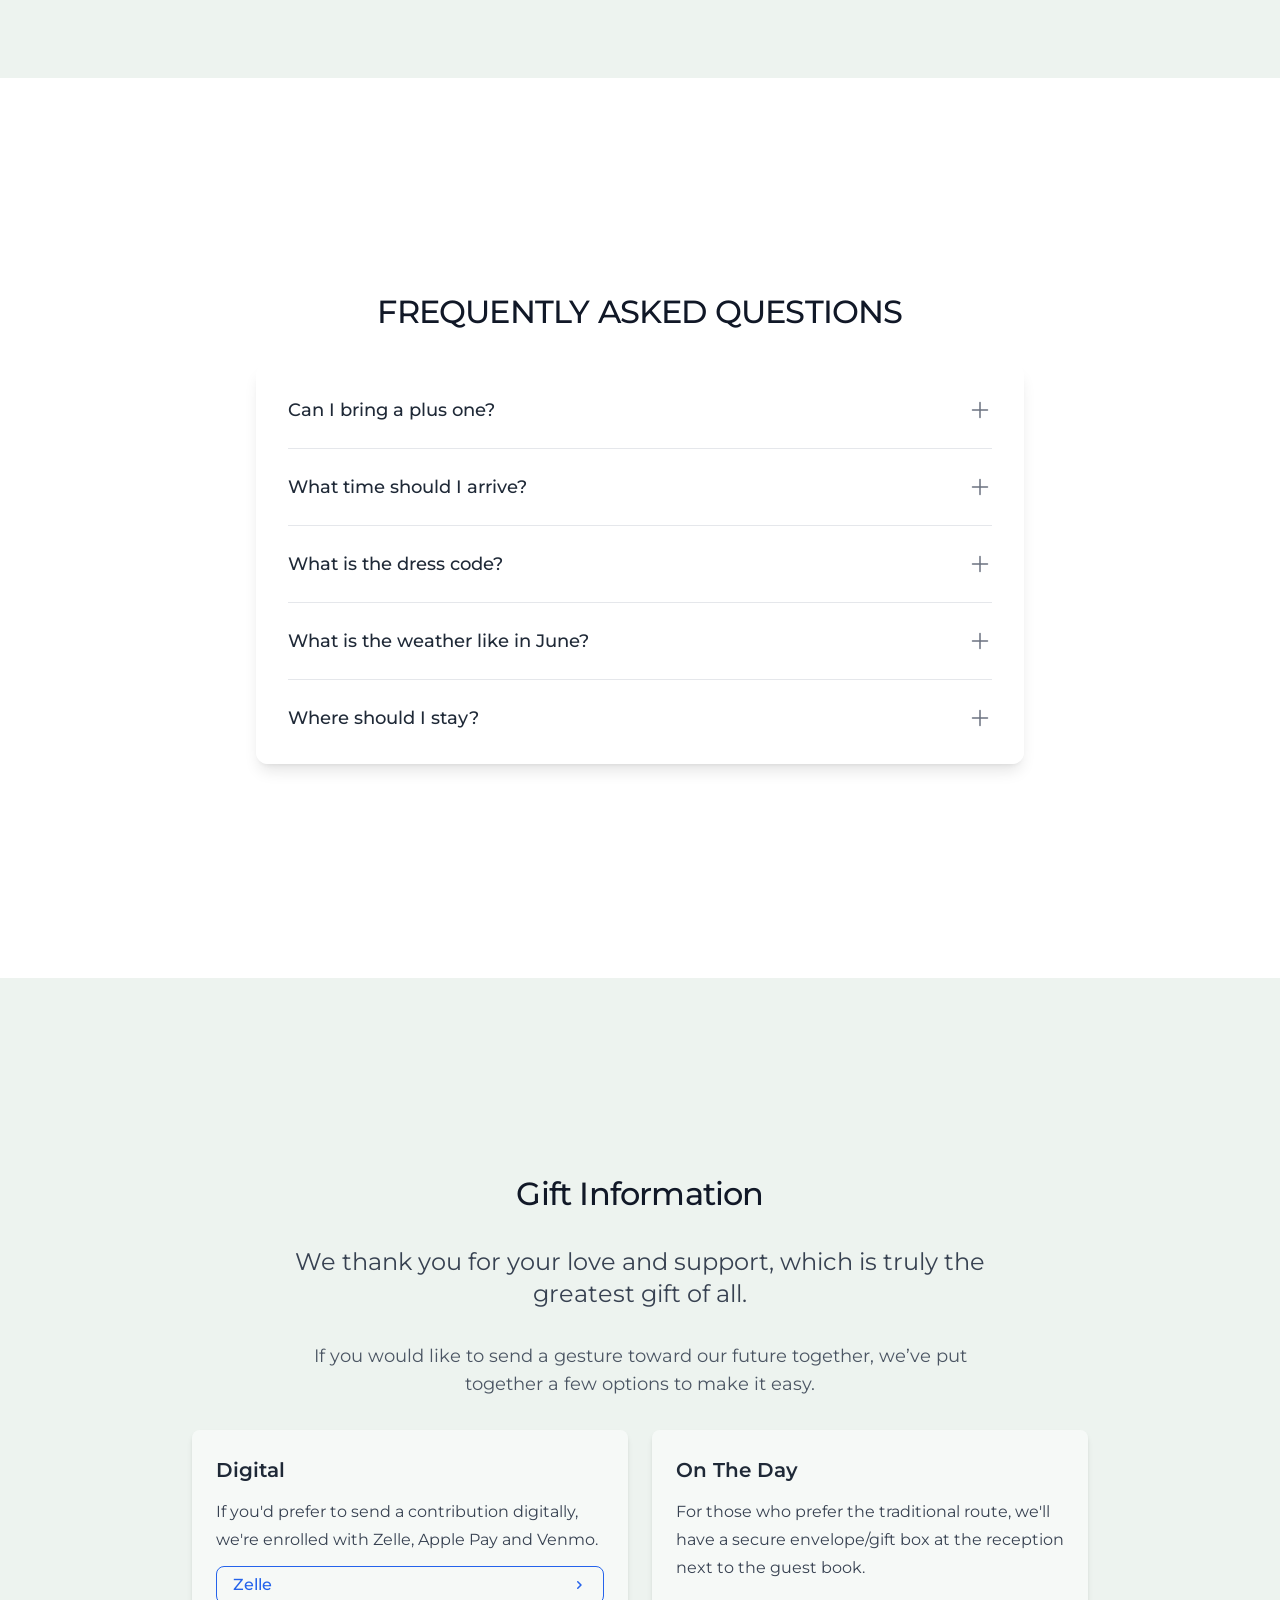
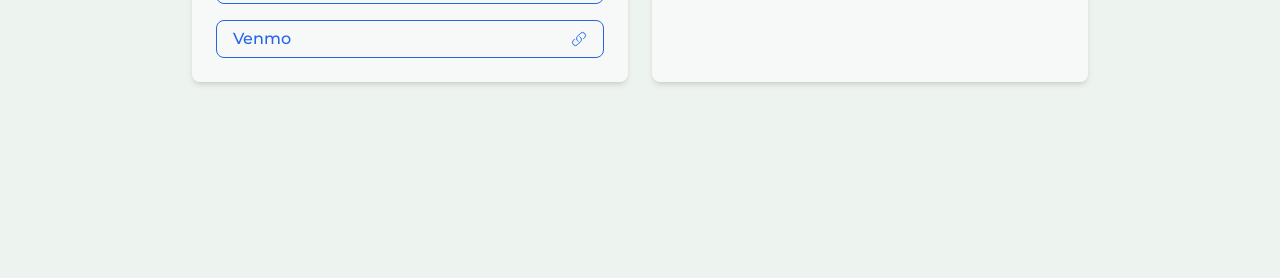
==== commit 0f2f32e6: "CNAME update change" ====
--- a/index.html
+++ b/index.html
@@ -6,7 +6,7 @@
     <link rel="icon" type="image/x-icon" href="/favicon.ico">
     <meta name="viewport" content="width=device-width, initial-scale=1.0" />
     <title>The Polyashenkos</title>
-    <script type="module" crossorigin src="/assets/index-BINpTRyQ.js"></script>
+    <script type="module" crossorigin src="/assets/index-fS-_sEgB.js"></script>
     <link rel="stylesheet" crossorigin href="/assets/index-DXK7BC4g.css">
   </head>
   <body>
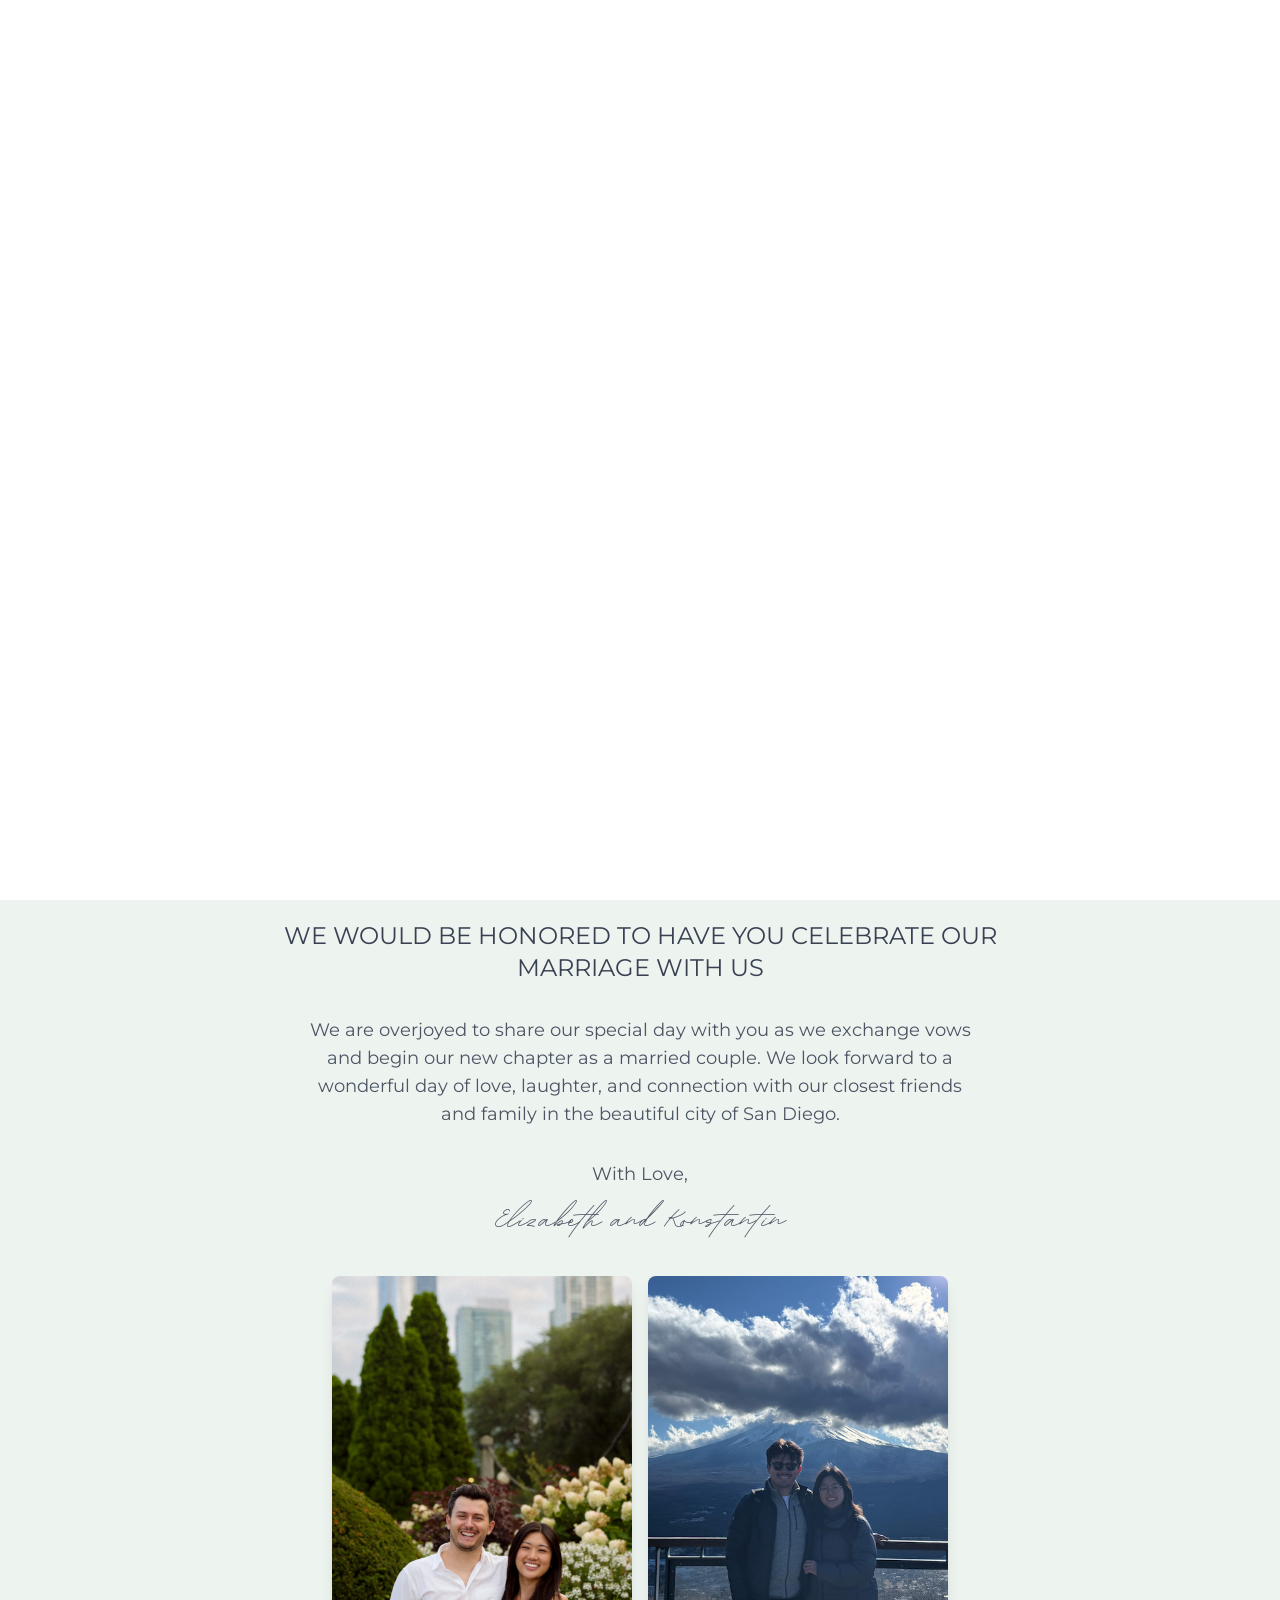
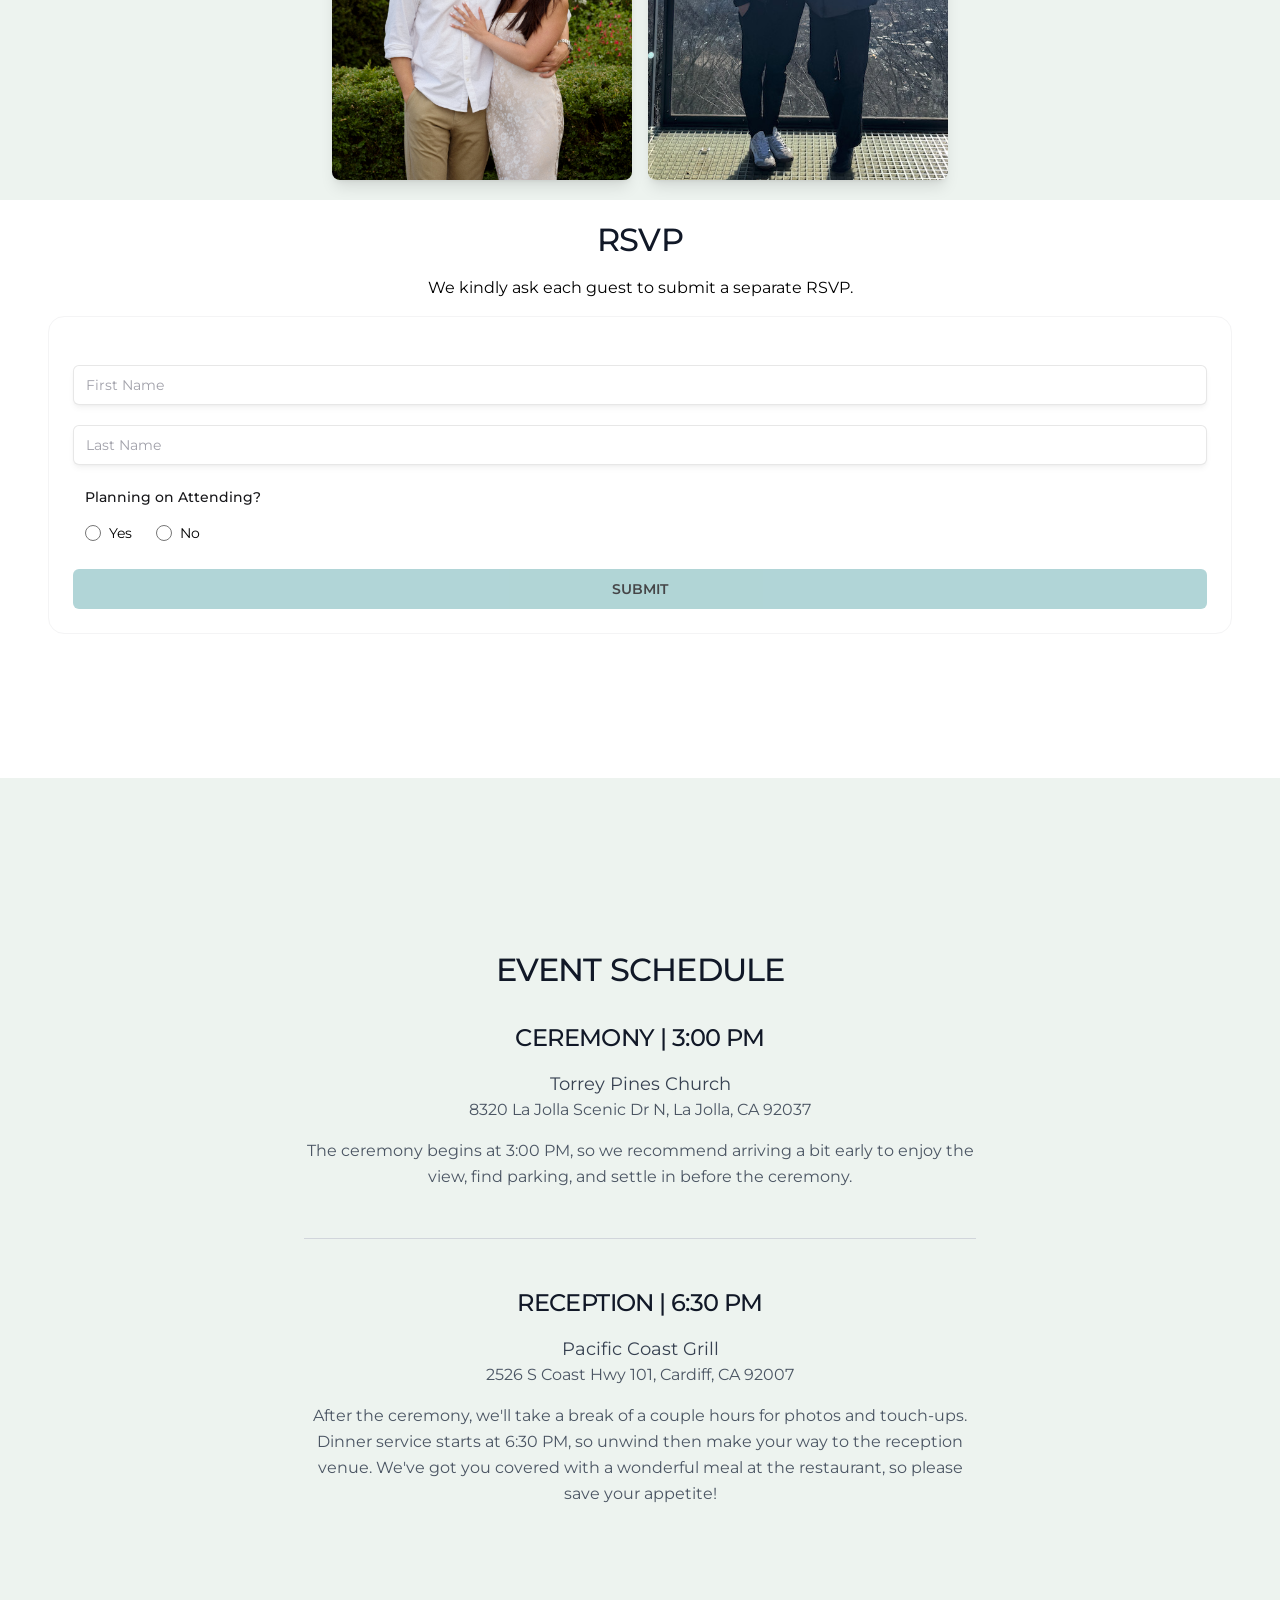
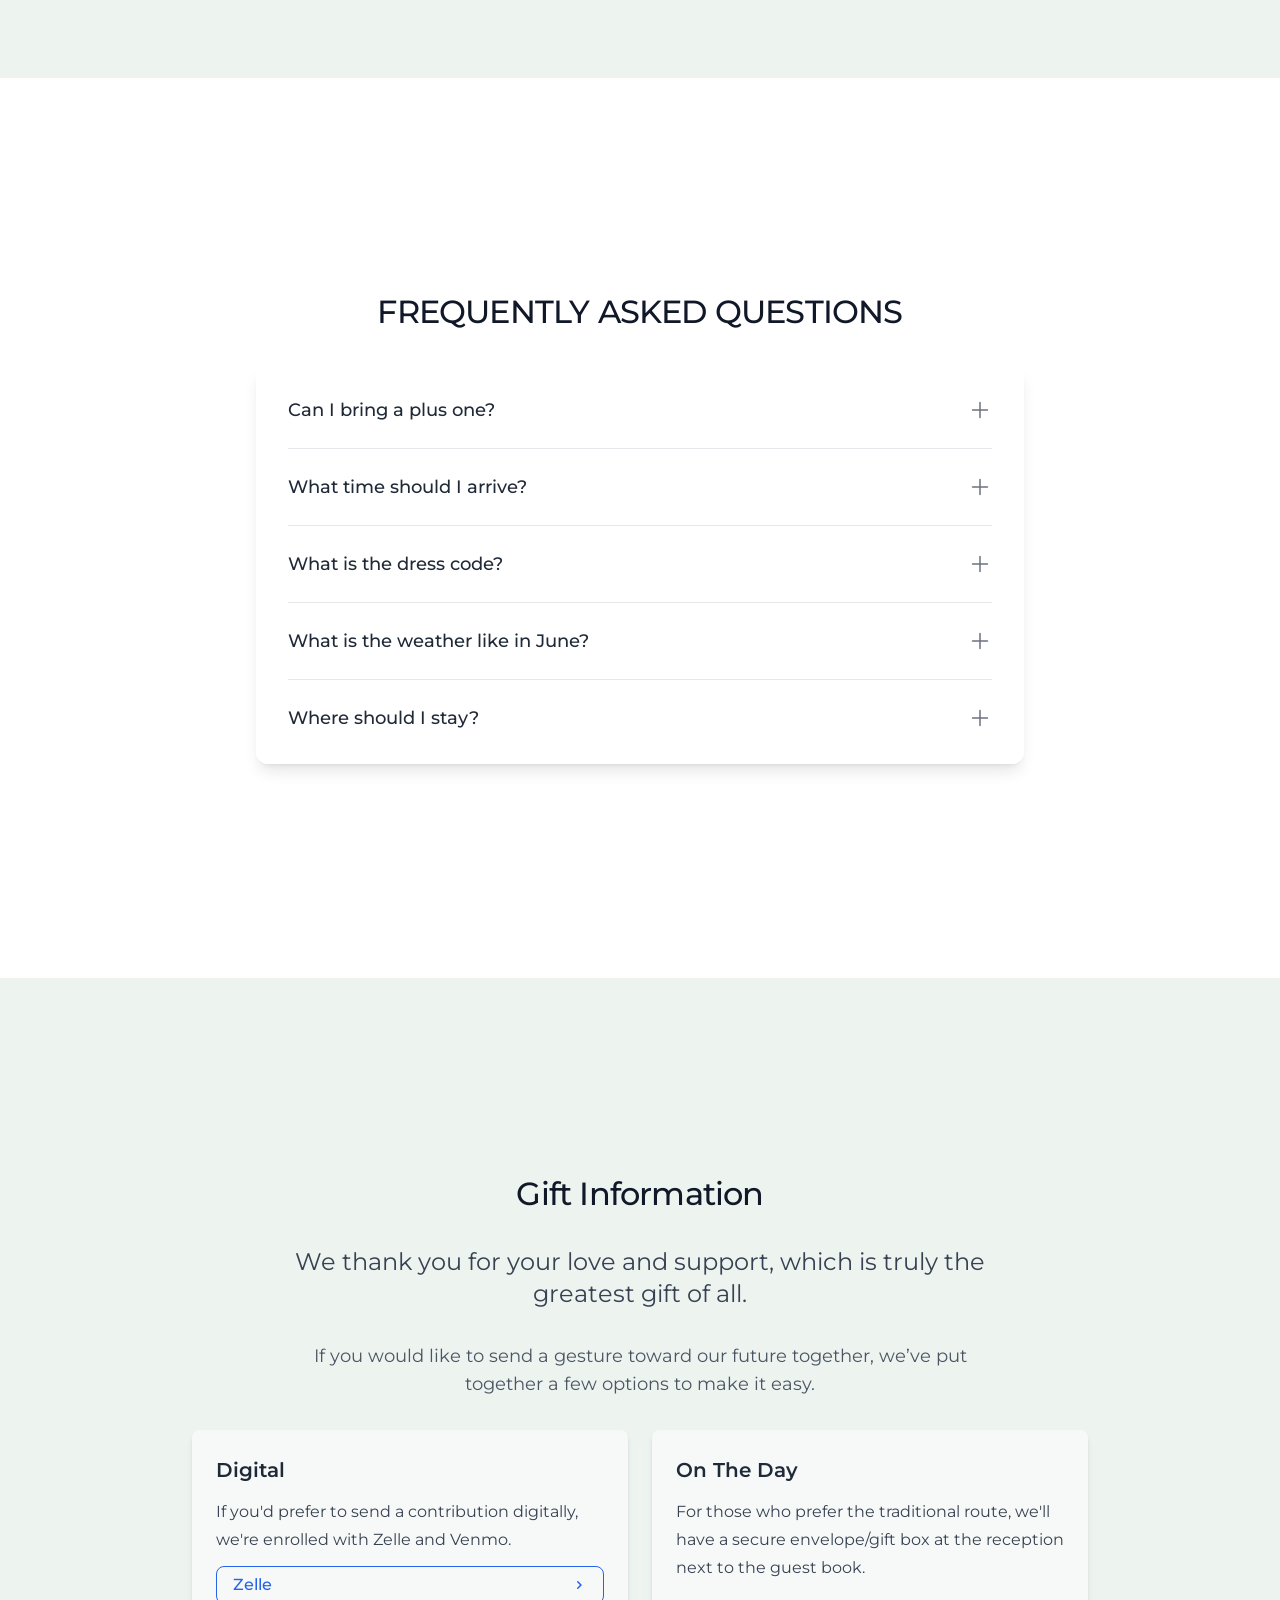
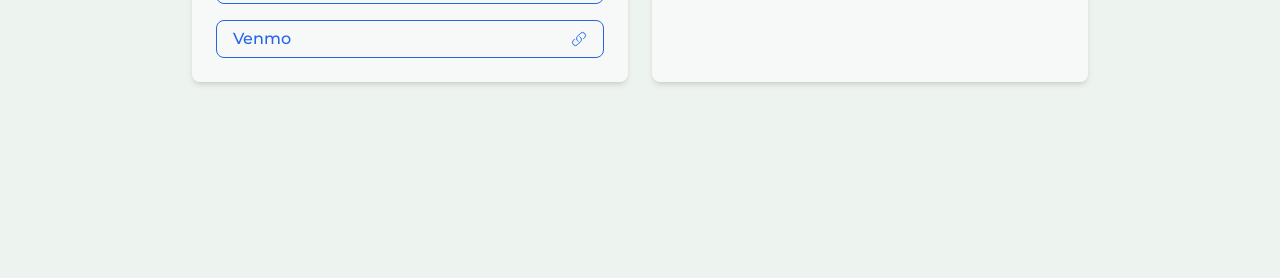
==== commit 356f42f7: "CNAME update change" ====
--- a/index.html
+++ b/index.html
@@ -6,8 +6,8 @@
     <link rel="icon" type="image/x-icon" href="/favicon.ico">
     <meta name="viewport" content="width=device-width, initial-scale=1.0" />
     <title>The Polyashenkos</title>
-    <script type="module" crossorigin src="/assets/index-fS-_sEgB.js"></script>
-    <link rel="stylesheet" crossorigin href="/assets/index-DXK7BC4g.css">
+    <script type="module" crossorigin src="/assets/index-D_6wxEEB.js"></script>
+    <link rel="stylesheet" crossorigin href="/assets/index-DPR66atJ.css">
   </head>
   <body>
     <div id="root"></div>
--- a/assets/index-DPR66atJ.css
+++ b/assets/index-DPR66atJ.css
@@ -0,0 +1 @@
+@import"https://fonts.googleapis.com/css2?family=Montserrat:wght@400;700&display=swap";@font-face{font-family:BDScript-Bold;src:url(/fonts/BDScript-Bold.eot);src:url(/fonts/BDScript-Bold.eot?#iefix) format("embedded-opentype"),url(/fonts/BDScript-Bold.woff2) format("woff2"),url(/fonts/BDScript-Bold.woff) format("woff"),url(/fonts/BDScript-Bold.ttf) format("truetype");font-weight:700;font-style:normal}*,:before,:after{--tw-border-spacing-x: 0;--tw-border-spacing-y: 0;--tw-translate-x: 0;--tw-translate-y: 0;--tw-rotate: 0;--tw-skew-x: 0;--tw-skew-y: 0;--tw-scale-x: 1;--tw-scale-y: 1;--tw-pan-x: ;--tw-pan-y: ;--tw-pinch-zoom: ;--tw-scroll-snap-strictness: proximity;--tw-gradient-from-position: ;--tw-gradient-via-position: ;--tw-gradient-to-position: ;--tw-ordinal: ;--tw-slashed-zero: ;--tw-numeric-figure: ;--tw-numeric-spacing: ;--tw-numeric-fraction: ;--tw-ring-inset: ;--tw-ring-offset-width: 0px;--tw-ring-offset-color: #fff;--tw-ring-color: rgb(59 130 246 / .5);--tw-ring-offset-shadow: 0 0 #0000;--tw-ring-shadow: 0 0 #0000;--tw-shadow: 0 0 #0000;--tw-shadow-colored: 0 0 #0000;--tw-blur: ;--tw-brightness: ;--tw-contrast: ;--tw-grayscale: ;--tw-hue-rotate: ;--tw-invert: ;--tw-saturate: ;--tw-sepia: ;--tw-drop-shadow: ;--tw-backdrop-blur: ;--tw-backdrop-brightness: ;--tw-backdrop-contrast: ;--tw-backdrop-grayscale: ;--tw-backdrop-hue-rotate: ;--tw-backdrop-invert: ;--tw-backdrop-opacity: ;--tw-backdrop-saturate: ;--tw-backdrop-sepia: ;--tw-contain-size: ;--tw-contain-layout: ;--tw-contain-paint: ;--tw-contain-style: }::backdrop{--tw-border-spacing-x: 0;--tw-border-spacing-y: 0;--tw-translate-x: 0;--tw-translate-y: 0;--tw-rotate: 0;--tw-skew-x: 0;--tw-skew-y: 0;--tw-scale-x: 1;--tw-scale-y: 1;--tw-pan-x: ;--tw-pan-y: ;--tw-pinch-zoom: ;--tw-scroll-snap-strictness: proximity;--tw-gradient-from-position: ;--tw-gradient-via-position: ;--tw-gradient-to-position: ;--tw-ordinal: ;--tw-slashed-zero: ;--tw-numeric-figure: ;--tw-numeric-spacing: ;--tw-numeric-fraction: ;--tw-ring-inset: ;--tw-ring-offset-width: 0px;--tw-ring-offset-color: #fff;--tw-ring-color: rgb(59 130 246 / .5);--tw-ring-offset-shadow: 0 0 #0000;--tw-ring-shadow: 0 0 #0000;--tw-shadow: 0 0 #0000;--tw-shadow-colored: 0 0 #0000;--tw-blur: ;--tw-brightness: ;--tw-contrast: ;--tw-grayscale: ;--tw-hue-rotate: ;--tw-invert: ;--tw-saturate: ;--tw-sepia: ;--tw-drop-shadow: ;--tw-backdrop-blur: ;--tw-backdrop-brightness: ;--tw-backdrop-contrast: ;--tw-backdrop-grayscale: ;--tw-backdrop-hue-rotate: ;--tw-backdrop-invert: ;--tw-backdrop-opacity: ;--tw-backdrop-saturate: ;--tw-backdrop-sepia: ;--tw-contain-size: ;--tw-contain-layout: ;--tw-contain-paint: ;--tw-contain-style: }*,:before,:after{box-sizing:border-box;border-width:0;border-style:solid;border-color:#e5e7eb}:before,:after{--tw-content: ""}html,:host{line-height:1.5;-webkit-text-size-adjust:100%;-moz-tab-size:4;-o-tab-size:4;tab-size:4;font-family:Montserrat,sans-serif;font-feature-settings:normal;font-variation-settings:normal;-webkit-tap-highlight-color:transparent}body{margin:0;line-height:inherit}hr{height:0;color:inherit;border-top-width:1px}abbr:where([title]){-webkit-text-decoration:underline dotted;text-decoration:underline dotted}h1,h2,h3,h4,h5,h6{font-size:inherit;font-weight:inherit}a{color:inherit;text-decoration:inherit}b,strong{font-weight:bolder}code,kbd,samp,pre{font-family:ui-monospace,SFMono-Regular,Menlo,Monaco,Consolas,Liberation Mono,Courier New,monospace;font-feature-settings:normal;font-variation-settings:normal;font-size:1em}small{font-size:80%}sub,sup{font-size:75%;line-height:0;position:relative;vertical-align:baseline}sub{bottom:-.25em}sup{top:-.5em}table{text-indent:0;border-color:inherit;border-collapse:collapse}button,input,optgroup,select,textarea{font-family:inherit;font-feature-settings:inherit;font-variation-settings:inherit;font-size:100%;font-weight:inherit;line-height:inherit;letter-spacing:inherit;color:inherit;margin:0;padding:0}button,select{text-transform:none}button,input:where([type=button]),input:where([type=reset]),input:where([type=submit]){-webkit-appearance:button;background-color:transparent;background-image:none}:-moz-focusring{outline:auto}:-moz-ui-invalid{box-shadow:none}progress{vertical-align:baseline}::-webkit-inner-spin-button,::-webkit-outer-spin-button{height:auto}[type=search]{-webkit-appearance:textfield;outline-offset:-2px}::-webkit-search-decoration{-webkit-appearance:none}::-webkit-file-upload-button{-webkit-appearance:button;font:inherit}summary{display:list-item}blockquote,dl,dd,h1,h2,h3,h4,h5,h6,hr,figure,p,pre{margin:0}fieldset{margin:0;padding:0}legend{padding:0}ol,ul,menu{list-style:none;margin:0;padding:0}dialog{padding:0}textarea{resize:vertical}input::-moz-placeholder,textarea::-moz-placeholder{opacity:1;color:#9ca3af}input::placeholder,textarea::placeholder{opacity:1;color:#9ca3af}button,[role=button]{cursor:pointer}:disabled{cursor:default}img,svg,video,canvas,audio,iframe,embed,object{display:block;vertical-align:middle}img,video{max-width:100%;height:auto}[hidden]:where(:not([hidden=until-found])){display:none}html{font-family:Montserrat,sans-serif}.sr-only{position:absolute;width:1px;height:1px;padding:0;margin:-1px;overflow:hidden;clip:rect(0,0,0,0);white-space:nowrap;border-width:0}.visible{visibility:visible}.static{position:static}.fixed{position:fixed}.absolute{position:absolute}.relative{position:relative}.inset-0{inset:0}.inset-x-0{left:0;right:0}.left-0{left:0}.right-0{right:0}.right-4{right:1rem}.top-0{top:0}.top-4{top:1rem}.-z-10{z-index:-10}.-z-20{z-index:-20}.z-0{z-index:0}.z-10{z-index:10}.z-50{z-index:50}.-m-2{margin:-.5rem}.mx-auto{margin-left:auto;margin-right:auto}.mb-2{margin-bottom:.5rem}.mb-20{margin-bottom:5rem}.mb-3{margin-bottom:.75rem}.mb-4{margin-bottom:1rem}.ml-1{margin-left:.25rem}.ml-6{margin-left:1.5rem}.mt-2{margin-top:.5rem}.mt-20{margin-top:5rem}.mt-4{margin-top:1rem}.mt-6{margin-top:1.5rem}.mt-8{margin-top:2rem}.block{display:block}.inline-block{display:inline-block}.flex{display:flex}.inline-flex{display:inline-flex}.hidden{display:none}.size-2{width:.5rem;height:.5rem}.size-4{width:1rem;height:1rem}.size-6{width:1.5rem;height:1.5rem}.size-8{width:2rem;height:2rem}.h-4{height:1rem}.h-6{height:1.5rem}.h-7{height:1.75rem}.h-8{height:2rem}.h-full{height:100%}.h-px{height:1px}.h-screen{height:100vh}.max-h-96{max-height:24rem}.max-h-\[80vh\]{max-height:80vh}.min-h-full{min-height:100%}.min-h-screen{min-height:100vh}.w-4{width:1rem}.w-6{width:1.5rem}.w-8{width:2rem}.w-\[calc\(50\%-2px\)\]{width:calc(50% - 2px)}.w-full{width:100%}.min-w-0{min-width:0px}.max-w-2xl{max-width:42rem}.max-w-3xl{max-width:48rem}.max-w-4xl{max-width:56rem}.max-w-7xl{max-width:80rem}.max-w-\[300px\]{max-width:300px}.max-w-full{max-width:100%}.flex-1{flex:1 1 0%}.flex-auto{flex:1 1 auto}.origin-top{transform-origin:top}.transform{transform:translate(var(--tw-translate-x),var(--tw-translate-y)) rotate(var(--tw-rotate)) skew(var(--tw-skew-x)) skewY(var(--tw-skew-y)) scaleX(var(--tw-scale-x)) scaleY(var(--tw-scale-y))}@keyframes spin{to{transform:rotate(360deg)}}.animate-spin{animation:spin 1s linear infinite}.cursor-not-allowed{cursor:not-allowed}.cursor-pointer{cursor:pointer}.select-none{-webkit-user-select:none;-moz-user-select:none;user-select:none}.appearance-none{-webkit-appearance:none;-moz-appearance:none;appearance:none}.flex-col{flex-direction:column}.flex-col-reverse{flex-direction:column-reverse}.items-start{align-items:flex-start}.items-center{align-items:center}.justify-end{justify-content:flex-end}.justify-center{justify-content:center}.justify-between{justify-content:space-between}.gap-1{gap:.25rem}.gap-12{gap:3rem}.gap-2{gap:.5rem}.gap-3{gap:.75rem}.gap-4{gap:1rem}.gap-5{gap:1.25rem}.gap-6{gap:1.5rem}.space-y-1>:not([hidden])~:not([hidden]){--tw-space-y-reverse: 0;margin-top:calc(.25rem * calc(1 - var(--tw-space-y-reverse)));margin-bottom:calc(.25rem * var(--tw-space-y-reverse))}.space-y-4>:not([hidden])~:not([hidden]){--tw-space-y-reverse: 0;margin-top:calc(1rem * calc(1 - var(--tw-space-y-reverse)));margin-bottom:calc(1rem * var(--tw-space-y-reverse))}.space-y-8>:not([hidden])~:not([hidden]){--tw-space-y-reverse: 0;margin-top:calc(2rem * calc(1 - var(--tw-space-y-reverse)));margin-bottom:calc(2rem * var(--tw-space-y-reverse))}.divide-y>:not([hidden])~:not([hidden]){--tw-divide-y-reverse: 0;border-top-width:calc(1px * calc(1 - var(--tw-divide-y-reverse)));border-bottom-width:calc(1px * var(--tw-divide-y-reverse))}.divide-gray-200>:not([hidden])~:not([hidden]){--tw-divide-opacity: 1;border-color:rgb(229 231 235 / var(--tw-divide-opacity, 1))}.overflow-auto{overflow:auto}.overflow-hidden{overflow:hidden}.overflow-y-auto{overflow-y:auto}.rounded-2xl{border-radius:1rem}.rounded-full{border-radius:9999px}.rounded-lg{border-radius:.5rem}.rounded-md{border-radius:.375rem}.rounded-xl{border-radius:.75rem}.rounded-b-2xl{border-bottom-right-radius:1rem;border-bottom-left-radius:1rem}.border{border-width:1px}.border-\[3px\]{border-width:3px}.border-b{border-bottom-width:1px}.border-t{border-top-width:1px}.border-blue-600{--tw-border-opacity: 1;border-color:rgb(37 99 235 / var(--tw-border-opacity, 1))}.border-current{border-color:currentColor}.border-gray-200{--tw-border-opacity: 1;border-color:rgb(229 231 235 / var(--tw-border-opacity, 1))}.border-gray-300{--tw-border-opacity: 1;border-color:rgb(209 213 219 / var(--tw-border-opacity, 1))}.border-zinc-100{--tw-border-opacity: 1;border-color:rgb(244 244 245 / var(--tw-border-opacity, 1))}.border-zinc-200{--tw-border-opacity: 1;border-color:rgb(228 228 231 / var(--tw-border-opacity, 1))}.border-zinc-900\/10{border-color:#18181b1a}.border-t-transparent{border-top-color:transparent}.bg-\[\#5f9ea0\]{--tw-bg-opacity: 1;background-color:rgb(95 158 160 / var(--tw-bg-opacity, 1))}.bg-\[\#9ecbcd\]{--tw-bg-opacity: 1;background-color:rgb(158 203 205 / var(--tw-bg-opacity, 1))}.bg-\[\#a3c1ad\]\/20{background-color:#a3c1ad33}.bg-black\/30{background-color:#0000004d}.bg-gray-300{--tw-bg-opacity: 1;background-color:rgb(209 213 219 / var(--tw-bg-opacity, 1))}.bg-gray-300\/60{background-color:#d1d5db99}.bg-gray-50{--tw-bg-opacity: 1;background-color:rgb(249 250 251 / var(--tw-bg-opacity, 1))}.bg-green-100{--tw-bg-opacity: 1;background-color:rgb(220 252 231 / var(--tw-bg-opacity, 1))}.bg-red-100{--tw-bg-opacity: 1;background-color:rgb(254 226 226 / var(--tw-bg-opacity, 1))}.bg-white{--tw-bg-opacity: 1;background-color:rgb(255 255 255 / var(--tw-bg-opacity, 1))}.bg-white\/50{background-color:#ffffff80}.bg-white\/60{background-color:#fff9}.bg-zinc-50{--tw-bg-opacity: 1;background-color:rgb(250 250 250 / var(--tw-bg-opacity, 1))}.stroke-black{stroke:#000}.stroke-white{stroke:#fff}.object-cover{-o-object-fit:cover;object-fit:cover}.p-1{padding:.25rem}.p-2{padding:.5rem}.p-4{padding:1rem}.p-6{padding:1.5rem}.p-8{padding:2rem}.px-0{padding-left:0;padding-right:0}.px-3{padding-left:.75rem;padding-right:.75rem}.px-4{padding-left:1rem;padding-right:1rem}.px-6{padding-left:1.5rem;padding-right:1.5rem}.py-1{padding-top:.25rem;padding-bottom:.25rem}.py-1\.5{padding-top:.375rem;padding-bottom:.375rem}.py-2{padding-top:.5rem;padding-bottom:.5rem}.py-20{padding-top:5rem;padding-bottom:5rem}.py-6{padding-top:1.5rem;padding-bottom:1.5rem}.py-8{padding-top:2rem;padding-bottom:2rem}.py-\[calc\(theme\(spacing\.2\)-1px\)\]{padding-top:calc(.5rem - 1px);padding-bottom:calc(.5rem - 1px)}.pb-3{padding-bottom:.75rem}.pb-6{padding-bottom:1.5rem}.pr-12{padding-right:3rem}.pt-12{padding-top:3rem}.pt-32{padding-top:8rem}.pt-4{padding-top:1rem}.text-left{text-align:left}.text-center{text-align:center}.font-\[\'BDScript-Bold\'\]{font-family:BDScript-Bold}.font-bdScriptBold{font-family:BDScript-Bold,serif}.font-montserrat{font-family:Montserrat,sans-serif}.text-2xl{font-size:1.5rem;line-height:2rem}.text-3xl{font-size:1.875rem;line-height:2.25rem}.text-4xl{font-size:2rem;line-height:2.5rem}.text-5xl{font-size:3rem;line-height:3.5rem}.text-8xl{font-size:6rem;line-height:1}.text-base,.text-base\/7{font-size:1rem;line-height:1.75rem}.text-lg{font-size:1.125rem;line-height:1.75rem}.text-sm{font-size:.875rem;line-height:1.5rem}.font-bold{font-weight:700}.font-medium{font-weight:500}.font-semibold{font-weight:600}.leading-6{line-height:1.5rem}.leading-none{line-height:1}.leading-relaxed{line-height:1.625}.tracking-tight{letter-spacing:-.025em}.text-\[\#123333\]{--tw-text-opacity: 1;color:rgb(18 51 51 / var(--tw-text-opacity, 1))}.text-blue-600{--tw-text-opacity: 1;color:rgb(37 99 235 / var(--tw-text-opacity, 1))}.text-gray-500{--tw-text-opacity: 1;color:rgb(107 114 128 / var(--tw-text-opacity, 1))}.text-gray-600{--tw-text-opacity: 1;color:rgb(75 85 99 / var(--tw-text-opacity, 1))}.text-gray-700{--tw-text-opacity: 1;color:rgb(55 65 81 / var(--tw-text-opacity, 1))}.text-gray-800{--tw-text-opacity: 1;color:rgb(31 41 55 / var(--tw-text-opacity, 1))}.text-gray-900{--tw-text-opacity: 1;color:rgb(17 24 39 / var(--tw-text-opacity, 1))}.text-green-600{--tw-text-opacity: 1;color:rgb(22 163 74 / var(--tw-text-opacity, 1))}.text-green-800{--tw-text-opacity: 1;color:rgb(22 101 52 / var(--tw-text-opacity, 1))}.text-red-600{--tw-text-opacity: 1;color:rgb(220 38 38 / var(--tw-text-opacity, 1))}.text-red-800{--tw-text-opacity: 1;color:rgb(153 27 27 / var(--tw-text-opacity, 1))}.text-white{--tw-text-opacity: 1;color:rgb(255 255 255 / var(--tw-text-opacity, 1))}.text-zinc-900{--tw-text-opacity: 1;color:rgb(24 24 27 / var(--tw-text-opacity, 1))}.opacity-60{opacity:.6}.opacity-80{opacity:.8}.shadow-2xl{--tw-shadow: 0 25px 50px -12px rgb(0 0 0 / .25);--tw-shadow-colored: 0 25px 50px -12px var(--tw-shadow-color);box-shadow:var(--tw-ring-offset-shadow, 0 0 #0000),var(--tw-ring-shadow, 0 0 #0000),var(--tw-shadow)}.shadow-lg{--tw-shadow: 0 10px 15px -3px rgb(0 0 0 / .1), 0 4px 6px -4px rgb(0 0 0 / .1);--tw-shadow-colored: 0 10px 15px -3px var(--tw-shadow-color), 0 4px 6px -4px var(--tw-shadow-color);box-shadow:var(--tw-ring-offset-shadow, 0 0 #0000),var(--tw-ring-shadow, 0 0 #0000),var(--tw-shadow)}.shadow-md{--tw-shadow: 0 4px 6px -1px rgb(0 0 0 / .1), 0 2px 4px -2px rgb(0 0 0 / .1);--tw-shadow-colored: 0 4px 6px -1px var(--tw-shadow-color), 0 2px 4px -2px var(--tw-shadow-color);box-shadow:var(--tw-ring-offset-shadow, 0 0 #0000),var(--tw-ring-shadow, 0 0 #0000),var(--tw-shadow)}.shadow-xl{--tw-shadow: 0 20px 25px -5px rgb(0 0 0 / .1), 0 8px 10px -6px rgb(0 0 0 / .1);--tw-shadow-colored: 0 20px 25px -5px var(--tw-shadow-color), 0 8px 10px -6px var(--tw-shadow-color);box-shadow:var(--tw-ring-offset-shadow, 0 0 #0000),var(--tw-ring-shadow, 0 0 #0000),var(--tw-shadow)}.shadow-gray-900\/20{--tw-shadow-color: rgb(17 24 39 / .2);--tw-shadow: var(--tw-shadow-colored)}.shadow-zinc-800\/5{--tw-shadow-color: rgb(39 39 42 / .05);--tw-shadow: var(--tw-shadow-colored)}.outline-offset-2{outline-offset:2px}.filter{filter:var(--tw-blur) var(--tw-brightness) var(--tw-contrast) var(--tw-grayscale) var(--tw-hue-rotate) var(--tw-invert) var(--tw-saturate) var(--tw-sepia) var(--tw-drop-shadow)}.backdrop-blur-sm{--tw-backdrop-blur: blur(4px);-webkit-backdrop-filter:var(--tw-backdrop-blur) var(--tw-backdrop-brightness) var(--tw-backdrop-contrast) var(--tw-backdrop-grayscale) var(--tw-backdrop-hue-rotate) var(--tw-backdrop-invert) var(--tw-backdrop-opacity) var(--tw-backdrop-saturate) var(--tw-backdrop-sepia);backdrop-filter:var(--tw-backdrop-blur) var(--tw-backdrop-brightness) var(--tw-backdrop-contrast) var(--tw-backdrop-grayscale) var(--tw-backdrop-hue-rotate) var(--tw-backdrop-invert) var(--tw-backdrop-opacity) var(--tw-backdrop-saturate) var(--tw-backdrop-sepia)}.transition{transition-property:color,background-color,border-color,text-decoration-color,fill,stroke,opacity,box-shadow,transform,filter,backdrop-filter;transition-timing-function:cubic-bezier(.4,0,.2,1);transition-duration:.15s}.transition-all{transition-property:all;transition-timing-function:cubic-bezier(.4,0,.2,1);transition-duration:.15s}.transition-colors{transition-property:color,background-color,border-color,text-decoration-color,fill,stroke;transition-timing-function:cubic-bezier(.4,0,.2,1);transition-duration:.15s}.transition-opacity{transition-property:opacity;transition-timing-function:cubic-bezier(.4,0,.2,1);transition-duration:.15s}.duration-200{transition-duration:.2s}.placeholder\:text-zinc-400::-moz-placeholder{--tw-text-opacity: 1;color:rgb(161 161 170 / var(--tw-text-opacity, 1))}.placeholder\:text-zinc-400::placeholder{--tw-text-opacity: 1;color:rgb(161 161 170 / var(--tw-text-opacity, 1))}.first\:pt-0:first-child{padding-top:0}.last\:border-b-0:last-child{border-bottom-width:0px}.last\:pb-0:last-child{padding-bottom:0}.hover\:bg-\[\#006aa8\]:hover{--tw-bg-opacity: 1;background-color:rgb(0 106 168 / var(--tw-bg-opacity, 1))}.hover\:bg-blue-50:hover{--tw-bg-opacity: 1;background-color:rgb(239 246 255 / var(--tw-bg-opacity, 1))}.hover\:bg-gray-100:hover{--tw-bg-opacity: 1;background-color:rgb(243 244 246 / var(--tw-bg-opacity, 1))}.hover\:bg-gray-200\/50:hover{background-color:#e5e7eb80}.hover\:bg-zinc-100:hover{--tw-bg-opacity: 1;background-color:rgb(244 244 245 / var(--tw-bg-opacity, 1))}.hover\:text-gray-700:hover{--tw-text-opacity: 1;color:rgb(55 65 81 / var(--tw-text-opacity, 1))}.focus\:border-\[\#123333\]:focus{--tw-border-opacity: 1;border-color:rgb(18 51 51 / var(--tw-border-opacity, 1))}.focus\:outline-none:focus{outline:2px solid transparent;outline-offset:2px}.focus\:ring-2:focus{--tw-ring-offset-shadow: var(--tw-ring-inset) 0 0 0 var(--tw-ring-offset-width) var(--tw-ring-offset-color);--tw-ring-shadow: var(--tw-ring-inset) 0 0 0 calc(2px + var(--tw-ring-offset-width)) var(--tw-ring-color);box-shadow:var(--tw-ring-offset-shadow),var(--tw-ring-shadow),var(--tw-shadow, 0 0 #0000)}.focus\:ring-\[\#123333\]:focus{--tw-ring-opacity: 1;--tw-ring-color: rgb(18 51 51 / var(--tw-ring-opacity, 1))}.focus\:ring-gray-400:focus{--tw-ring-opacity: 1;--tw-ring-color: rgb(156 163 175 / var(--tw-ring-opacity, 1))}.focus\:ring-offset-0:focus{--tw-ring-offset-width: 0px}.focus\:ring-offset-2:focus{--tw-ring-offset-width: 2px}.active\:bg-\[\#005c91\]:active{--tw-bg-opacity: 1;background-color:rgb(0 92 145 / var(--tw-bg-opacity, 1))}.active\:bg-zinc-100:active{--tw-bg-opacity: 1;background-color:rgb(244 244 245 / var(--tw-bg-opacity, 1))}.active\:stroke-white:active{stroke:#fff}.active\:text-white\/80:active{color:#fffc}.active\:text-zinc-900\/60:active{color:#18181b99}.active\:transition-none:active{transition-property:none}.disabled\:cursor-not-allowed:disabled{cursor:not-allowed}.disabled\:opacity-60:disabled{opacity:.6}.group:hover .group-hover\:text-blue-600{--tw-text-opacity: 1;color:rgb(37 99 235 / var(--tw-text-opacity, 1))}.group[data-open] .group-data-\[open\]\:block{display:block}.group[data-open] .group-data-\[open\]\:hidden{display:none}@media(min-width:640px){.sm\:my-8{margin-top:2rem;margin-bottom:2rem}.sm\:mt-10{margin-top:2.5rem}.sm\:max-w-2xl{max-width:42rem}.sm\:max-w-lg{max-width:32rem}.sm\:max-w-md{max-width:28rem}.sm\:max-w-sm{max-width:24rem}.sm\:max-w-xl{max-width:36rem}.sm\:flex-row{flex-direction:row}.sm\:items-center{align-items:center}.sm\:justify-end{justify-content:flex-end}.sm\:gap-2{gap:.5rem}.sm\:space-y-6>:not([hidden])~:not([hidden]){--tw-space-y-reverse: 0;margin-top:calc(1.5rem * calc(1 - var(--tw-space-y-reverse)));margin-bottom:calc(1.5rem * var(--tw-space-y-reverse))}.sm\:p-0{padding:0}.sm\:p-6{padding:1.5rem}.sm\:p-8{padding:2rem}.sm\:px-0{padding-left:0;padding-right:0}.sm\:px-6{padding-left:1.5rem;padding-right:1.5rem}.sm\:py-5{padding-top:1.25rem;padding-bottom:1.25rem}.sm\:text-5xl{font-size:3rem;line-height:3.5rem}.sm\:text-base{font-size:1rem;line-height:1.75rem}.sm\:text-sm{font-size:.875rem;line-height:1.5rem}.sm\:text-xl{font-size:1.25rem;line-height:2rem}}@media(min-width:768px){.md\:mt-12{margin-top:3rem}.md\:w-\[calc\(50\%-8px\)\]{width:calc(50% - 8px)}.md\:flex-row{flex-direction:row}.md\:gap-4{gap:1rem}.md\:gap-6{gap:1.5rem}.md\:space-y-8>:not([hidden])~:not([hidden]){--tw-space-y-reverse: 0;margin-top:calc(2rem * calc(1 - var(--tw-space-y-reverse)));margin-bottom:calc(2rem * var(--tw-space-y-reverse))}.md\:p-8{padding:2rem}.md\:text-2xl{font-size:1.5rem;line-height:2rem}.md\:text-5xl{font-size:3rem;line-height:3.5rem}.md\:text-lg{font-size:1.125rem;line-height:1.75rem}}@media(min-width:1024px){.lg\:px-8{padding-left:2rem;padding-right:2rem}.lg\:pb-32{padding-bottom:8rem}}@media(min-width:1280px){.xl\:pb-36{padding-bottom:9rem}}
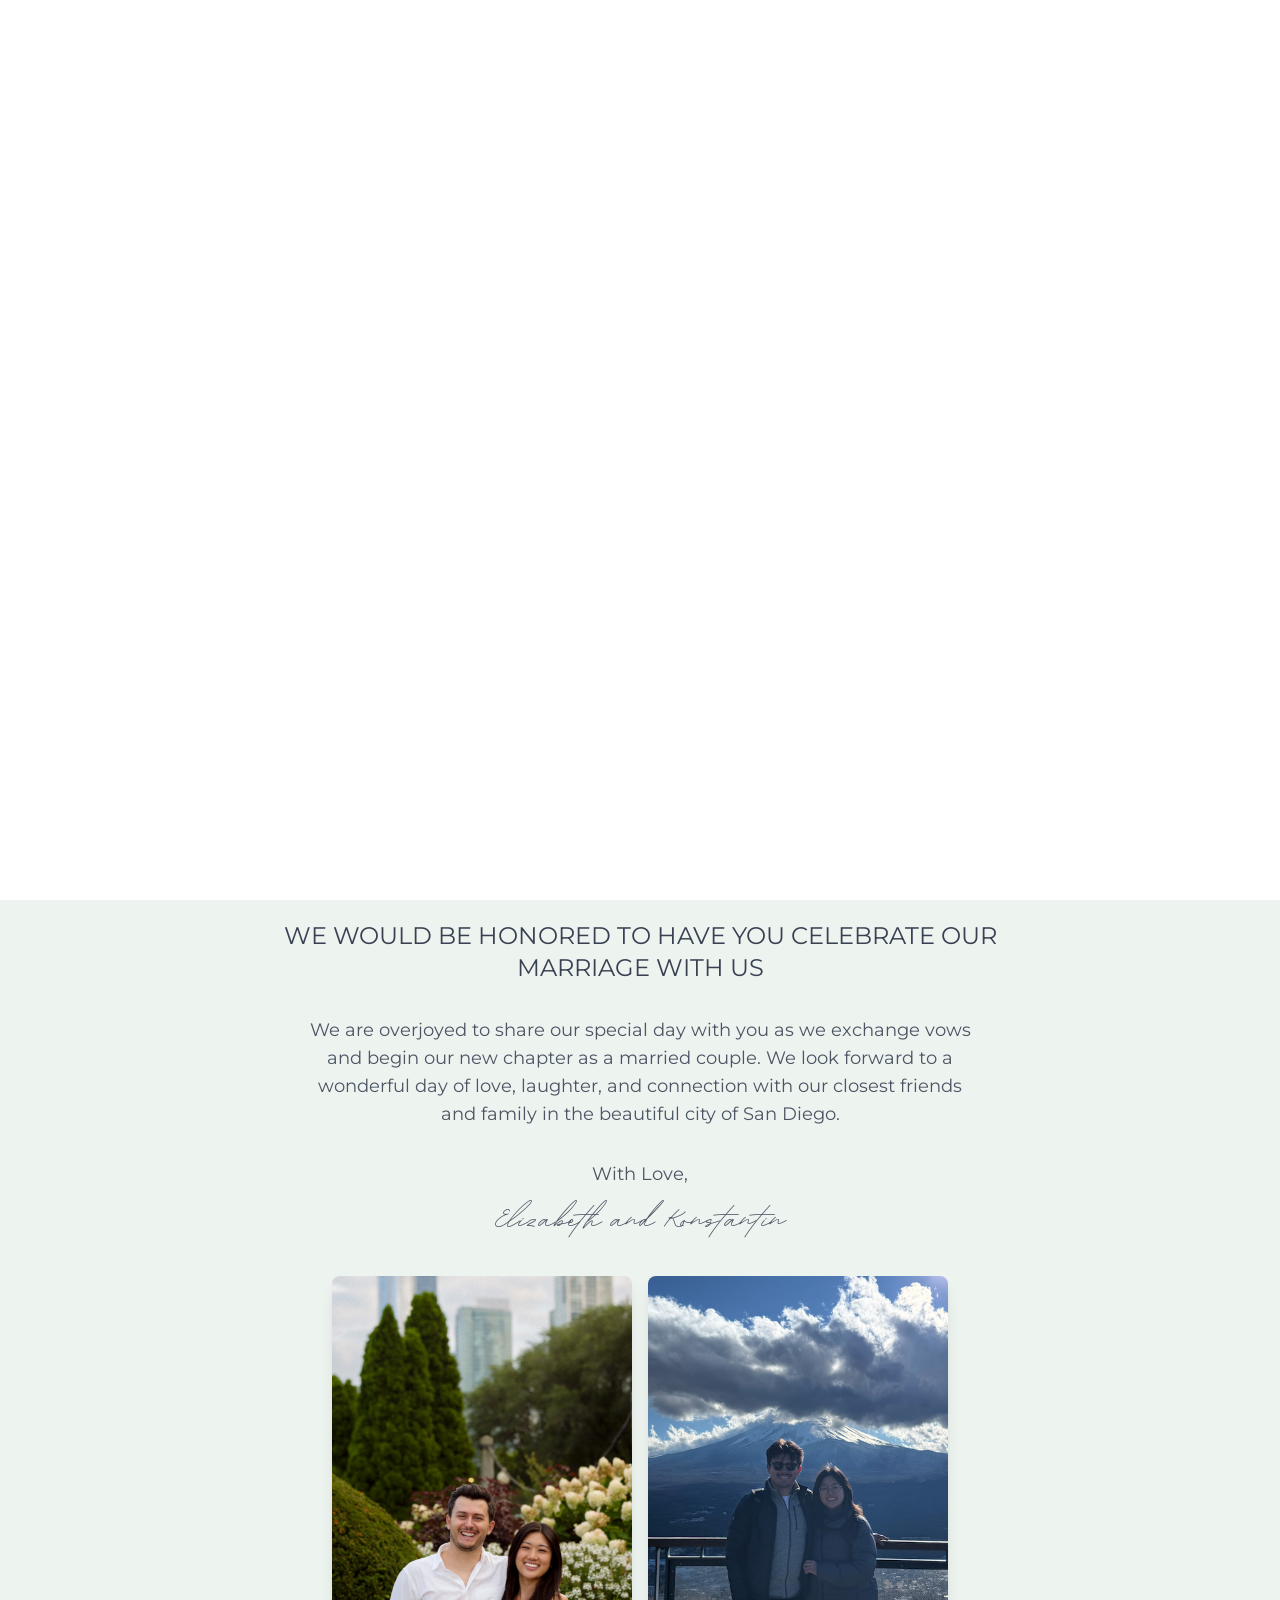
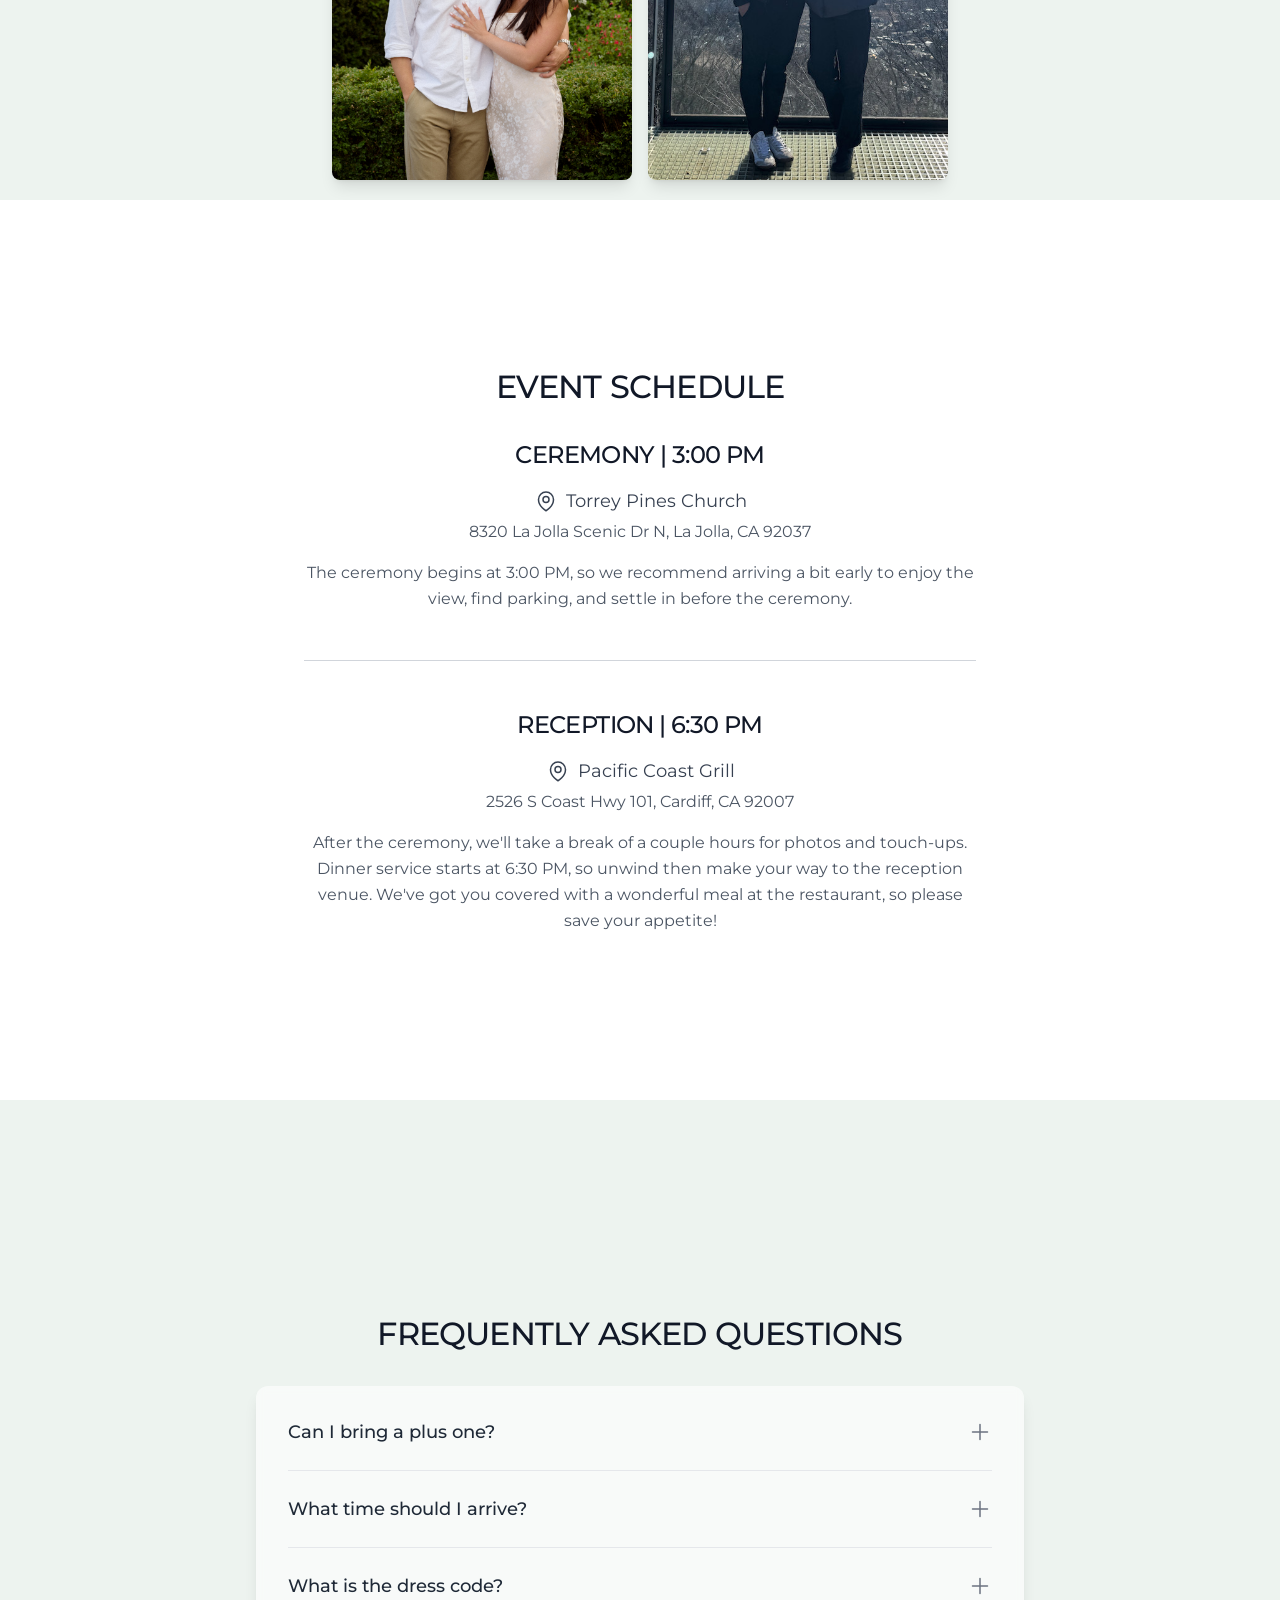
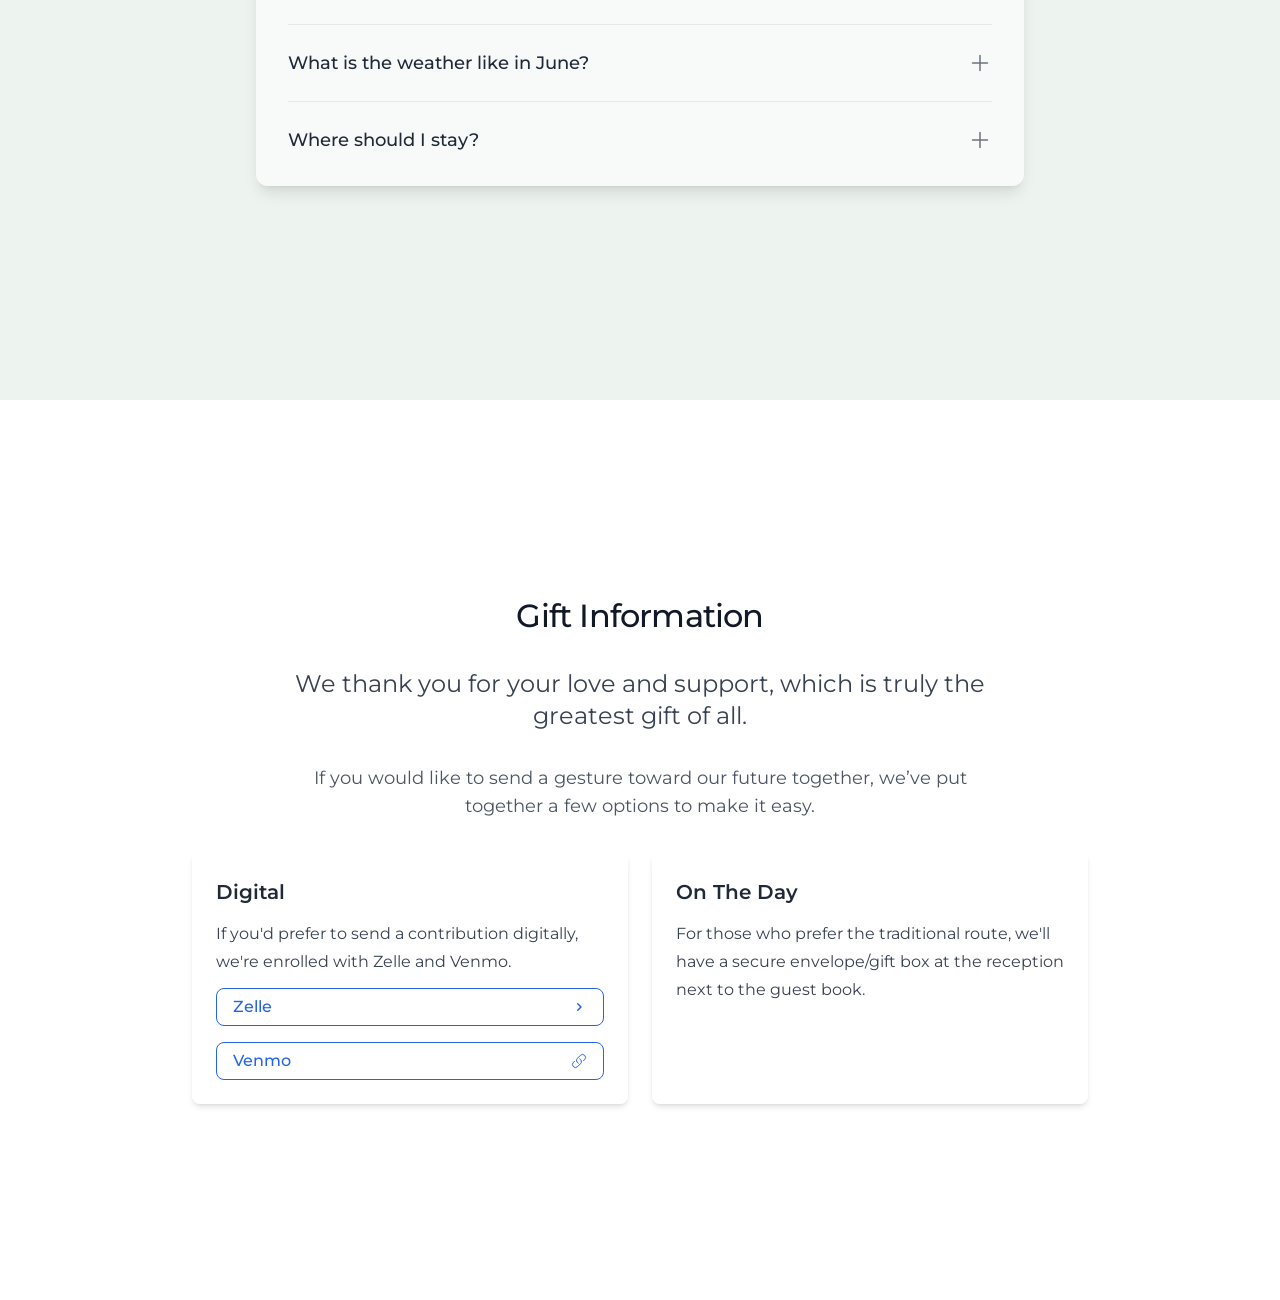
==== commit 6fe53961: "CNAME update change" ====
--- a/index.html
+++ b/index.html
@@ -6,8 +6,8 @@
     <link rel="icon" type="image/x-icon" href="/favicon.ico">
     <meta name="viewport" content="width=device-width, initial-scale=1.0" />
     <title>The Polyashenkos</title>
-    <script type="module" crossorigin src="/assets/index-D_6wxEEB.js"></script>
-    <link rel="stylesheet" crossorigin href="/assets/index-DPR66atJ.css">
+    <script type="module" crossorigin src="/assets/index-NQtZ56Xl.js"></script>
+    <link rel="stylesheet" crossorigin href="/assets/index-Cah0WauF.css">
   </head>
   <body>
     <div id="root"></div>
--- a/assets/index-Cah0WauF.css
+++ b/assets/index-Cah0WauF.css
@@ -0,0 +1 @@
+@import"https://fonts.googleapis.com/css2?family=Montserrat:wght@400;700&display=swap";@font-face{font-family:BDScript-Bold;src:url(/fonts/BDScript-Bold.eot);src:url(/fonts/BDScript-Bold.eot?#iefix) format("embedded-opentype"),url(/fonts/BDScript-Bold.woff2) format("woff2"),url(/fonts/BDScript-Bold.woff) format("woff"),url(/fonts/BDScript-Bold.ttf) format("truetype");font-weight:700;font-style:normal}*,:before,:after{--tw-border-spacing-x: 0;--tw-border-spacing-y: 0;--tw-translate-x: 0;--tw-translate-y: 0;--tw-rotate: 0;--tw-skew-x: 0;--tw-skew-y: 0;--tw-scale-x: 1;--tw-scale-y: 1;--tw-pan-x: ;--tw-pan-y: ;--tw-pinch-zoom: ;--tw-scroll-snap-strictness: proximity;--tw-gradient-from-position: ;--tw-gradient-via-position: ;--tw-gradient-to-position: ;--tw-ordinal: ;--tw-slashed-zero: ;--tw-numeric-figure: ;--tw-numeric-spacing: ;--tw-numeric-fraction: ;--tw-ring-inset: ;--tw-ring-offset-width: 0px;--tw-ring-offset-color: #fff;--tw-ring-color: rgb(59 130 246 / .5);--tw-ring-offset-shadow: 0 0 #0000;--tw-ring-shadow: 0 0 #0000;--tw-shadow: 0 0 #0000;--tw-shadow-colored: 0 0 #0000;--tw-blur: ;--tw-brightness: ;--tw-contrast: ;--tw-grayscale: ;--tw-hue-rotate: ;--tw-invert: ;--tw-saturate: ;--tw-sepia: ;--tw-drop-shadow: ;--tw-backdrop-blur: ;--tw-backdrop-brightness: ;--tw-backdrop-contrast: ;--tw-backdrop-grayscale: ;--tw-backdrop-hue-rotate: ;--tw-backdrop-invert: ;--tw-backdrop-opacity: ;--tw-backdrop-saturate: ;--tw-backdrop-sepia: ;--tw-contain-size: ;--tw-contain-layout: ;--tw-contain-paint: ;--tw-contain-style: }::backdrop{--tw-border-spacing-x: 0;--tw-border-spacing-y: 0;--tw-translate-x: 0;--tw-translate-y: 0;--tw-rotate: 0;--tw-skew-x: 0;--tw-skew-y: 0;--tw-scale-x: 1;--tw-scale-y: 1;--tw-pan-x: ;--tw-pan-y: ;--tw-pinch-zoom: ;--tw-scroll-snap-strictness: proximity;--tw-gradient-from-position: ;--tw-gradient-via-position: ;--tw-gradient-to-position: ;--tw-ordinal: ;--tw-slashed-zero: ;--tw-numeric-figure: ;--tw-numeric-spacing: ;--tw-numeric-fraction: ;--tw-ring-inset: ;--tw-ring-offset-width: 0px;--tw-ring-offset-color: #fff;--tw-ring-color: rgb(59 130 246 / .5);--tw-ring-offset-shadow: 0 0 #0000;--tw-ring-shadow: 0 0 #0000;--tw-shadow: 0 0 #0000;--tw-shadow-colored: 0 0 #0000;--tw-blur: ;--tw-brightness: ;--tw-contrast: ;--tw-grayscale: ;--tw-hue-rotate: ;--tw-invert: ;--tw-saturate: ;--tw-sepia: ;--tw-drop-shadow: ;--tw-backdrop-blur: ;--tw-backdrop-brightness: ;--tw-backdrop-contrast: ;--tw-backdrop-grayscale: ;--tw-backdrop-hue-rotate: ;--tw-backdrop-invert: ;--tw-backdrop-opacity: ;--tw-backdrop-saturate: ;--tw-backdrop-sepia: ;--tw-contain-size: ;--tw-contain-layout: ;--tw-contain-paint: ;--tw-contain-style: }*,:before,:after{box-sizing:border-box;border-width:0;border-style:solid;border-color:#e5e7eb}:before,:after{--tw-content: ""}html,:host{line-height:1.5;-webkit-text-size-adjust:100%;-moz-tab-size:4;-o-tab-size:4;tab-size:4;font-family:Montserrat,sans-serif;font-feature-settings:normal;font-variation-settings:normal;-webkit-tap-highlight-color:transparent}body{margin:0;line-height:inherit}hr{height:0;color:inherit;border-top-width:1px}abbr:where([title]){-webkit-text-decoration:underline dotted;text-decoration:underline dotted}h1,h2,h3,h4,h5,h6{font-size:inherit;font-weight:inherit}a{color:inherit;text-decoration:inherit}b,strong{font-weight:bolder}code,kbd,samp,pre{font-family:ui-monospace,SFMono-Regular,Menlo,Monaco,Consolas,Liberation Mono,Courier New,monospace;font-feature-settings:normal;font-variation-settings:normal;font-size:1em}small{font-size:80%}sub,sup{font-size:75%;line-height:0;position:relative;vertical-align:baseline}sub{bottom:-.25em}sup{top:-.5em}table{text-indent:0;border-color:inherit;border-collapse:collapse}button,input,optgroup,select,textarea{font-family:inherit;font-feature-settings:inherit;font-variation-settings:inherit;font-size:100%;font-weight:inherit;line-height:inherit;letter-spacing:inherit;color:inherit;margin:0;padding:0}button,select{text-transform:none}button,input:where([type=button]),input:where([type=reset]),input:where([type=submit]){-webkit-appearance:button;background-color:transparent;background-image:none}:-moz-focusring{outline:auto}:-moz-ui-invalid{box-shadow:none}progress{vertical-align:baseline}::-webkit-inner-spin-button,::-webkit-outer-spin-button{height:auto}[type=search]{-webkit-appearance:textfield;outline-offset:-2px}::-webkit-search-decoration{-webkit-appearance:none}::-webkit-file-upload-button{-webkit-appearance:button;font:inherit}summary{display:list-item}blockquote,dl,dd,h1,h2,h3,h4,h5,h6,hr,figure,p,pre{margin:0}fieldset{margin:0;padding:0}legend{padding:0}ol,ul,menu{list-style:none;margin:0;padding:0}dialog{padding:0}textarea{resize:vertical}input::-moz-placeholder,textarea::-moz-placeholder{opacity:1;color:#9ca3af}input::placeholder,textarea::placeholder{opacity:1;color:#9ca3af}button,[role=button]{cursor:pointer}:disabled{cursor:default}img,svg,video,canvas,audio,iframe,embed,object{display:block;vertical-align:middle}img,video{max-width:100%;height:auto}[hidden]:where(:not([hidden=until-found])){display:none}html{font-family:Montserrat,sans-serif}.sr-only{position:absolute;width:1px;height:1px;padding:0;margin:-1px;overflow:hidden;clip:rect(0,0,0,0);white-space:nowrap;border-width:0}.visible{visibility:visible}.static{position:static}.fixed{position:fixed}.absolute{position:absolute}.relative{position:relative}.inset-0{inset:0}.inset-x-0{left:0;right:0}.left-0{left:0}.right-0{right:0}.right-4{right:1rem}.top-0{top:0}.top-4{top:1rem}.-z-10{z-index:-10}.-z-20{z-index:-20}.z-0{z-index:0}.z-10{z-index:10}.z-50{z-index:50}.-m-2{margin:-.5rem}.mx-auto{margin-left:auto;margin-right:auto}.mb-2{margin-bottom:.5rem}.mb-20{margin-bottom:5rem}.mb-3{margin-bottom:.75rem}.mb-4{margin-bottom:1rem}.ml-1{margin-left:.25rem}.ml-6{margin-left:1.5rem}.mt-2{margin-top:.5rem}.mt-20{margin-top:5rem}.mt-4{margin-top:1rem}.mt-6{margin-top:1.5rem}.mt-8{margin-top:2rem}.block{display:block}.inline-block{display:inline-block}.flex{display:flex}.inline-flex{display:inline-flex}.table{display:table}.grid{display:grid}.hidden{display:none}.size-2{width:.5rem;height:.5rem}.size-4{width:1rem;height:1rem}.size-6{width:1.5rem;height:1.5rem}.size-8{width:2rem;height:2rem}.h-4{height:1rem}.h-6{height:1.5rem}.h-7{height:1.75rem}.h-8{height:2rem}.h-full{height:100%}.h-px{height:1px}.h-screen{height:100vh}.max-h-96{max-height:24rem}.max-h-\[80vh\]{max-height:80vh}.min-h-full{min-height:100%}.min-h-screen{min-height:100vh}.w-12{width:3rem}.w-4{width:1rem}.w-6{width:1.5rem}.w-8{width:2rem}.w-\[calc\(50\%-2px\)\]{width:calc(50% - 2px)}.w-full{width:100%}.min-w-0{min-width:0px}.max-w-2xl{max-width:42rem}.max-w-3xl{max-width:48rem}.max-w-4xl{max-width:56rem}.max-w-7xl{max-width:80rem}.max-w-\[300px\]{max-width:300px}.max-w-full{max-width:100%}.flex-1{flex:1 1 0%}.flex-auto{flex:1 1 auto}.origin-top{transform-origin:top}.transform{transform:translate(var(--tw-translate-x),var(--tw-translate-y)) rotate(var(--tw-rotate)) skew(var(--tw-skew-x)) skewY(var(--tw-skew-y)) scaleX(var(--tw-scale-x)) scaleY(var(--tw-scale-y))}@keyframes spin{to{transform:rotate(360deg)}}.animate-spin{animation:spin 1s linear infinite}.cursor-not-allowed{cursor:not-allowed}.cursor-pointer{cursor:pointer}.select-none{-webkit-user-select:none;-moz-user-select:none;user-select:none}.appearance-none{-webkit-appearance:none;-moz-appearance:none;appearance:none}.grid-cols-1{grid-template-columns:repeat(1,minmax(0,1fr))}.flex-col{flex-direction:column}.flex-col-reverse{flex-direction:column-reverse}.items-start{align-items:flex-start}.items-center{align-items:center}.justify-end{justify-content:flex-end}.justify-center{justify-content:center}.justify-between{justify-content:space-between}.gap-1{gap:.25rem}.gap-12{gap:3rem}.gap-2{gap:.5rem}.gap-3{gap:.75rem}.gap-4{gap:1rem}.gap-5{gap:1.25rem}.gap-6{gap:1.5rem}.space-y-1>:not([hidden])~:not([hidden]){--tw-space-y-reverse: 0;margin-top:calc(.25rem * calc(1 - var(--tw-space-y-reverse)));margin-bottom:calc(.25rem * var(--tw-space-y-reverse))}.space-y-4>:not([hidden])~:not([hidden]){--tw-space-y-reverse: 0;margin-top:calc(1rem * calc(1 - var(--tw-space-y-reverse)));margin-bottom:calc(1rem * var(--tw-space-y-reverse))}.space-y-8>:not([hidden])~:not([hidden]){--tw-space-y-reverse: 0;margin-top:calc(2rem * calc(1 - var(--tw-space-y-reverse)));margin-bottom:calc(2rem * var(--tw-space-y-reverse))}.divide-y>:not([hidden])~:not([hidden]){--tw-divide-y-reverse: 0;border-top-width:calc(1px * calc(1 - var(--tw-divide-y-reverse)));border-bottom-width:calc(1px * var(--tw-divide-y-reverse))}.divide-gray-200>:not([hidden])~:not([hidden]){--tw-divide-opacity: 1;border-color:rgb(229 231 235 / var(--tw-divide-opacity, 1))}.overflow-auto{overflow:auto}.overflow-hidden{overflow:hidden}.overflow-x-auto{overflow-x:auto}.overflow-y-auto{overflow-y:auto}.whitespace-nowrap{white-space:nowrap}.rounded-2xl{border-radius:1rem}.rounded-full{border-radius:9999px}.rounded-lg{border-radius:.5rem}.rounded-md{border-radius:.375rem}.rounded-xl{border-radius:.75rem}.rounded-b-2xl{border-bottom-right-radius:1rem;border-bottom-left-radius:1rem}.border{border-width:1px}.border-\[3px\]{border-width:3px}.border-b{border-bottom-width:1px}.border-t{border-top-width:1px}.border-blue-600{--tw-border-opacity: 1;border-color:rgb(37 99 235 / var(--tw-border-opacity, 1))}.border-current{border-color:currentColor}.border-gray-100{--tw-border-opacity: 1;border-color:rgb(243 244 246 / var(--tw-border-opacity, 1))}.border-gray-200{--tw-border-opacity: 1;border-color:rgb(229 231 235 / var(--tw-border-opacity, 1))}.border-gray-300{--tw-border-opacity: 1;border-color:rgb(209 213 219 / var(--tw-border-opacity, 1))}.border-zinc-100{--tw-border-opacity: 1;border-color:rgb(244 244 245 / var(--tw-border-opacity, 1))}.border-zinc-200{--tw-border-opacity: 1;border-color:rgb(228 228 231 / var(--tw-border-opacity, 1))}.border-zinc-900\/10{border-color:#18181b1a}.border-t-transparent{border-top-color:transparent}.bg-\[\#5f9ea0\]{--tw-bg-opacity: 1;background-color:rgb(95 158 160 / var(--tw-bg-opacity, 1))}.bg-\[\#9ecbcd\]{--tw-bg-opacity: 1;background-color:rgb(158 203 205 / var(--tw-bg-opacity, 1))}.bg-\[\#a3c1ad\]\/20{background-color:#a3c1ad33}.bg-black\/30{background-color:#0000004d}.bg-gray-300{--tw-bg-opacity: 1;background-color:rgb(209 213 219 / var(--tw-bg-opacity, 1))}.bg-gray-300\/60{background-color:#d1d5db99}.bg-gray-50{--tw-bg-opacity: 1;background-color:rgb(249 250 251 / var(--tw-bg-opacity, 1))}.bg-green-100{--tw-bg-opacity: 1;background-color:rgb(220 252 231 / var(--tw-bg-opacity, 1))}.bg-red-100{--tw-bg-opacity: 1;background-color:rgb(254 226 226 / var(--tw-bg-opacity, 1))}.bg-white{--tw-bg-opacity: 1;background-color:rgb(255 255 255 / var(--tw-bg-opacity, 1))}.bg-white\/50{background-color:#ffffff80}.bg-white\/60{background-color:#fff9}.bg-zinc-50{--tw-bg-opacity: 1;background-color:rgb(250 250 250 / var(--tw-bg-opacity, 1))}.stroke-black{stroke:#000}.stroke-white{stroke:#fff}.object-cover{-o-object-fit:cover;object-fit:cover}.p-1{padding:.25rem}.p-2{padding:.5rem}.p-4{padding:1rem}.p-5{padding:1.25rem}.p-6{padding:1.5rem}.px-0{padding-left:0;padding-right:0}.px-3{padding-left:.75rem;padding-right:.75rem}.px-4{padding-left:1rem;padding-right:1rem}.px-6{padding-left:1.5rem;padding-right:1.5rem}.py-1{padding-top:.25rem;padding-bottom:.25rem}.py-1\.5{padding-top:.375rem;padding-bottom:.375rem}.py-2{padding-top:.5rem;padding-bottom:.5rem}.py-20{padding-top:5rem;padding-bottom:5rem}.py-24{padding-top:6rem;padding-bottom:6rem}.py-3{padding-top:.75rem;padding-bottom:.75rem}.py-4{padding-top:1rem;padding-bottom:1rem}.py-6{padding-top:1.5rem;padding-bottom:1.5rem}.py-8{padding-top:2rem;padding-bottom:2rem}.py-\[calc\(theme\(spacing\.2\)-1px\)\]{padding-top:calc(.5rem - 1px);padding-bottom:calc(.5rem - 1px)}.pb-3{padding-bottom:.75rem}.pb-6{padding-bottom:1.5rem}.pr-12{padding-right:3rem}.pr-2{padding-right:.5rem}.pr-4{padding-right:1rem}.pr-8{padding-right:2rem}.pt-12{padding-top:3rem}.pt-3{padding-top:.75rem}.pt-4{padding-top:1rem}.text-left{text-align:left}.text-center{text-align:center}.align-top{vertical-align:top}.font-\[\'BDScript-Bold\'\]{font-family:BDScript-Bold}.font-bdScriptBold{font-family:BDScript-Bold,serif}.font-montserrat{font-family:Montserrat,sans-serif}.text-2xl{font-size:1.5rem;line-height:2rem}.text-3xl{font-size:1.875rem;line-height:2.25rem}.text-4xl{font-size:2rem;line-height:2.5rem}.text-5xl{font-size:3rem;line-height:3.5rem}.text-8xl{font-size:6rem;line-height:1}.text-base,.text-base\/7{font-size:1rem;line-height:1.75rem}.text-lg{font-size:1.125rem;line-height:1.75rem}.text-sm{font-size:.875rem;line-height:1.5rem}.text-xl{font-size:1.25rem;line-height:2rem}.font-bold{font-weight:700}.font-medium{font-weight:500}.font-semibold{font-weight:600}.leading-6{line-height:1.5rem}.leading-none{line-height:1}.leading-relaxed{line-height:1.625}.tracking-tight{letter-spacing:-.025em}.text-\[\#123333\]{--tw-text-opacity: 1;color:rgb(18 51 51 / var(--tw-text-opacity, 1))}.text-blue-600{--tw-text-opacity: 1;color:rgb(37 99 235 / var(--tw-text-opacity, 1))}.text-gray-400{--tw-text-opacity: 1;color:rgb(156 163 175 / var(--tw-text-opacity, 1))}.text-gray-500{--tw-text-opacity: 1;color:rgb(107 114 128 / var(--tw-text-opacity, 1))}.text-gray-600{--tw-text-opacity: 1;color:rgb(75 85 99 / var(--tw-text-opacity, 1))}.text-gray-700{--tw-text-opacity: 1;color:rgb(55 65 81 / var(--tw-text-opacity, 1))}.text-gray-800{--tw-text-opacity: 1;color:rgb(31 41 55 / var(--tw-text-opacity, 1))}.text-gray-900{--tw-text-opacity: 1;color:rgb(17 24 39 / var(--tw-text-opacity, 1))}.text-green-600{--tw-text-opacity: 1;color:rgb(22 163 74 / var(--tw-text-opacity, 1))}.text-green-800{--tw-text-opacity: 1;color:rgb(22 101 52 / var(--tw-text-opacity, 1))}.text-red-600{--tw-text-opacity: 1;color:rgb(220 38 38 / var(--tw-text-opacity, 1))}.text-red-800{--tw-text-opacity: 1;color:rgb(153 27 27 / var(--tw-text-opacity, 1))}.text-white{--tw-text-opacity: 1;color:rgb(255 255 255 / var(--tw-text-opacity, 1))}.text-zinc-900{--tw-text-opacity: 1;color:rgb(24 24 27 / var(--tw-text-opacity, 1))}.opacity-60{opacity:.6}.opacity-80{opacity:.8}.shadow-2xl{--tw-shadow: 0 25px 50px -12px rgb(0 0 0 / .25);--tw-shadow-colored: 0 25px 50px -12px var(--tw-shadow-color);box-shadow:var(--tw-ring-offset-shadow, 0 0 #0000),var(--tw-ring-shadow, 0 0 #0000),var(--tw-shadow)}.shadow-lg{--tw-shadow: 0 10px 15px -3px rgb(0 0 0 / .1), 0 4px 6px -4px rgb(0 0 0 / .1);--tw-shadow-colored: 0 10px 15px -3px var(--tw-shadow-color), 0 4px 6px -4px var(--tw-shadow-color);box-shadow:var(--tw-ring-offset-shadow, 0 0 #0000),var(--tw-ring-shadow, 0 0 #0000),var(--tw-shadow)}.shadow-md{--tw-shadow: 0 4px 6px -1px rgb(0 0 0 / .1), 0 2px 4px -2px rgb(0 0 0 / .1);--tw-shadow-colored: 0 4px 6px -1px var(--tw-shadow-color), 0 2px 4px -2px var(--tw-shadow-color);box-shadow:var(--tw-ring-offset-shadow, 0 0 #0000),var(--tw-ring-shadow, 0 0 #0000),var(--tw-shadow)}.shadow-sm{--tw-shadow: 0 1px 2px 0 rgb(0 0 0 / .05);--tw-shadow-colored: 0 1px 2px 0 var(--tw-shadow-color);box-shadow:var(--tw-ring-offset-shadow, 0 0 #0000),var(--tw-ring-shadow, 0 0 #0000),var(--tw-shadow)}.shadow-xl{--tw-shadow: 0 20px 25px -5px rgb(0 0 0 / .1), 0 8px 10px -6px rgb(0 0 0 / .1);--tw-shadow-colored: 0 20px 25px -5px var(--tw-shadow-color), 0 8px 10px -6px var(--tw-shadow-color);box-shadow:var(--tw-ring-offset-shadow, 0 0 #0000),var(--tw-ring-shadow, 0 0 #0000),var(--tw-shadow)}.shadow-gray-900\/20{--tw-shadow-color: rgb(17 24 39 / .2);--tw-shadow: var(--tw-shadow-colored)}.shadow-zinc-800\/5{--tw-shadow-color: rgb(39 39 42 / .05);--tw-shadow: var(--tw-shadow-colored)}.outline-offset-2{outline-offset:2px}.filter{filter:var(--tw-blur) var(--tw-brightness) var(--tw-contrast) var(--tw-grayscale) var(--tw-hue-rotate) var(--tw-invert) var(--tw-saturate) var(--tw-sepia) var(--tw-drop-shadow)}.backdrop-blur-sm{--tw-backdrop-blur: blur(4px);-webkit-backdrop-filter:var(--tw-backdrop-blur) var(--tw-backdrop-brightness) var(--tw-backdrop-contrast) var(--tw-backdrop-grayscale) var(--tw-backdrop-hue-rotate) var(--tw-backdrop-invert) var(--tw-backdrop-opacity) var(--tw-backdrop-saturate) var(--tw-backdrop-sepia);backdrop-filter:var(--tw-backdrop-blur) var(--tw-backdrop-brightness) var(--tw-backdrop-contrast) var(--tw-backdrop-grayscale) var(--tw-backdrop-hue-rotate) var(--tw-backdrop-invert) var(--tw-backdrop-opacity) var(--tw-backdrop-saturate) var(--tw-backdrop-sepia)}.transition{transition-property:color,background-color,border-color,text-decoration-color,fill,stroke,opacity,box-shadow,transform,filter,backdrop-filter;transition-timing-function:cubic-bezier(.4,0,.2,1);transition-duration:.15s}.transition-all{transition-property:all;transition-timing-function:cubic-bezier(.4,0,.2,1);transition-duration:.15s}.transition-colors{transition-property:color,background-color,border-color,text-decoration-color,fill,stroke;transition-timing-function:cubic-bezier(.4,0,.2,1);transition-duration:.15s}.transition-opacity{transition-property:opacity;transition-timing-function:cubic-bezier(.4,0,.2,1);transition-duration:.15s}.duration-200{transition-duration:.2s}.placeholder\:text-zinc-400::-moz-placeholder{--tw-text-opacity: 1;color:rgb(161 161 170 / var(--tw-text-opacity, 1))}.placeholder\:text-zinc-400::placeholder{--tw-text-opacity: 1;color:rgb(161 161 170 / var(--tw-text-opacity, 1))}.first\:pt-0:first-child{padding-top:0}.last\:border-0:last-child{border-width:0px}.last\:border-b-0:last-child{border-bottom-width:0px}.last\:pb-0:last-child{padding-bottom:0}.hover\:bg-\[\#006aa8\]:hover{--tw-bg-opacity: 1;background-color:rgb(0 106 168 / var(--tw-bg-opacity, 1))}.hover\:bg-blue-50:hover{--tw-bg-opacity: 1;background-color:rgb(239 246 255 / var(--tw-bg-opacity, 1))}.hover\:bg-gray-100:hover{--tw-bg-opacity: 1;background-color:rgb(243 244 246 / var(--tw-bg-opacity, 1))}.hover\:bg-gray-200\/50:hover{background-color:#e5e7eb80}.hover\:bg-zinc-100:hover{--tw-bg-opacity: 1;background-color:rgb(244 244 245 / var(--tw-bg-opacity, 1))}.hover\:text-gray-700:hover{--tw-text-opacity: 1;color:rgb(55 65 81 / var(--tw-text-opacity, 1))}.hover\:text-gray-800:hover{--tw-text-opacity: 1;color:rgb(31 41 55 / var(--tw-text-opacity, 1))}.hover\:text-gray-900:hover{--tw-text-opacity: 1;color:rgb(17 24 39 / var(--tw-text-opacity, 1))}.focus\:border-\[\#123333\]:focus{--tw-border-opacity: 1;border-color:rgb(18 51 51 / var(--tw-border-opacity, 1))}.focus\:outline-none:focus{outline:2px solid transparent;outline-offset:2px}.focus\:ring-2:focus{--tw-ring-offset-shadow: var(--tw-ring-inset) 0 0 0 var(--tw-ring-offset-width) var(--tw-ring-offset-color);--tw-ring-shadow: var(--tw-ring-inset) 0 0 0 calc(2px + var(--tw-ring-offset-width)) var(--tw-ring-color);box-shadow:var(--tw-ring-offset-shadow),var(--tw-ring-shadow),var(--tw-shadow, 0 0 #0000)}.focus\:ring-\[\#123333\]:focus{--tw-ring-opacity: 1;--tw-ring-color: rgb(18 51 51 / var(--tw-ring-opacity, 1))}.focus\:ring-gray-400:focus{--tw-ring-opacity: 1;--tw-ring-color: rgb(156 163 175 / var(--tw-ring-opacity, 1))}.focus\:ring-offset-0:focus{--tw-ring-offset-width: 0px}.focus\:ring-offset-2:focus{--tw-ring-offset-width: 2px}.active\:bg-\[\#005c91\]:active{--tw-bg-opacity: 1;background-color:rgb(0 92 145 / var(--tw-bg-opacity, 1))}.active\:bg-zinc-100:active{--tw-bg-opacity: 1;background-color:rgb(244 244 245 / var(--tw-bg-opacity, 1))}.active\:stroke-white:active{stroke:#fff}.active\:text-white\/80:active{color:#fffc}.active\:text-zinc-900\/60:active{color:#18181b99}.active\:transition-none:active{transition-property:none}.disabled\:cursor-not-allowed:disabled{cursor:not-allowed}.disabled\:opacity-60:disabled{opacity:.6}.group:hover .group-hover\:text-blue-600{--tw-text-opacity: 1;color:rgb(37 99 235 / var(--tw-text-opacity, 1))}.group[data-open] .group-data-\[open\]\:block{display:block}.group[data-open] .group-data-\[open\]\:hidden{display:none}@media(min-width:640px){.sm\:my-8{margin-top:2rem;margin-bottom:2rem}.sm\:mt-10{margin-top:2.5rem}.sm\:max-w-2xl{max-width:42rem}.sm\:max-w-lg{max-width:32rem}.sm\:max-w-md{max-width:28rem}.sm\:max-w-sm{max-width:24rem}.sm\:max-w-xl{max-width:36rem}.sm\:grid-cols-2{grid-template-columns:repeat(2,minmax(0,1fr))}.sm\:flex-row{flex-direction:row}.sm\:items-center{align-items:center}.sm\:justify-end{justify-content:flex-end}.sm\:gap-2{gap:.5rem}.sm\:space-y-6>:not([hidden])~:not([hidden]){--tw-space-y-reverse: 0;margin-top:calc(1.5rem * calc(1 - var(--tw-space-y-reverse)));margin-bottom:calc(1.5rem * var(--tw-space-y-reverse))}.sm\:p-0{padding:0}.sm\:p-6{padding:1.5rem}.sm\:p-8{padding:2rem}.sm\:px-0{padding-left:0;padding-right:0}.sm\:px-6{padding-left:1.5rem;padding-right:1.5rem}.sm\:py-32{padding-top:8rem;padding-bottom:8rem}.sm\:py-5{padding-top:1.25rem;padding-bottom:1.25rem}.sm\:text-5xl{font-size:3rem;line-height:3.5rem}.sm\:text-base{font-size:1rem;line-height:1.75rem}.sm\:text-sm{font-size:.875rem;line-height:1.5rem}.sm\:text-xl{font-size:1.25rem;line-height:2rem}}@media(min-width:768px){.md\:mt-12{margin-top:3rem}.md\:w-\[calc\(50\%-8px\)\]{width:calc(50% - 8px)}.md\:w-fit{width:-moz-fit-content;width:fit-content}.md\:flex-row{flex-direction:row}.md\:gap-4{gap:1rem}.md\:gap-6{gap:1.5rem}.md\:space-y-8>:not([hidden])~:not([hidden]){--tw-space-y-reverse: 0;margin-top:calc(2rem * calc(1 - var(--tw-space-y-reverse)));margin-bottom:calc(2rem * var(--tw-space-y-reverse))}.md\:p-8{padding:2rem}.md\:text-2xl{font-size:1.5rem;line-height:2rem}.md\:text-5xl{font-size:3rem;line-height:3.5rem}.md\:text-lg{font-size:1.125rem;line-height:1.75rem}}@media(min-width:1024px){.lg\:px-8{padding-left:2rem;padding-right:2rem}.lg\:pb-32{padding-bottom:8rem}}@media(min-width:1280px){.xl\:pb-36{padding-bottom:9rem}}
